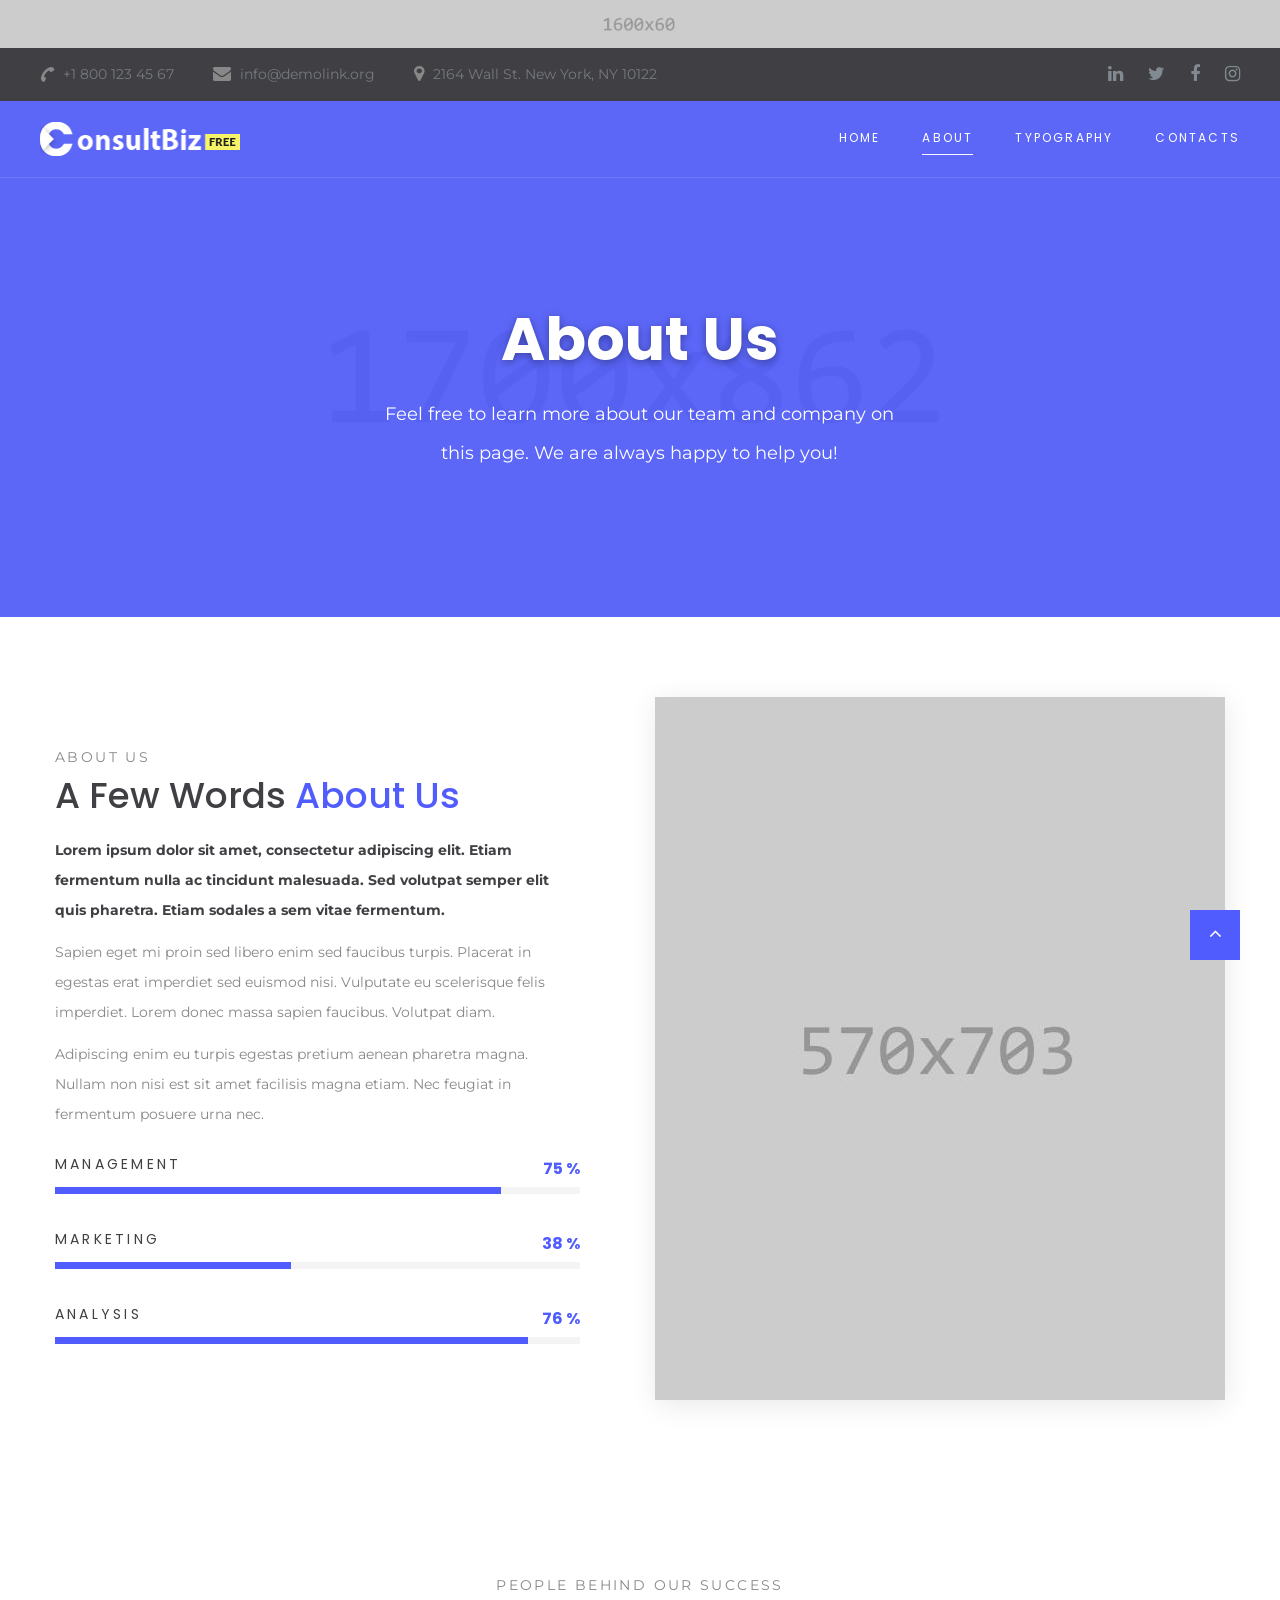
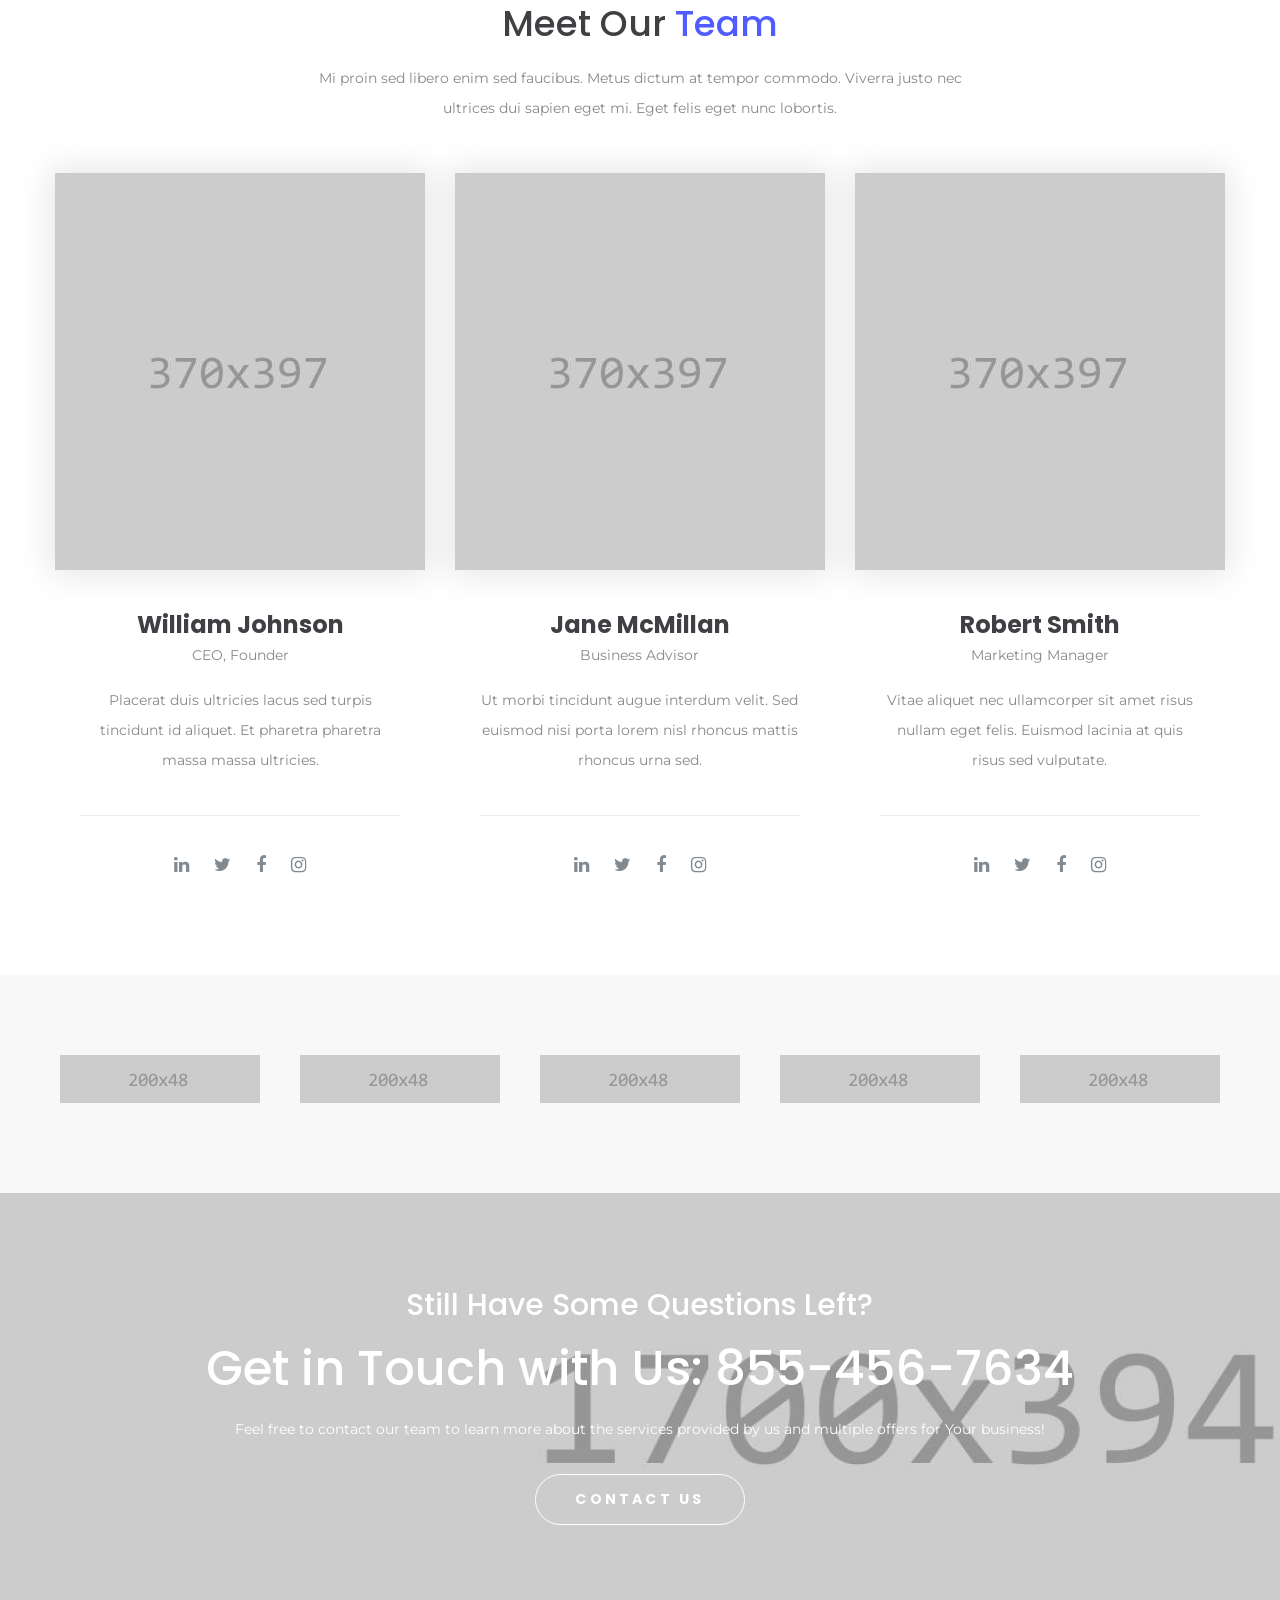
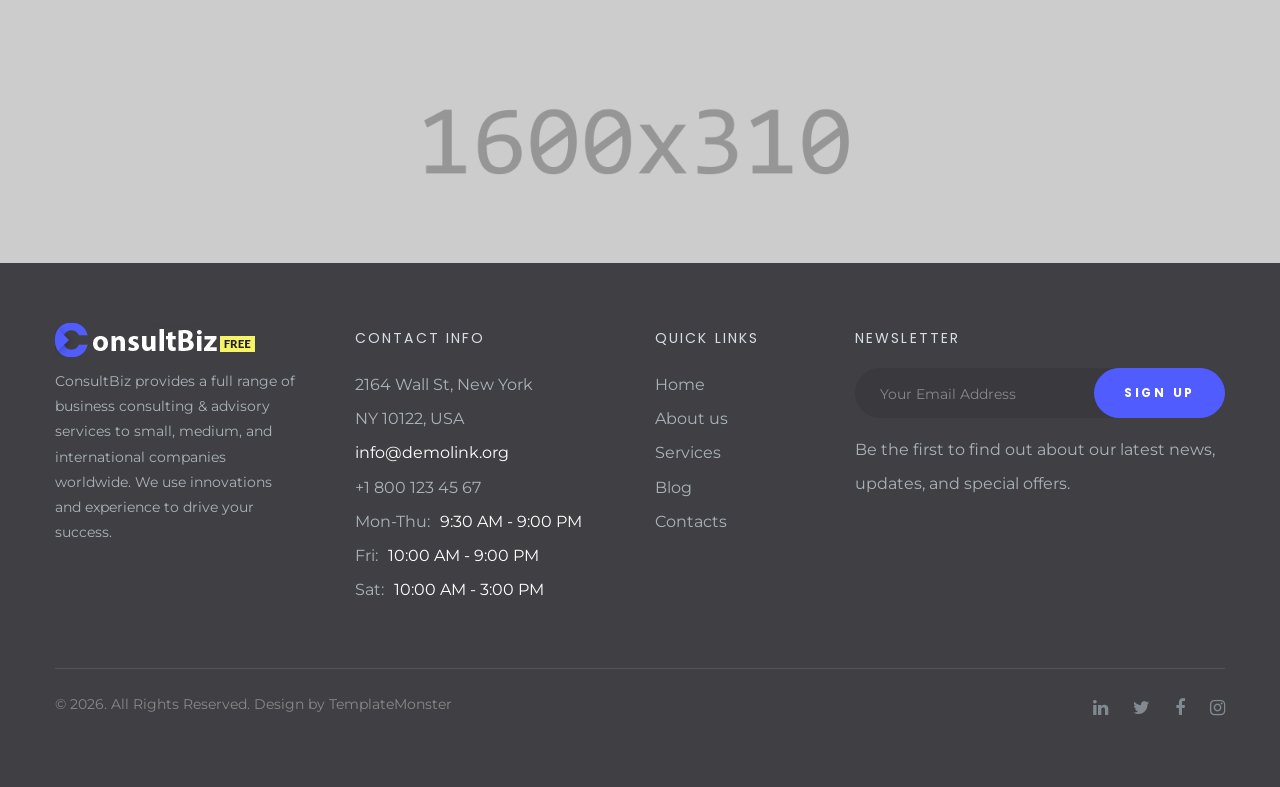
==== about.html @ 607df559 "Primeiro commit - site inicial" ====
<!DOCTYPE html>
<html class="wide wow-animation" lang="en">
  <head>
    <title>About</title>
    <meta charset="utf-8">
    <meta name="viewport" content="width=device-width, height=device-height, initial-scale=1.0">
    <meta http-equiv="X-UA-Compatible" content="IE=edge">
    <link rel="icon" href="images/favicon.ico" type="image/x-icon">
    <link rel="stylesheet" type="text/css" href="//fonts.googleapis.com/css?family=Montserrat:300,400,700%7CPoppins:300,400,500,700,900">
    <link rel="stylesheet" href="css/bootstrap.css">
    <link rel="stylesheet" href="css/fonts.css">
    <link rel="stylesheet" href="css/style.css">
    <style>.ie-panel{display: none;background: #212121;padding: 10px 0;box-shadow: 3px 3px 5px 0 rgba(0,0,0,.3);clear: both;text-align:center;position: relative;z-index: 1;} html.ie-10 .ie-panel, html.lt-ie-10 .ie-panel {display: block;}</style>
  </head>
  <body>
    <div class="ie-panel"><a href="http://windows.microsoft.com/en-US/internet-explorer/"><img src="images/ie8-panel/warning_bar_0000_us.jpg" height="42" width="820" alt="You are using an outdated browser. For a faster, safer browsing experience, upgrade for free today."></a></div>
    <div class="preloader">
      <div class="preloader-body">
        <div class="cssload-container">
          <div class="cssload-speeding-wheel"></div>
        </div>
        <p>Loading...</p>
      </div>
    </div><a class="section section-banner d-none d-xl-block" href="https://www.templatemonster.com/intense-multipurpose-html-template.html" target="_blank" style="background-image: url(images/background-02-1920x60.jpg); background-image: -webkit-image-set( url(images/background-02-1920x60.jpg) 1x, url(images/background-02-3840x120.jpg) 2x )"><img src="images/foreground-02-1600x60.png" srcset="images/foreground-02-1600x60.png 1x, images/foreground-02-3200x120.png 2x" alt="" width="1600" height="310"></a>
    <div class="page">
      <header class="section page-header">
        <!--RD Navbar-->
        <div class="rd-navbar-wrap">
          <nav class="rd-navbar rd-navbar-classic" data-layout="rd-navbar-fixed" data-sm-layout="rd-navbar-fixed" data-md-layout="rd-navbar-fixed" data-md-device-layout="rd-navbar-fixed" data-lg-layout="rd-navbar-static" data-lg-device-layout="rd-navbar-static" data-xl-layout="rd-navbar-static" data-xl-device-layout="rd-navbar-static" data-lg-stick-up-offset="46px" data-xl-stick-up-offset="46px" data-xxl-stick-up-offset="46px" data-lg-stick-up="true" data-xl-stick-up="true" data-xxl-stick-up="true">
            <div class="rd-navbar-collapse-toggle rd-navbar-fixed-element-1" data-rd-navbar-toggle=".rd-navbar-collapse"><span></span></div>
            <div class="rd-navbar-aside-outer rd-navbar-collapse bg-gray-dark">
              <div class="rd-navbar-aside">
                <ul class="list-inline navbar-contact-list">
                  <li>
                    <div class="unit unit-spacing-xs align-items-center">
                      <div class="unit-left"><span class="icon text-middle fa-phone"></span></div>
                      <div class="unit-body"><a href="tel:#">+1 800 123 45 67</a></div>
                    </div>
                  </li>
                  <li>
                    <div class="unit unit-spacing-xs align-items-center">
                      <div class="unit-left"><span class="icon text-middle fa-envelope"></span></div>
                      <div class="unit-body"><a href="mailto:#">info@demolink.org</a></div>
                    </div>
                  </li>
                  <li>
                    <div class="unit unit-spacing-xs align-items-center">
                      <div class="unit-left"><span class="icon text-middle fa-map-marker"></span></div>
                      <div class="unit-body"><a href="#">2164 Wall St. New York, NY 10122</a></div>
                    </div>
                  </li>
                </ul>
                <ul class="social-links">
                  <li><a class="icon icon-sm icon-circle icon-circle-md icon-bg-white fa-linkedin" href="#"></a></li>
                  <li><a class="icon icon-sm icon-circle icon-circle-md icon-bg-white fa-twitter" href="#"></a></li>
                  <li><a class="icon icon-sm icon-circle icon-circle-md icon-bg-white fa-facebook" href="#"></a></li>
                  <li><a class="icon icon-sm icon-circle icon-circle-md icon-bg-white fa-instagram" href="#"></a></li>
                </ul>
              </div>
            </div>
            <div class="rd-navbar-main-outer">
              <div class="rd-navbar-main">
                <!--RD Navbar Panel-->
                <div class="rd-navbar-panel">
                  <!--RD Navbar Toggle-->
                  <button class="rd-navbar-toggle" data-rd-navbar-toggle=".rd-navbar-nav-wrap"><span></span></button>
                  <!--RD Navbar Brand-->
                  <div class="rd-navbar-brand">
                    <!--Brand--><a class="brand" href="index.html"><img class="brand-logo-dark" src="images/logo-default-200x34.png" alt="" width="100" height="17"/><img class="brand-logo-light" src="images/logo-inverse-200x34.png" alt="" width="100" height="17"/></a>
                  </div>
                </div>
                <div class="rd-navbar-main-element">
                  <div class="rd-navbar-nav-wrap">
                    <ul class="rd-navbar-nav">
                      <li class="rd-nav-item"><a class="rd-nav-link" href="index.html">Home</a>
                      </li>
                      <li class="rd-nav-item active"><a class="rd-nav-link" href="about.html">About</a>
                      </li>
                      <li class="rd-nav-item"><a class="rd-nav-link" href="typography.html">Typography</a>
                      </li>
                      <li class="rd-nav-item"><a class="rd-nav-link" href="contacts.html">Contacts</a>
                      </li>
                    </ul>
                  </div>
                </div>
              </div>
            </div>
          </nav>
        </div>
      </header>
      <section class="section section-intro context-dark">
        <div class="intro-bg" style="background: url(images/intro-bg-1.jpg) no-repeat;background-size:cover;background-position: top center;"></div>
        <div class="container">
          <div class="row justify-content-center">
            <div class="col-xl-8 text-center">
              <h1 class="font-weight-bold wow fadeInLeft">About Us</h1>
              <p class="intro-description wow fadeInRight">Feel free to learn more about our team and company on this page. We are always happy to help you!</p>
            </div>
          </div>
        </div>
      </section>
      <!-- About page about section-->
      <section class="section section-md">
        <div class="container">
          <div class="row row-40 justify-content-center">
            <div class="col-lg-6 col-12">
              <div class="offset-top-45 offset-lg-right-45">
                <div class="section-name wow fadeInRight" data-wow-delay=".2s">About us</div>
                <h3 class="wow fadeInLeft text-capitalize" data-wow-delay=".3s">A Few Words<span class="text-primary"> about us</span></h3>
                <p class="font-weight-bold text-gray-dark wow fadeInUp" data-wow-delay=".4s">Lorem ipsum dolor sit amet, consectetur adipiscing elit. Etiam fermentum nulla ac tincidunt malesuada. Sed volutpat semper elit quis pharetra. Etiam sodales a sem vitae fermentum.</p>
                <p class="wow fadeInUp" data-wow-delay=".4s">Sapien eget mi proin sed libero enim sed faucibus turpis. Placerat in egestas erat imperdiet sed euismod nisi. Vulputate eu scelerisque felis imperdiet. Lorem donec massa sapien faucibus. Volutpat diam.</p>
                <p class="wow fadeInUp" data-wow-delay=".4s">Adipiscing enim eu turpis egestas pretium aenean pharetra magna. Nullam non nisi est sit amet facilisis magna etiam. Nec feugiat in fermentum posuere urna nec.</p>
                <div class="offset-top-20">
                  <!--Linear progress bar-->
                  <article class="progress-linear">
                    <div class="progress-header progress-header-simple">
                      <p>Management</p><span class="progress-value">85</span>
                    </div>
                    <div class="progress-bar-linear-wrap">
                      <div class="progress-bar-linear"></div>
                    </div>
                  </article>
                  <!--Linear progress bar-->
                  <article class="progress-linear">
                    <div class="progress-header progress-header-simple">
                      <p>Marketing</p><span class="progress-value">45</span>
                    </div>
                    <div class="progress-bar-linear-wrap">
                      <div class="progress-bar-linear"></div>
                    </div>
                  </article>
                  <!--Linear progress bar-->
                  <article class="progress-linear">
                    <div class="progress-header progress-header-simple">
                      <p>Analysis</p><span class="progress-value">90</span>
                    </div>
                    <div class="progress-bar-linear-wrap">
                      <div class="progress-bar-linear"></div>
                    </div>
                  </article>
                </div>
              </div>
            </div>
            <div class="col-lg-6 col-sm-10 col-12">
              <div class="block-decorate-img wow fadeInLeft" data-wow-delay=".2s"><img src="images/about-1-570x703.jpg" alt="" width="570" height="351"/>
              </div>
            </div>
          </div>
        </div>
      </section>
      <!-- Our team-->
      <section class="section section-md">
        <div class="container">
          <div class="row row-50 justify-content-center">
            <div class="col-md col-12 text-center">
              <div class="section-name wow fadeInRight" data-wow-delay=".2s">People Behind Our Success</div>
              <h3 class="wow fadeInLeft text-capitalize" data-wow-delay=".3s">Meet Our<span class="text-primary"> Team</span></h3>
              <p class="block-675">Mi proin sed libero enim sed faucibus. Metus dictum at tempor commodo. Viverra justo nec ultrices dui sapien eget mi. Eget felis eget nunc lobortis.</p>
            </div>
          </div>
          <div class="row row-50 justify-content-center">
            <div class="col-xl-4 col-sm-6 col-10 wow fadeInLeft" data-wow-delay=".3s">
              <div class="team-classic-wrap">
                <div class="team-classic-img"><img src="images/team-classic-1-370x397.jpg" alt="" width="370" height="198"/>
                </div>
                <div class="block-320 text-center">
                  <h4 class="font-weight-bold">William Johnson</h4><span class="d-block">CEO, Founder</span>
                  <p>Placerat duis ultricies lacus sed turpis tincidunt id aliquet. Et pharetra pharetra massa massa ultricies.</p>
                  <hr class="offset-top-40"/>
                  <ul class="justify-content-center social-links offset-top-30">
                    <li><a class="fa fa-linkedin" href="#"></a></li>
                    <li><a class="fa fa fa-twitter" href="#"></a></li>
                    <li><a class="fa fa-facebook" href="#"></a></li>
                    <li><a class="fa fa-instagram" href="#"></a></li>
                  </ul>
                </div>
              </div>
            </div>
            <div class="col-xl-4 col-sm-6 col-10 wow fadeInUp" data-wow-delay=".3s">
              <div class="team-classic-wrap">
                <div class="team-classic-img"><img src="images/team-classic-2-370x397.jpg" alt="" width="370" height="198"/>
                </div>
                <div class="block-320 text-center">
                  <h4 class="font-weight-bold">Jane McMillan</h4><span class="d-block">Business Advisor</span>
                  <p>Ut morbi tincidunt augue interdum velit. Sed euismod nisi porta lorem nisl rhoncus mattis rhoncus urna sed.</p>
                  <hr class="offset-top-40"/>
                  <ul class="justify-content-center social-links offset-top-30">
                    <li><a class="fa fa-linkedin" href="#"></a></li>
                    <li><a class="fa fa fa-twitter" href="#"></a></li>
                    <li><a class="fa fa-facebook" href="#"></a></li>
                    <li><a class="fa fa-instagram" href="#"></a></li>
                  </ul>
                </div>
              </div>
            </div>
            <div class="col-xl-4 col-sm-6 col-10 wow fadeInRight" data-wow-delay=".3s">
              <div class="team-classic-wrap">
                <div class="team-classic-img"><img src="images/team-classic-3-370x397.jpg" alt="" width="370" height="198"/>
                </div>
                <div class="block-320 text-center">
                  <h4 class="font-weight-bold">Robert Smith</h4><span class="d-block">Marketing Manager</span>
                  <p>Vitae aliquet nec ullamcorper sit amet risus nullam eget felis. Euismod lacinia at quis risus sed vulputate.</p>
                  <hr class="offset-top-40"/>
                  <ul class="justify-content-center social-links offset-top-30">
                    <li><a class="fa fa-linkedin" href="#"></a></li>
                    <li><a class="fa fa fa-twitter" href="#"></a></li>
                    <li><a class="fa fa-facebook" href="#"></a></li>
                    <li><a class="fa fa-instagram" href="#"></a></li>
                  </ul>
                </div>
              </div>
            </div>
          </div>
        </div>
      </section>
      <!--Brands-->
      <section class="section section-md bg-gray-lighten">
        <div class="container">
          <div class="row">
            <!-- Owl Carousel-->
            <div class="owl-carousel text-center owl-brand" data-items="1" data-sm-items="2" data-md-items="3" data-lg-items="3" data-xl-items="5" data-xxl-items="5" data-dots="true" data-nav="false" data-stage-padding="15" data-loop="false" data-margin="30" data-mouse-drag="false" data-autoplay="true">
              <div class="item"><img src="images/brand-1-200x48.png" alt="" width="200" height="24"/>
              </div>
              <div class="item"><img src="images/brand-2-200x48.png" alt="" width="200" height="24"/>
              </div>
              <div class="item"><img src="images/brand-3-200x48.png" alt="" width="200" height="24"/>
              </div>
              <div class="item"><img src="images/brand-4-200x48.png" alt="" width="200" height="24"/>
              </div>
              <div class="item"><img src="images/brand-5-200x48.png" alt="" width="200" height="24"/>
              </div>
            </div>
          </div>
        </div>
      </section>
      <!--Cta section-->
      <section class="section section-md" style="background:url(images/bg-image-4-1700x394.jpg) no-repeat; background-size: cover;">
        <div class="container">
          <div class="row justify-content-center">
            <div class="col-md-10 col-12 text-center"><span class="text-white d-block cta-big-text font-weight-medium">Still Have Some Questions Left?</span>
              <h2 class="text-white"><span class="d-block">Get in Touch with Us:<a class="underline-link" href="tel:#"> 855-456-7634</a></span></h2>
              <p class="text-white">Feel free to contact our team to learn more about the services provided by us and multiple offers for Your business!</p><a class="button-circle button-default-outline button button-lg button-width-210" href="contacts.html">contact us</a>
            </div>
          </div>
        </div>
      </section>
      <!--Footer--><a class="section section-banner" href="https://www.templatemonster.com/intense-multipurpose-html-template.html" target="_blank" style="background-image: url(images/background-01-1920x310.jpg); background-image: -webkit-image-set( url(images/background-01-1920x310.jpg) 1x, url(images/background-01-3840x620.jpg) 2x )"><img src="images/foreground-01-1600x310.png" srcset="images/foreground-01-1600x310.png 1x, images/foreground-01-3200x620.png 2x" alt="" width="1600" height="310"></a>
      <footer class="section footer-classic section-sm">
        <div class="container">
          <div class="row row-30">
            <div class="col-lg-3 wow fadeInLeft">
              <!--Brand--><a class="brand" href="index.html"><img class="brand-logo-dark" src="images/logo-default-200x34.png" alt="" width="100" height="17"/><img class="brand-logo-light" src="images/logo-inverse-200x34.png" alt="" width="100" height="17"/></a>
              <p class="footer-classic-description offset-top-0 offset-right-25">СonsultBiz provides a full range of business consulting & advisory services to small, medium, and international companies worldwide. We use innovations and experience to drive your success.</p>
            </div>
            <div class="col-lg-3 col-sm-8 wow fadeInUp">
              <P class="footer-classic-title">contact info</P>
              <div class="d-block offset-top-0">2164 Wall St, New York<span class="d-lg-block">NY 10122, USA</span></div><a class="d-inline-block accent-link" href="mailto:#">info@demolink.org</a><a class="d-inline-block" href="tel:#">+1 800 123 45 67</a>
              <ul>
                <li>Mon-Thu:<span class="d-inline-block offset-left-10 text-white">9:30 AM - 9:00 PM</span></li>
                <li>Fri:<span class="d-inline-block offset-left-10 text-white">10:00 AM - 9:00 PM</span></li>
                <li>Sat:<span class="d-inline-block offset-left-10 text-white">10:00 AM - 3:00 PM</span></li>
              </ul>
            </div>
            <div class="col-lg-2 col-sm-4 wow fadeInUp" data-wow-delay=".3s">
              <P class="footer-classic-title">Quick Links</P>
              <ul class="footer-classic-nav-list">
                <li><a href="index.html">Home</a></li>
                <li><a href="about.html">About us</a></li>
                <li><a href="#">Services</a></li>
                <li><a href="#">Blog</a></li>
                <li><a href="contacts.html">Contacts</a></li>
              </ul>
            </div>
            <div class="col-lg-4 wow fadeInLeft" data-wow-delay=".2s">
              <P class="footer-classic-title">newsletter</P>
              <form class="rd-mailform text-left footer-classic-subscribe-form" data-form-output="form-output-global" data-form-type="contact" method="post" action="bat/rd-mailform.php">
                <div class="form-wrap">
                  <label class="form-label" for="subscribe-email">Your Email Address</label>
                  <input class="form-input" id="subscribe-email" type="email" name="email" data-constraints="@Email @Required">
                </div>
                <div class="form-button group-sm text-center text-lg-left">
                  <button class="button button-primary button-circle" type="submit">sign up</button>
                </div>
              </form>
              <p>Be the first to find out about our latest news, updates, and special offers.</p>
            </div>
          </div>
        </div>
        <div class="container wow fadeInUp" data-wow-delay=".4s">
          <div class="footer-classic-aside">
            <p class="rights"><span>&copy;&nbsp;</span><span class="copyright-year"></span>. All Rights Reserved. Design by <a href="https://www.templatemonster.com">TemplateMonster</a></p>
            <ul class="social-links">
              <li><a class="fa fa-linkedin" href="#"></a></li>
              <li><a class="fa fa fa-twitter" href="#"></a></li>
              <li><a class="fa fa-facebook" href="#"></a></li>
              <li><a class="fa fa-instagram" href="#"></a></li>
            </ul>
          </div>
        </div>
      </footer>
    </div>
    <div class="snackbars" id="form-output-global"></div>
    <script src="js/core.min.js"></script>
    <script src="js/script.js"></script>
  </body>
</html>
---- css/fonts.css ----
/*
* Fonts
*//*
* Font Awesome Icons 4.7.0
*/@font-face {	font-family: 'FontAwesome';	src: url("../fonts/fontawesome-webfont.eot?v=4.7.0");	src: url("../fonts/fontawesome-webfont.eot?#iefix&v=4.7.0") format("embedded-opentype"), url("../fonts/fontawesome-webfont.woff2?v=4.7.0") format("woff2"), url("../fonts/fontawesome-webfont.woff?v=4.7.0") format("woff"), url("../fonts/fontawesome-webfont.ttf?v=4.7.0") format("truetype"), url("../fonts/fontawesome-webfont.svg?v=4.7.0#fontawesomeregular") format("svg");	font-weight: normal;	font-style: normal;}.fa {	display: inline-block;	font-family: 'FontAwesome';	font-size: inherit;	text-rendering: auto;	-webkit-font-smoothing: antialiased;	-moz-osx-font-smoothing: grayscale;}[class*='fa-']:before {	font-weight: 400;	font-family: 'FontAwesome';}/* makes the font 33% larger relative to the icon container */.fa-lg {	font-size: 1.33333333em;	line-height: 0.75em;	vertical-align: -15%;}.fa-2x {	font-size: 2em;}.fa-3x {	font-size: 3em;}.fa-4x {	font-size: 4em;}.fa-5x {	font-size: 5em;}.fa-fw {	width: 1.28571429em;	text-align: center;}.fa-ul {	padding-left: 0;	margin-left: 2.14285714em;	list-style-type: none;}.fa-ul > li {	position: relative;}.fa-li {	position: absolute;	left: -2.14285714em;	width: 2.14285714em;	top: 0.14285714em;	text-align: center;}.fa-li.fa-lg {	left: -1.85714286em;}.fa-border {	padding: .2em .25em .15em;	border: solid 0.08em #eeeeee;	border-radius: .1em;}.fa-pull-left {	float: left;}.fa-pull-right {	float: right;}.fa.fa-pull-left {	margin-right: .3em;}.fa.fa-pull-right {	margin-left: .3em;}/* Deprecated as of 4.4.0 */.pull-right {	float: right;}.pull-left {	float: left;}.fa.pull-left {	margin-right: .3em;}.fa.pull-right {	margin-left: .3em;}.fa-spin {	-webkit-animation: fa-spin 2s infinite linear;	animation: fa-spin 2s infinite linear;}.fa-pulse {	-webkit-animation: fa-spin 1s infinite steps(8);	animation: fa-spin 1s infinite steps(8);}@-webkit-keyframes fa-spin {	0% {		-webkit-transform: rotate(0deg);		transform: rotate(0deg);	}	100% {		-webkit-transform: rotate(359deg);		transform: rotate(359deg);	}}@keyframes fa-spin {	0% {		-webkit-transform: rotate(0deg);		transform: rotate(0deg);	}	100% {		-webkit-transform: rotate(359deg);		transform: rotate(359deg);	}}.fa-rotate-90 {	-ms-filter: "progid:DXImageTransform.Microsoft.BasicImage(rotation=1)";	-webkit-transform: rotate(90deg);	-ms-transform: rotate(90deg);	transform: rotate(90deg);}.fa-rotate-180 {	-ms-filter: "progid:DXImageTransform.Microsoft.BasicImage(rotation=2)";	-webkit-transform: rotate(180deg);	-ms-transform: rotate(180deg);	transform: rotate(180deg);}.fa-rotate-270 {	-ms-filter: "progid:DXImageTransform.Microsoft.BasicImage(rotation=3)";	-webkit-transform: rotate(270deg);	-ms-transform: rotate(270deg);	transform: rotate(270deg);}.fa-flip-horizontal {	-ms-filter: "progid:DXImageTransform.Microsoft.BasicImage(rotation=0, mirror=1)";	-webkit-transform: scale(-1, 1);	-ms-transform: scale(-1, 1);	transform: scale(-1, 1);}.fa-flip-vertical {	-ms-filter: "progid:DXImageTransform.Microsoft.BasicImage(rotation=2, mirror=1)";	-webkit-transform: scale(1, -1);	-ms-transform: scale(1, -1);	transform: scale(1, -1);}:root .fa-rotate-90,:root .fa-rotate-180,:root .fa-rotate-270,:root .fa-flip-horizontal,:root .fa-flip-vertical {	filter: none;}.fa-stack {	position: relative;	display: inline-block;	width: 2em;	height: 2em;	line-height: 2em;	vertical-align: middle;}.fa-stack-1x,.fa-stack-2x {	position: absolute;	left: 0;	width: 100%;	text-align: center;}.fa-stack-1x {	line-height: inherit;}.fa-stack-2x {	font-size: 2em;}.fa-inverse {	color: #ffffff;}/* Font Awesome uses the Unicode Private Use Area (PUA) to ensure screen
   readers do not read off random characters that represent icons */.fa-glass:before {	content: "\f000";}.fa-music:before {	content: "\f001";}.fa-search:before {	content: "\f002";}.fa-envelope-o:before {	content: "\f003";}.fa-heart:before {	content: "\f004";}.fa-star:before {	content: "\f005";}.fa-star-o:before {	content: "\f006";}.fa-user:before {	content: "\f007";}.fa-film:before {	content: "\f008";}.fa-th-large:before {	content: "\f009";}.fa-th:before {	content: "\f00a";}.fa-th-list:before {	content: "\f00b";}.fa-check:before {	content: "\f00c";}.fa-remove:before,.fa-close:before,.fa-times:before {	content: "\f00d";}.fa-search-plus:before {	content: "\f00e";}.fa-search-minus:before {	content: "\f010";}.fa-power-off:before {	content: "\f011";}.fa-signal:before {	content: "\f012";}.fa-gear:before,.fa-cog:before {	content: "\f013";}.fa-trash-o:before {	content: "\f014";}.fa-home:before {	content: "\f015";}.fa-file-o:before {	content: "\f016";}.fa-clock-o:before {	content: "\f017";}.fa-road:before {	content: "\f018";}.fa-download:before {	content: "\f019";}.fa-arrow-circle-o-down:before {	content: "\f01a";}.fa-arrow-circle-o-up:before {	content: "\f01b";}.fa-inbox:before {	content: "\f01c";}.fa-play-circle-o:before {	content: "\f01d";}.fa-rotate-right:before,.fa-repeat:before {	content: "\f01e";}.fa-refresh:before {	content: "\f021";}.fa-list-alt:before {	content: "\f022";}.fa-lock:before {	content: "\f023";}.fa-flag:before {	content: "\f024";}.fa-headphones:before {	content: "\f025";}.fa-volume-off:before {	content: "\f026";}.fa-volume-down:before {	content: "\f027";}.fa-volume-up:before {	content: "\f028";}.fa-qrcode:before {	content: "\f029";}.fa-barcode:before {	content: "\f02a";}.fa-tag:before {	content: "\f02b";}.fa-tags:before {	content: "\f02c";}.fa-book:before {	content: "\f02d";}.fa-bookmark:before {	content: "\f02e";}.fa-print:before {	content: "\f02f";}.fa-camera:before {	content: "\f030";}.fa-font:before {	content: "\f031";}.fa-bold:before {	content: "\f032";}.fa-italic:before {	content: "\f033";}.fa-text-height:before {	content: "\f034";}.fa-text-width:before {	content: "\f035";}.fa-align-left:before {	content: "\f036";}.fa-align-center:before {	content: "\f037";}.fa-align-right:before {	content: "\f038";}.fa-align-justify:before {	content: "\f039";}.fa-list:before {	content: "\f03a";}.fa-dedent:before,.fa-outdent:before {	content: "\f03b";}.fa-indent:before {	content: "\f03c";}.fa-video-camera:before {	content: "\f03d";}.fa-photo:before,.fa-image:before,.fa-picture-o:before {	content: "\f03e";}.fa-pencil:before {	content: "\f040";}.fa-map-marker:before {	content: "\f041";}.fa-adjust:before {	content: "\f042";}.fa-tint:before {	content: "\f043";}.fa-edit:before,.fa-pencil-square-o:before {	content: "\f044";}.fa-share-square-o:before {	content: "\f045";}.fa-check-square-o:before {	content: "\f046";}.fa-arrows:before {	content: "\f047";}.fa-step-backward:before {	content: "\f048";}.fa-fast-backward:before {	content: "\f049";}.fa-backward:before {	content: "\f04a";}.fa-play:before {	content: "\f04b";}.fa-pause:before {	content: "\f04c";}.fa-stop:before {	content: "\f04d";}.fa-forward:before {	content: "\f04e";}.fa-fast-forward:before {	content: "\f050";}.fa-step-forward:before {	content: "\f051";}.fa-eject:before {	content: "\f052";}.fa-chevron-left:before {	content: "\f053";}.fa-chevron-right:before {	content: "\f054";}.fa-plus-circle:before {	content: "\f055";}.fa-minus-circle:before {	content: "\f056";}.fa-times-circle:before {	content: "\f057";}.fa-check-circle:before {	content: "\f058";}.fa-question-circle:before {	content: "\f059";}.fa-info-circle:before {	content: "\f05a";}.fa-crosshairs:before {	content: "\f05b";}.fa-times-circle-o:before {	content: "\f05c";}.fa-check-circle-o:before {	content: "\f05d";}.fa-ban:before {	content: "\f05e";}.fa-arrow-left:before {	content: "\f060";}.fa-arrow-right:before {	content: "\f061";}.fa-arrow-up:before {	content: "\f062";}.fa-arrow-down:before {	content: "\f063";}.fa-mail-forward:before,.fa-share:before {	content: "\f064";}.fa-expand:before {	content: "\f065";}.fa-compress:before {	content: "\f066";}.fa-plus:before {	content: "\f067";}.fa-minus:before {	content: "\f068";}.fa-asterisk:before {	content: "\f069";}.fa-exclamation-circle:before {	content: "\f06a";}.fa-gift:before {	content: "\f06b";}.fa-leaf:before {	content: "\f06c";}.fa-fire:before {	content: "\f06d";}.fa-eye:before {	content: "\f06e";}.fa-eye-slash:before {	content: "\f070";}.fa-warning:before,.fa-exclamation-triangle:before {	content: "\f071";}.fa-plane:before {	content: "\f072";}.fa-calendar:before {	content: "\f073";}.fa-random:before {	content: "\f074";}.fa-comment:before {	content: "\f075";}.fa-magnet:before {	content: "\f076";}.fa-chevron-up:before {	content: "\f077";}.fa-chevron-down:before {	content: "\f078";}.fa-retweet:before {	content: "\f079";}.fa-shopping-cart:before {	content: "\f07a";}.fa-folder:before {	content: "\f07b";}.fa-folder-open:before {	content: "\f07c";}.fa-arrows-v:before {	content: "\f07d";}.fa-arrows-h:before {	content: "\f07e";}.fa-bar-chart-o:before,.fa-bar-chart:before {	content: "\f080";}.fa-twitter-square:before {	content: "\f081";}.fa-facebook-square:before {	content: "\f082";}.fa-camera-retro:before {	content: "\f083";}.fa-key:before {	content: "\f084";}.fa-gears:before,.fa-cogs:before {	content: "\f085";}.fa-comments:before {	content: "\f086";}.fa-thumbs-o-up:before {	content: "\f087";}.fa-thumbs-o-down:before {	content: "\f088";}.fa-star-half:before {	content: "\f089";}.fa-heart-o:before {	content: "\f08a";}.fa-sign-out:before {	content: "\f08b";}.fa-linkedin-square:before {	content: "\f08c";}.fa-thumb-tack:before {	content: "\f08d";}.fa-external-link:before {	content: "\f08e";}.fa-sign-in:before {	content: "\f090";}.fa-trophy:before {	content: "\f091";}.fa-github-square:before {	content: "\f092";}.fa-upload:before {	content: "\f093";}.fa-lemon-o:before {	content: "\f094";}.fa-phone:before {	content: "\f095";}.fa-square-o:before {	content: "\f096";}.fa-bookmark-o:before {	content: "\f097";}.fa-phone-square:before {	content: "\f098";}.fa-twitter:before {	content: "\f099";}.fa-facebook-f:before,.fa-facebook:before {	content: "\f09a";}.fa-github:before {	content: "\f09b";}.fa-unlock:before {	content: "\f09c";}.fa-credit-card:before {	content: "\f09d";}.fa-feed:before,.fa-rss:before {	content: "\f09e";}.fa-hdd-o:before {	content: "\f0a0";}.fa-bullhorn:before {	content: "\f0a1";}.fa-bell:before {	content: "\f0f3";}.fa-certificate:before {	content: "\f0a3";}.fa-hand-o-right:before {	content: "\f0a4";}.fa-hand-o-left:before {	content: "\f0a5";}.fa-hand-o-up:before {	content: "\f0a6";}.fa-hand-o-down:before {	content: "\f0a7";}.fa-arrow-circle-left:before {	content: "\f0a8";}.fa-arrow-circle-right:before {	content: "\f0a9";}.fa-arrow-circle-up:before {	content: "\f0aa";}.fa-arrow-circle-down:before {	content: "\f0ab";}.fa-globe:before {	content: "\f0ac";}.fa-wrench:before {	content: "\f0ad";}.fa-tasks:before {	content: "\f0ae";}.fa-filter:before {	content: "\f0b0";}.fa-briefcase:before {	content: "\f0b1";}.fa-arrows-alt:before {	content: "\f0b2";}.fa-group:before,.fa-users:before {	content: "\f0c0";}.fa-chain:before,.fa-link:before {	content: "\f0c1";}.fa-cloud:before {	content: "\f0c2";}.fa-flask:before {	content: "\f0c3";}.fa-cut:before,.fa-scissors:before {	content: "\f0c4";}.fa-copy:before,.fa-files-o:before {	content: "\f0c5";}.fa-paperclip:before {	content: "\f0c6";}.fa-save:before,.fa-floppy-o:before {	content: "\f0c7";}.fa-square:before {	content: "\f0c8";}.fa-navicon:before,.fa-reorder:before,.fa-bars:before {	content: "\f0c9";}.fa-list-ul:before {	content: "\f0ca";}.fa-list-ol:before {	content: "\f0cb";}.fa-strikethrough:before {	content: "\f0cc";}.fa-underline:before {	content: "\f0cd";}.fa-table:before {	content: "\f0ce";}.fa-magic:before {	content: "\f0d0";}.fa-truck:before {	content: "\f0d1";}.fa-pinterest:before {	content: "\f0d2";}.fa-pinterest-square:before {	content: "\f0d3";}.fa-google-plus-square:before {	content: "\f0d4";}.fa-google-plus:before {	content: "\f0d5";}.fa-money:before {	content: "\f0d6";}.fa-caret-down:before {	content: "\f0d7";}.fa-caret-up:before {	content: "\f0d8";}.fa-caret-left:before {	content: "\f0d9";}.fa-caret-right:before {	content: "\f0da";}.fa-columns:before {	content: "\f0db";}.fa-unsorted:before,.fa-sort:before {	content: "\f0dc";}.fa-sort-down:before,.fa-sort-desc:before {	content: "\f0dd";}.fa-sort-up:before,.fa-sort-asc:before {	content: "\f0de";}.fa-envelope:before {	content: "\f0e0";}.fa-linkedin:before {	content: "\f0e1";}.fa-rotate-left:before,.fa-undo:before {	content: "\f0e2";}.fa-legal:before,.fa-gavel:before {	content: "\f0e3";}.fa-dashboard:before,.fa-tachometer:before {	content: "\f0e4";}.fa-comment-o:before {	content: "\f0e5";}.fa-comments-o:before {	content: "\f0e6";}.fa-flash:before,.fa-bolt:before {	content: "\f0e7";}.fa-sitemap:before {	content: "\f0e8";}.fa-umbrella:before {	content: "\f0e9";}.fa-paste:before,.fa-clipboard:before {	content: "\f0ea";}.fa-lightbulb-o:before {	content: "\f0eb";}.fa-exchange:before {	content: "\f0ec";}.fa-cloud-download:before {	content: "\f0ed";}.fa-cloud-upload:before {	content: "\f0ee";}.fa-user-md:before {	content: "\f0f0";}.fa-stethoscope:before {	content: "\f0f1";}.fa-suitcase:before {	content: "\f0f2";}.fa-bell-o:before {	content: "\f0a2";}.fa-coffee:before {	content: "\f0f4";}.fa-cutlery:before {	content: "\f0f5";}.fa-file-text-o:before {	content: "\f0f6";}.fa-building-o:before {	content: "\f0f7";}.fa-hospital-o:before {	content: "\f0f8";}.fa-ambulance:before {	content: "\f0f9";}.fa-medkit:before {	content: "\f0fa";}.fa-fighter-jet:before {	content: "\f0fb";}.fa-beer:before {	content: "\f0fc";}.fa-h-square:before {	content: "\f0fd";}.fa-plus-square:before {	content: "\f0fe";}.fa-angle-double-left:before {	content: "\f100";}.fa-angle-double-right:before {	content: "\f101";}.fa-angle-double-up:before {	content: "\f102";}.fa-angle-double-down:before {	content: "\f103";}.fa-angle-left:before {	content: "\f104";}.fa-angle-right:before {	content: "\f105";}.fa-angle-up:before {	content: "\f106";}.fa-angle-down:before {	content: "\f107";}.fa-desktop:before {	content: "\f108";}.fa-laptop:before {	content: "\f109";}.fa-tablet:before {	content: "\f10a";}.fa-mobile-phone:before,.fa-mobile:before {	content: "\f10b";}.fa-circle-o:before {	content: "\f10c";}.fa-quote-left:before {	content: "\f10d";}.fa-quote-right:before {	content: "\f10e";}.fa-spinner:before {	content: "\f110";}.fa-circle:before {	content: "\f111";}.fa-mail-reply:before,.fa-reply:before {	content: "\f112";}.fa-github-alt:before {	content: "\f113";}.fa-folder-o:before {	content: "\f114";}.fa-folder-open-o:before {	content: "\f115";}.fa-smile-o:before {	content: "\f118";}.fa-frown-o:before {	content: "\f119";}.fa-meh-o:before {	content: "\f11a";}.fa-gamepad:before {	content: "\f11b";}.fa-keyboard-o:before {	content: "\f11c";}.fa-flag-o:before {	content: "\f11d";}.fa-flag-checkered:before {	content: "\f11e";}.fa-terminal:before {	content: "\f120";}.fa-code:before {	content: "\f121";}.fa-mail-reply-all:before,.fa-reply-all:before {	content: "\f122";}.fa-star-half-empty:before,.fa-star-half-full:before,.fa-star-half-o:before {	content: "\f123";}.fa-location-arrow:before {	content: "\f124";}.fa-crop:before {	content: "\f125";}.fa-code-fork:before {	content: "\f126";}.fa-unlink:before,.fa-chain-broken:before {	content: "\f127";}.fa-question:before {	content: "\f128";}.fa-info:before {	content: "\f129";}.fa-exclamation:before {	content: "\f12a";}.fa-superscript:before {	content: "\f12b";}.fa-subscript:before {	content: "\f12c";}.fa-eraser:before {	content: "\f12d";}.fa-puzzle-piece:before {	content: "\f12e";}.fa-microphone:before {	content: "\f130";}.fa-microphone-slash:before {	content: "\f131";}.fa-shield:before {	content: "\f132";}.fa-calendar-o:before {	content: "\f133";}.fa-fire-extinguisher:before {	content: "\f134";}.fa-rocket:before {	content: "\f135";}.fa-maxcdn:before {	content: "\f136";}.fa-chevron-circle-left:before {	content: "\f137";}.fa-chevron-circle-right:before {	content: "\f138";}.fa-chevron-circle-up:before {	content: "\f139";}.fa-chevron-circle-down:before {	content: "\f13a";}.fa-html5:before {	content: "\f13b";}.fa-css3:before {	content: "\f13c";}.fa-anchor:before {	content: "\f13d";}.fa-unlock-alt:before {	content: "\f13e";}.fa-bullseye:before {	content: "\f140";}.fa-ellipsis-h:before {	content: "\f141";}.fa-ellipsis-v:before {	content: "\f142";}.fa-rss-square:before {	content: "\f143";}.fa-play-circle:before {	content: "\f144";}.fa-ticket:before {	content: "\f145";}.fa-minus-square:before {	content: "\f146";}.fa-minus-square-o:before {	content: "\f147";}.fa-level-up:before {	content: "\f148";}.fa-level-down:before {	content: "\f149";}.fa-check-square:before {	content: "\f14a";}.fa-pencil-square:before {	content: "\f14b";}.fa-external-link-square:before {	content: "\f14c";}.fa-share-square:before {	content: "\f14d";}.fa-compass:before {	content: "\f14e";}.fa-toggle-down:before,.fa-caret-square-o-down:before {	content: "\f150";}.fa-toggle-up:before,.fa-caret-square-o-up:before {	content: "\f151";}.fa-toggle-right:before,.fa-caret-square-o-right:before {	content: "\f152";}.fa-euro:before,.fa-eur:before {	content: "\f153";}.fa-gbp:before {	content: "\f154";}.fa-dollar:before,.fa-usd:before {	content: "\f155";}.fa-rupee:before,.fa-inr:before {	content: "\f156";}.fa-cny:before,.fa-rmb:before,.fa-yen:before,.fa-jpy:before {	content: "\f157";}.fa-ruble:before,.fa-rouble:before,.fa-rub:before {	content: "\f158";}.fa-won:before,.fa-krw:before {	content: "\f159";}.fa-bitcoin:before,.fa-btc:before {	content: "\f15a";}.fa-file:before {	content: "\f15b";}.fa-file-text:before {	content: "\f15c";}.fa-sort-alpha-asc:before {	content: "\f15d";}.fa-sort-alpha-desc:before {	content: "\f15e";}.fa-sort-amount-asc:before {	content: "\f160";}.fa-sort-amount-desc:before {	content: "\f161";}.fa-sort-numeric-asc:before {	content: "\f162";}.fa-sort-numeric-desc:before {	content: "\f163";}.fa-thumbs-up:before {	content: "\f164";}.fa-thumbs-down:before {	content: "\f165";}.fa-youtube-square:before {	content: "\f166";}.fa-youtube:before {	content: "\f167";}.fa-xing:before {	content: "\f168";}.fa-xing-square:before {	content: "\f169";}.fa-youtube-play:before {	content: "\f16a";}.fa-dropbox:before {	content: "\f16b";}.fa-stack-overflow:before {	content: "\f16c";}.fa-instagram:before {	content: "\f16d";}.fa-flickr:before {	content: "\f16e";}.fa-adn:before {	content: "\f170";}.fa-bitbucket:before {	content: "\f171";}.fa-bitbucket-square:before {	content: "\f172";}.fa-tumblr:before {	content: "\f173";}.fa-tumblr-square:before {	content: "\f174";}.fa-long-arrow-down:before {	content: "\f175";}.fa-long-arrow-up:before {	content: "\f176";}.fa-long-arrow-left:before {	content: "\f177";}.fa-long-arrow-right:before {	content: "\f178";}.fa-apple:before {	content: "\f179";}.fa-windows:before {	content: "\f17a";}.fa-android:before {	content: "\f17b";}.fa-linux:before {	content: "\f17c";}.fa-dribbble:before {	content: "\f17d";}.fa-skype:before {	content: "\f17e";}.fa-foursquare:before {	content: "\f180";}.fa-trello:before {	content: "\f181";}.fa-female:before {	content: "\f182";}.fa-male:before {	content: "\f183";}.fa-gittip:before,.fa-gratipay:before {	content: "\f184";}.fa-sun-o:before {	content: "\f185";}.fa-moon-o:before {	content: "\f186";}.fa-archive:before {	content: "\f187";}.fa-bug:before {	content: "\f188";}.fa-vk:before {	content: "\f189";}.fa-weibo:before {	content: "\f18a";}.fa-renren:before {	content: "\f18b";}.fa-pagelines:before {	content: "\f18c";}.fa-stack-exchange:before {	content: "\f18d";}.fa-arrow-circle-o-right:before {	content: "\f18e";}.fa-arrow-circle-o-left:before {	content: "\f190";}.fa-toggle-left:before,.fa-caret-square-o-left:before {	content: "\f191";}.fa-dot-circle-o:before {	content: "\f192";}.fa-wheelchair:before {	content: "\f193";}.fa-vimeo-square:before {	content: "\f194";}.fa-turkish-lira:before,.fa-try:before {	content: "\f195";}.fa-plus-square-o:before {	content: "\f196";}.fa-space-shuttle:before {	content: "\f197";}.fa-slack:before {	content: "\f198";}.fa-envelope-square:before {	content: "\f199";}.fa-wordpress:before {	content: "\f19a";}.fa-openid:before {	content: "\f19b";}.fa-institution:before,.fa-bank:before,.fa-university:before {	content: "\f19c";}.fa-mortar-board:before,.fa-graduation-cap:before {	content: "\f19d";}.fa-yahoo:before {	content: "\f19e";}.fa-google:before {	content: "\f1a0";}.fa-reddit:before {	content: "\f1a1";}.fa-reddit-square:before {	content: "\f1a2";}.fa-stumbleupon-circle:before {	content: "\f1a3";}.fa-stumbleupon:before {	content: "\f1a4";}.fa-delicious:before {	content: "\f1a5";}.fa-digg:before {	content: "\f1a6";}.fa-pied-piper-pp:before {	content: "\f1a7";}.fa-pied-piper-alt:before {	content: "\f1a8";}.fa-drupal:before {	content: "\f1a9";}.fa-joomla:before {	content: "\f1aa";}.fa-language:before {	content: "\f1ab";}.fa-fax:before {	content: "\f1ac";}.fa-building:before {	content: "\f1ad";}.fa-child:before {	content: "\f1ae";}.fa-paw:before {	content: "\f1b0";}.fa-spoon:before {	content: "\f1b1";}.fa-cube:before {	content: "\f1b2";}.fa-cubes:before {	content: "\f1b3";}.fa-behance:before {	content: "\f1b4";}.fa-behance-square:before {	content: "\f1b5";}.fa-steam:before {	content: "\f1b6";}.fa-steam-square:before {	content: "\f1b7";}.fa-recycle:before {	content: "\f1b8";}.fa-automobile:before,.fa-car:before {	content: "\f1b9";}.fa-cab:before,.fa-taxi:before {	content: "\f1ba";}.fa-tree:before {	content: "\f1bb";}.fa-spotify:before {	content: "\f1bc";}.fa-deviantart:before {	content: "\f1bd";}.fa-soundcloud:before {	content: "\f1be";}.fa-database:before {	content: "\f1c0";}.fa-file-pdf-o:before {	content: "\f1c1";}.fa-file-word-o:before {	content: "\f1c2";}.fa-file-excel-o:before {	content: "\f1c3";}.fa-file-powerpoint-o:before {	content: "\f1c4";}.fa-file-photo-o:before,.fa-file-picture-o:before,.fa-file-image-o:before {	content: "\f1c5";}.fa-file-zip-o:before,.fa-file-archive-o:before {	content: "\f1c6";}.fa-file-sound-o:before,.fa-file-audio-o:before {	content: "\f1c7";}.fa-file-movie-o:before,.fa-file-video-o:before {	content: "\f1c8";}.fa-file-code-o:before {	content: "\f1c9";}.fa-vine:before {	content: "\f1ca";}.fa-codepen:before {	content: "\f1cb";}.fa-jsfiddle:before {	content: "\f1cc";}.fa-life-bouy:before,.fa-life-buoy:before,.fa-life-saver:before,.fa-support:before,.fa-life-ring:before {	content: "\f1cd";}.fa-circle-o-notch:before {	content: "\f1ce";}.fa-ra:before,.fa-resistance:before,.fa-rebel:before {	content: "\f1d0";}.fa-ge:before,.fa-empire:before {	content: "\f1d1";}.fa-git-square:before {	content: "\f1d2";}.fa-git:before {	content: "\f1d3";}.fa-y-combinator-square:before,.fa-yc-square:before,.fa-hacker-news:before {	content: "\f1d4";}.fa-tencent-weibo:before {	content: "\f1d5";}.fa-qq:before {	content: "\f1d6";}.fa-wechat:before,.fa-weixin:before {	content: "\f1d7";}.fa-send:before,.fa-paper-plane:before {	content: "\f1d8";}.fa-send-o:before,.fa-paper-plane-o:before {	content: "\f1d9";}.fa-history:before {	content: "\f1da";}.fa-circle-thin:before {	content: "\f1db";}.fa-header:before {	content: "\f1dc";}.fa-paragraph:before {	content: "\f1dd";}.fa-sliders:before {	content: "\f1de";}.fa-share-alt:before {	content: "\f1e0";}.fa-share-alt-square:before {	content: "\f1e1";}.fa-bomb:before {	content: "\f1e2";}.fa-soccer-ball-o:before,.fa-futbol-o:before {	content: "\f1e3";}.fa-tty:before {	content: "\f1e4";}.fa-binoculars:before {	content: "\f1e5";}.fa-plug:before {	content: "\f1e6";}.fa-slideshare:before {	content: "\f1e7";}.fa-twitch:before {	content: "\f1e8";}.fa-yelp:before {	content: "\f1e9";}.fa-newspaper-o:before {	content: "\f1ea";}.fa-wifi:before {	content: "\f1eb";}.fa-calculator:before {	content: "\f1ec";}.fa-paypal:before {	content: "\f1ed";}.fa-google-wallet:before {	content: "\f1ee";}.fa-cc-visa:before {	content: "\f1f0";}.fa-cc-mastercard:before {	content: "\f1f1";}.fa-cc-discover:before {	content: "\f1f2";}.fa-cc-amex:before {	content: "\f1f3";}.fa-cc-paypal:before {	content: "\f1f4";}.fa-cc-stripe:before {	content: "\f1f5";}.fa-bell-slash:before {	content: "\f1f6";}.fa-bell-slash-o:before {	content: "\f1f7";}.fa-trash:before {	content: "\f1f8";}.fa-copyright:before {	content: "\f1f9";}.fa-at:before {	content: "\f1fa";}.fa-eyedropper:before {	content: "\f1fb";}.fa-paint-brush:before {	content: "\f1fc";}.fa-birthday-cake:before {	content: "\f1fd";}.fa-area-chart:before {	content: "\f1fe";}.fa-pie-chart:before {	content: "\f200";}.fa-line-chart:before {	content: "\f201";}.fa-lastfm:before {	content: "\f202";}.fa-lastfm-square:before {	content: "\f203";}.fa-toggle-off:before {	content: "\f204";}.fa-toggle-on:before {	content: "\f205";}.fa-bicycle:before {	content: "\f206";}.fa-bus:before {	content: "\f207";}.fa-ioxhost:before {	content: "\f208";}.fa-angellist:before {	content: "\f209";}.fa-cc:before {	content: "\f20a";}.fa-shekel:before,.fa-sheqel:before,.fa-ils:before {	content: "\f20b";}.fa-meanpath:before {	content: "\f20c";}.fa-buysellads:before {	content: "\f20d";}.fa-connectdevelop:before {	content: "\f20e";}.fa-dashcube:before {	content: "\f210";}.fa-forumbee:before {	content: "\f211";}.fa-leanpub:before {	content: "\f212";}.fa-sellsy:before {	content: "\f213";}.fa-shirtsinbulk:before {	content: "\f214";}.fa-simplybuilt:before {	content: "\f215";}.fa-skyatlas:before {	content: "\f216";}.fa-cart-plus:before {	content: "\f217";}.fa-cart-arrow-down:before {	content: "\f218";}.fa-diamond:before {	content: "\f219";}.fa-ship:before {	content: "\f21a";}.fa-user-secret:before {	content: "\f21b";}.fa-motorcycle:before {	content: "\f21c";}.fa-street-view:before {	content: "\f21d";}.fa-heartbeat:before {	content: "\f21e";}.fa-venus:before {	content: "\f221";}.fa-mars:before {	content: "\f222";}.fa-mercury:before {	content: "\f223";}.fa-intersex:before,.fa-transgender:before {	content: "\f224";}.fa-transgender-alt:before {	content: "\f225";}.fa-venus-double:before {	content: "\f226";}.fa-mars-double:before {	content: "\f227";}.fa-venus-mars:before {	content: "\f228";}.fa-mars-stroke:before {	content: "\f229";}.fa-mars-stroke-v:before {	content: "\f22a";}.fa-mars-stroke-h:before {	content: "\f22b";}.fa-neuter:before {	content: "\f22c";}.fa-genderless:before {	content: "\f22d";}.fa-facebook-official:before {	content: "\f230";}.fa-pinterest-p:before {	content: "\f231";}.fa-whatsapp:before {	content: "\f232";}.fa-server:before {	content: "\f233";}.fa-user-plus:before {	content: "\f234";}.fa-user-times:before {	content: "\f235";}.fa-hotel:before,.fa-bed:before {	content: "\f236";}.fa-viacoin:before {	content: "\f237";}.fa-train:before {	content: "\f238";}.fa-subway:before {	content: "\f239";}.fa-medium:before {	content: "\f23a";}.fa-yc:before,.fa-y-combinator:before {	content: "\f23b";}.fa-optin-monster:before {	content: "\f23c";}.fa-opencart:before {	content: "\f23d";}.fa-expeditedssl:before {	content: "\f23e";}.fa-battery-4:before,.fa-battery:before,.fa-battery-full:before {	content: "\f240";}.fa-battery-3:before,.fa-battery-three-quarters:before {	content: "\f241";}.fa-battery-2:before,.fa-battery-half:before {	content: "\f242";}.fa-battery-1:before,.fa-battery-quarter:before {	content: "\f243";}.fa-battery-0:before,.fa-battery-empty:before {	content: "\f244";}.fa-mouse-pointer:before {	content: "\f245";}.fa-i-cursor:before {	content: "\f246";}.fa-object-group:before {	content: "\f247";}.fa-object-ungroup:before {	content: "\f248";}.fa-sticky-note:before {	content: "\f249";}.fa-sticky-note-o:before {	content: "\f24a";}.fa-cc-jcb:before {	content: "\f24b";}.fa-cc-diners-club:before {	content: "\f24c";}.fa-clone:before {	content: "\f24d";}.fa-balance-scale:before {	content: "\f24e";}.fa-hourglass-o:before {	content: "\f250";}.fa-hourglass-1:before,.fa-hourglass-start:before {	content: "\f251";}.fa-hourglass-2:before,.fa-hourglass-half:before {	content: "\f252";}.fa-hourglass-3:before,.fa-hourglass-end:before {	content: "\f253";}.fa-hourglass:before {	content: "\f254";}.fa-hand-grab-o:before,.fa-hand-rock-o:before {	content: "\f255";}.fa-hand-stop-o:before,.fa-hand-paper-o:before {	content: "\f256";}.fa-hand-scissors-o:before {	content: "\f257";}.fa-hand-lizard-o:before {	content: "\f258";}.fa-hand-spock-o:before {	content: "\f259";}.fa-hand-pointer-o:before {	content: "\f25a";}.fa-hand-peace-o:before {	content: "\f25b";}.fa-trademark:before {	content: "\f25c";}.fa-registered:before {	content: "\f25d";}.fa-creative-commons:before {	content: "\f25e";}.fa-gg:before {	content: "\f260";}.fa-gg-circle:before {	content: "\f261";}.fa-tripadvisor:before {	content: "\f262";}.fa-odnoklassniki:before {	content: "\f263";}.fa-odnoklassniki-square:before {	content: "\f264";}.fa-get-pocket:before {	content: "\f265";}.fa-wikipedia-w:before {	content: "\f266";}.fa-safari:before {	content: "\f267";}.fa-chrome:before {	content: "\f268";}.fa-firefox:before {	content: "\f269";}.fa-opera:before {	content: "\f26a";}.fa-internet-explorer:before {	content: "\f26b";}.fa-tv:before,.fa-television:before {	content: "\f26c";}.fa-contao:before {	content: "\f26d";}.fa-500px:before {	content: "\f26e";}.fa-amazon:before {	content: "\f270";}.fa-calendar-plus-o:before {	content: "\f271";}.fa-calendar-minus-o:before {	content: "\f272";}.fa-calendar-times-o:before {	content: "\f273";}.fa-calendar-check-o:before {	content: "\f274";}.fa-industry:before {	content: "\f275";}.fa-map-pin:before {	content: "\f276";}.fa-map-signs:before {	content: "\f277";}.fa-map-o:before {	content: "\f278";}.fa-map:before {	content: "\f279";}.fa-commenting:before {	content: "\f27a";}.fa-commenting-o:before {	content: "\f27b";}.fa-houzz:before {	content: "\f27c";}.fa-vimeo:before {	content: "\f27d";}.fa-black-tie:before {	content: "\f27e";}.fa-fonticons:before {	content: "\f280";}.fa-reddit-alien:before {	content: "\f281";}.fa-edge:before {	content: "\f282";}.fa-credit-card-alt:before {	content: "\f283";}.fa-codiepie:before {	content: "\f284";}.fa-modx:before {	content: "\f285";}.fa-fort-awesome:before {	content: "\f286";}.fa-usb:before {	content: "\f287";}.fa-product-hunt:before {	content: "\f288";}.fa-mixcloud:before {	content: "\f289";}.fa-scribd:before {	content: "\f28a";}.fa-pause-circle:before {	content: "\f28b";}.fa-pause-circle-o:before {	content: "\f28c";}.fa-stop-circle:before {	content: "\f28d";}.fa-stop-circle-o:before {	content: "\f28e";}.fa-shopping-bag:before {	content: "\f290";}.fa-shopping-basket:before {	content: "\f291";}.fa-hashtag:before {	content: "\f292";}.fa-bluetooth:before {	content: "\f293";}.fa-bluetooth-b:before {	content: "\f294";}.fa-percent:before {	content: "\f295";}.fa-gitlab:before {	content: "\f296";}.fa-wpbeginner:before {	content: "\f297";}.fa-wpforms:before {	content: "\f298";}.fa-envira:before {	content: "\f299";}.fa-universal-access:before {	content: "\f29a";}.fa-wheelchair-alt:before {	content: "\f29b";}.fa-question-circle-o:before {	content: "\f29c";}.fa-blind:before {	content: "\f29d";}.fa-audio-description:before {	content: "\f29e";}.fa-volume-control-phone:before {	content: "\f2a0";}.fa-braille:before {	content: "\f2a1";}.fa-assistive-listening-systems:before {	content: "\f2a2";}.fa-asl-interpreting:before,.fa-american-sign-language-interpreting:before {	content: "\f2a3";}.fa-deafness:before,.fa-hard-of-hearing:before,.fa-deaf:before {	content: "\f2a4";}.fa-glide:before {	content: "\f2a5";}.fa-glide-g:before {	content: "\f2a6";}.fa-signing:before,.fa-sign-language:before {	content: "\f2a7";}.fa-low-vision:before {	content: "\f2a8";}.fa-viadeo:before {	content: "\f2a9";}.fa-viadeo-square:before {	content: "\f2aa";}.fa-snapchat:before {	content: "\f2ab";}.fa-snapchat-ghost:before {	content: "\f2ac";}.fa-snapchat-square:before {	content: "\f2ad";}.fa-pied-piper:before {	content: "\f2ae";}.fa-first-order:before {	content: "\f2b0";}.fa-yoast:before {	content: "\f2b1";}.fa-themeisle:before {	content: "\f2b2";}.fa-google-plus-circle:before,.fa-google-plus-official:before {	content: "\f2b3";}.fa-fa:before,.fa-font-awesome:before {	content: "\f2b4";}.fa-handshake-o:before {	content: "\f2b5";}.fa-envelope-open:before {	content: "\f2b6";}.fa-envelope-open-o:before {	content: "\f2b7";}.fa-linode:before {	content: "\f2b8";}.fa-address-book:before {	content: "\f2b9";}.fa-address-book-o:before {	content: "\f2ba";}.fa-vcard:before,.fa-address-card:before {	content: "\f2bb";}.fa-vcard-o:before,.fa-address-card-o:before {	content: "\f2bc";}.fa-user-circle:before {	content: "\f2bd";}.fa-user-circle-o:before {	content: "\f2be";}.fa-user-o:before {	content: "\f2c0";}.fa-id-badge:before {	content: "\f2c1";}.fa-drivers-license:before,.fa-id-card:before {	content: "\f2c2";}.fa-drivers-license-o:before,.fa-id-card-o:before {	content: "\f2c3";}.fa-quora:before {	content: "\f2c4";}.fa-free-code-camp:before {	content: "\f2c5";}.fa-telegram:before {	content: "\f2c6";}.fa-thermometer-4:before,.fa-thermometer:before,.fa-thermometer-full:before {	content: "\f2c7";}.fa-thermometer-3:before,.fa-thermometer-three-quarters:before {	content: "\f2c8";}.fa-thermometer-2:before,.fa-thermometer-half:before {	content: "\f2c9";}.fa-thermometer-1:before,.fa-thermometer-quarter:before {	content: "\f2ca";}.fa-thermometer-0:before,.fa-thermometer-empty:before {	content: "\f2cb";}.fa-shower:before {	content: "\f2cc";}.fa-bathtub:before,.fa-s15:before,.fa-bath:before {	content: "\f2cd";}.fa-podcast:before {	content: "\f2ce";}.fa-window-maximize:before {	content: "\f2d0";}.fa-window-minimize:before {	content: "\f2d1";}.fa-window-restore:before {	content: "\f2d2";}.fa-times-rectangle:before,.fa-window-close:before {	content: "\f2d3";}.fa-times-rectangle-o:before,.fa-window-close-o:before {	content: "\f2d4";}.fa-bandcamp:before {	content: "\f2d5";}.fa-grav:before {	content: "\f2d6";}.fa-etsy:before {	content: "\f2d7";}.fa-imdb:before {	content: "\f2d8";}.fa-ravelry:before {	content: "\f2d9";}.fa-eercast:before {	content: "\f2da";}.fa-microchip:before {	content: "\f2db";}.fa-snowflake-o:before {	content: "\f2dc";}.fa-superpowers:before {	content: "\f2dd";}.fa-wpexplorer:before {	content: "\f2de";}.fa-meetup:before {	content: "\f2e0";}.sr-only {	position: absolute;	width: 1px;	height: 1px;	padding: 0;	margin: -1px;	overflow: hidden;	clip: rect(0, 0, 0, 0);	border: 0;}.sr-only-focusable:active,.sr-only-focusable:focus {	position: static;	width: auto;	height: auto;	margin: 0;	overflow: visible;	clip: auto;}/*
* Material Design Icons
*/@font-face {	font-family: "Material Design Icons";	src: url("../fonts/materialdesignicons-webfont.eot?v=1.4.57");	src: url("../fonts/materialdesignicons-webfont.eot?#iefix&v=1.4.57") format("embedded-opentype"), url("../fonts/materialdesignicons-webfont.woff2?v=1.4.57") format("woff2"), url("../fonts/materialdesignicons-webfont.woff?v=1.4.57") format("woff"), url("../fonts/materialdesignicons-webfont.ttf?v=1.4.57") format("truetype"), url("../fonts/materialdesignicons-webfont.svg?v=1.4.57#materialdesigniconsregular") format("svg");	font-weight: normal;	font-style: normal;}.mdi {	display: inline-block;	font: normal normal normal 24px/1 "Material Design Icons";	font-size: inherit;	text-rendering: auto;	-webkit-font-smoothing: antialiased;	-moz-osx-font-smoothing: grayscale;	transform: translate(0, 0);}.mdi-access-point:before {	content: "\f101";}.mdi-access-point-network:before {	content: "\f102";}.mdi-account:before {	content: "\f103";}.mdi-account-alert:before {	content: "\f104";}.mdi-account-box:before {	content: "\f105";}.mdi-account-box-outline:before {	content: "\f106";}.mdi-account-check:before {	content: "\f107";}.mdi-account-circle:before {	content: "\f108";}.mdi-account-convert:before {	content: "\f109";}.mdi-account-key:before {	content: "\f10a";}.mdi-account-location:before {	content: "\f10b";}.mdi-account-minus:before {	content: "\f10c";}.mdi-account-multiple:before {	content: "\f10d";}.mdi-account-multiple-outline:before {	content: "\f10e";}.mdi-account-multiple-plus:before {	content: "\f10f";}.mdi-account-network:before {	content: "\f110";}.mdi-account-off:before {	content: "\f111";}.mdi-account-outline:before {	content: "\f112";}.mdi-account-plus:before {	content: "\f113";}.mdi-account-remove:before {	content: "\f114";}.mdi-account-search:before {	content: "\f115";}.mdi-account-star:before {	content: "\f116";}.mdi-account-star-variant:before {	content: "\f117";}.mdi-account-switch:before {	content: "\f118";}.mdi-adjust:before {	content: "\f119";}.mdi-air-conditioner:before {	content: "\f11a";}.mdi-airballoon:before {	content: "\f11b";}.mdi-airplane:before {	content: "\f11c";}.mdi-airplane-off:before {	content: "\f11d";}.mdi-airplay:before {	content: "\f11e";}.mdi-alarm:before {	content: "\f11f";}.mdi-alarm-check:before {	content: "\f120";}.mdi-alarm-multiple:before {	content: "\f121";}.mdi-alarm-off:before {	content: "\f122";}.mdi-alarm-plus:before {	content: "\f123";}.mdi-album:before {	content: "\f124";}.mdi-alert:before {	content: "\f125";}.mdi-alert-box:before {	content: "\f126";}.mdi-alert-circle:before {	content: "\f127";}.mdi-alert-octagon:before {	content: "\f128";}.mdi-alert-outline:before {	content: "\f129";}.mdi-alpha:before {	content: "\f12a";}.mdi-alphabetical:before {	content: "\f12b";}.mdi-amazon:before {	content: "\f12c";}.mdi-amazon-clouddrive:before {	content: "\f12d";}.mdi-ambulance:before {	content: "\f12e";}.mdi-anchor:before {	content: "\f12f";}.mdi-android:before {	content: "\f130";}.mdi-android-debug-bridge:before {	content: "\f131";}.mdi-android-studio:before {	content: "\f132";}.mdi-apple:before {	content: "\f133";}.mdi-apple-finder:before {	content: "\f134";}.mdi-apple-ios:before {	content: "\f135";}.mdi-apple-mobileme:before {	content: "\f136";}.mdi-apple-safari:before {	content: "\f137";}.mdi-appnet:before {	content: "\f138";}.mdi-apps:before {	content: "\f139";}.mdi-archive:before {	content: "\f13a";}.mdi-arrange-bring-forward:before {	content: "\f13b";}.mdi-arrange-bring-to-front:before {	content: "\f13c";}.mdi-arrange-send-backward:before {	content: "\f13d";}.mdi-arrange-send-to-back:before {	content: "\f13e";}.mdi-arrow-all:before {	content: "\f13f";}.mdi-arrow-bottom-drop-circle:before {	content: "\f140";}.mdi-arrow-bottom-left:before {	content: "\f141";}.mdi-arrow-bottom-right:before {	content: "\f142";}.mdi-arrow-collapse:before {	content: "\f143";}.mdi-arrow-down:before {	content: "\f144";}.mdi-arrow-down-bold:before {	content: "\f145";}.mdi-arrow-down-bold-circle:before {	content: "\f146";}.mdi-arrow-down-bold-circle-outline:before {	content: "\f147";}.mdi-arrow-down-bold-hexagon-outline:before {	content: "\f148";}.mdi-arrow-expand:before {	content: "\f149";}.mdi-arrow-left:before {	content: "\f14a";}.mdi-arrow-left-bold:before {	content: "\f14b";}.mdi-arrow-left-bold-circle:before {	content: "\f14c";}.mdi-arrow-left-bold-circle-outline:before {	content: "\f14d";}.mdi-arrow-left-bold-hexagon-outline:before {	content: "\f14e";}.mdi-arrow-right:before {	content: "\f14f";}.mdi-arrow-right-bold:before {	content: "\f150";}.mdi-arrow-right-bold-circle:before {	content: "\f151";}.mdi-arrow-right-bold-circle-outline:before {	content: "\f152";}.mdi-arrow-right-bold-hexagon-outline:before {	content: "\f153";}.mdi-arrow-top-left:before {	content: "\f154";}.mdi-arrow-top-right:before {	content: "\f155";}.mdi-arrow-up:before {	content: "\f156";}.mdi-arrow-up-bold:before {	content: "\f157";}.mdi-arrow-up-bold-circle:before {	content: "\f158";}.mdi-arrow-up-bold-circle-outline:before {	content: "\f159";}.mdi-arrow-up-bold-hexagon-outline:before {	content: "\f15a";}.mdi-assistant:before {	content: "\f15b";}.mdi-at:before {	content: "\f15c";}.mdi-attachment:before {	content: "\f15d";}.mdi-audiobook:before {	content: "\f15e";}.mdi-auto-fix:before {	content: "\f15f";}.mdi-auto-upload:before {	content: "\f160";}.mdi-autorenew:before {	content: "\f161";}.mdi-av-timer:before {	content: "\f162";}.mdi-baby:before {	content: "\f163";}.mdi-backburger:before {	content: "\f164";}.mdi-backspace:before {	content: "\f165";}.mdi-backup-restore:before {	content: "\f166";}.mdi-bank:before {	content: "\f167";}.mdi-barcode:before {	content: "\f168";}.mdi-barcode-scan:before {	content: "\f169";}.mdi-barley:before {	content: "\f16a";}.mdi-barrel:before {	content: "\f16b";}.mdi-basecamp:before {	content: "\f16c";}.mdi-basket:before {	content: "\f16d";}.mdi-basket-fill:before {	content: "\f16e";}.mdi-basket-unfill:before {	content: "\f16f";}.mdi-battery:before {	content: "\f170";}.mdi-battery-10:before {	content: "\f171";}.mdi-battery-20:before {	content: "\f172";}.mdi-battery-30:before {	content: "\f173";}.mdi-battery-40:before {	content: "\f174";}.mdi-battery-50:before {	content: "\f175";}.mdi-battery-60:before {	content: "\f176";}.mdi-battery-70:before {	content: "\f177";}.mdi-battery-80:before {	content: "\f178";}.mdi-battery-90:before {	content: "\f179";}.mdi-battery-alert:before {	content: "\f17a";}.mdi-battery-charging:before {	content: "\f17b";}.mdi-battery-charging-100:before {	content: "\f17c";}.mdi-battery-charging-20:before {	content: "\f17d";}.mdi-battery-charging-30:before {	content: "\f17e";}.mdi-battery-charging-40:before {	content: "\f17f";}.mdi-battery-charging-60:before {	content: "\f180";}.mdi-battery-charging-80:before {	content: "\f181";}.mdi-battery-charging-90:before {	content: "\f182";}.mdi-battery-minus:before {	content: "\f183";}.mdi-battery-negative:before {	content: "\f184";}.mdi-battery-outline:before {	content: "\f185";}.mdi-battery-plus:before {	content: "\f186";}.mdi-battery-positive:before {	content: "\f187";}.mdi-battery-unknown:before {	content: "\f188";}.mdi-beach:before {	content: "\f189";}.mdi-beaker:before {	content: "\f18a";}.mdi-beaker-empty:before {	content: "\f18b";}.mdi-beaker-empty-outline:before {	content: "\f18c";}.mdi-beaker-outline:before {	content: "\f18d";}.mdi-beats:before {	content: "\f18e";}.mdi-beer:before {	content: "\f18f";}.mdi-behance:before {	content: "\f190";}.mdi-bell:before {	content: "\f191";}.mdi-bell-off:before {	content: "\f192";}.mdi-bell-outline:before {	content: "\f193";}.mdi-bell-plus:before {	content: "\f194";}.mdi-bell-ring:before {	content: "\f195";}.mdi-bell-ring-outline:before {	content: "\f196";}.mdi-bell-sleep:before {	content: "\f197";}.mdi-beta:before {	content: "\f198";}.mdi-bike:before {	content: "\f199";}.mdi-bing:before {	content: "\f19a";}.mdi-binoculars:before {	content: "\f19b";}.mdi-bio:before {	content: "\f19c";}.mdi-biohazard:before {	content: "\f19d";}.mdi-bitbucket:before {	content: "\f19e";}.mdi-black-mesa:before {	content: "\f19f";}.mdi-blackberry:before {	content: "\f1a0";}.mdi-blender:before {	content: "\f1a1";}.mdi-blinds:before {	content: "\f1a2";}.mdi-block-helper:before {	content: "\f1a3";}.mdi-blogger:before {	content: "\f1a4";}.mdi-bluetooth:before {	content: "\f1a5";}.mdi-bluetooth-audio:before {	content: "\f1a6";}.mdi-bluetooth-connect:before {	content: "\f1a7";}.mdi-bluetooth-off:before {	content: "\f1a8";}.mdi-bluetooth-settings:before {	content: "\f1a9";}.mdi-bluetooth-transfer:before {	content: "\f1aa";}.mdi-blur:before {	content: "\f1ab";}.mdi-blur-linear:before {	content: "\f1ac";}.mdi-blur-off:before {	content: "\f1ad";}.mdi-blur-radial:before {	content: "\f1ae";}.mdi-bone:before {	content: "\f1af";}.mdi-book:before {	content: "\f1b0";}.mdi-book-multiple:before {	content: "\f1b1";}.mdi-book-multiple-variant:before {	content: "\f1b2";}.mdi-book-open:before {	content: "\f1b3";}.mdi-book-open-variant:before {	content: "\f1b4";}.mdi-book-variant:before {	content: "\f1b5";}.mdi-bookmark:before {	content: "\f1b6";}.mdi-bookmark-check:before {	content: "\f1b7";}.mdi-bookmark-music:before {	content: "\f1b8";}.mdi-bookmark-outline:before {	content: "\f1b9";}.mdi-bookmark-outline-plus:before {	content: "\f1ba";}.mdi-bookmark-plus:before {	content: "\f1bb";}.mdi-bookmark-remove:before {	content: "\f1bc";}.mdi-border-all:before {	content: "\f1bd";}.mdi-border-bottom:before {	content: "\f1be";}.mdi-border-color:before {	content: "\f1bf";}.mdi-border-horizontal:before {	content: "\f1c0";}.mdi-border-inside:before {	content: "\f1c1";}.mdi-border-left:before {	content: "\f1c2";}.mdi-border-none:before {	content: "\f1c3";}.mdi-border-outside:before {	content: "\f1c4";}.mdi-border-right:before {	content: "\f1c5";}.mdi-border-style:before {	content: "\f1c6";}.mdi-border-top:before {	content: "\f1c7";}.mdi-border-vertical:before {	content: "\f1c8";}.mdi-bowling:before {	content: "\f1c9";}.mdi-box:before {	content: "\f1ca";}.mdi-box-cutter:before {	content: "\f1cb";}.mdi-briefcase:before {	content: "\f1cc";}.mdi-briefcase-check:before {	content: "\f1cd";}.mdi-briefcase-download:before {	content: "\f1ce";}.mdi-briefcase-upload:before {	content: "\f1cf";}.mdi-brightness-1:before {	content: "\f1d0";}.mdi-brightness-2:before {	content: "\f1d1";}.mdi-brightness-3:before {	content: "\f1d2";}.mdi-brightness-4:before {	content: "\f1d3";}.mdi-brightness-5:before {	content: "\f1d4";}.mdi-brightness-6:before {	content: "\f1d5";}.mdi-brightness-7:before {	content: "\f1d6";}.mdi-brightness-auto:before {	content: "\f1d7";}.mdi-broom:before {	content: "\f1d8";}.mdi-brush:before {	content: "\f1d9";}.mdi-bug:before {	content: "\f1da";}.mdi-bulletin-board:before {	content: "\f1db";}.mdi-bullhorn:before {	content: "\f1dc";}.mdi-bus:before {	content: "\f1dd";}.mdi-cached:before {	content: "\f1de";}.mdi-cake:before {	content: "\f1df";}.mdi-cake-layered:before {	content: "\f1e0";}.mdi-cake-variant:before {	content: "\f1e1";}.mdi-calculator:before {	content: "\f1e2";}.mdi-calendar:before {	content: "\f1e3";}.mdi-calendar-blank:before {	content: "\f1e4";}.mdi-calendar-check:before {	content: "\f1e5";}.mdi-calendar-clock:before {	content: "\f1e6";}.mdi-calendar-multiple:before {	content: "\f1e7";}.mdi-calendar-multiple-check:before {	content: "\f1e8";}.mdi-calendar-plus:before {	content: "\f1e9";}.mdi-calendar-remove:before {	content: "\f1ea";}.mdi-calendar-text:before {	content: "\f1eb";}.mdi-calendar-today:before {	content: "\f1ec";}.mdi-call-made:before {	content: "\f1ed";}.mdi-call-merge:before {	content: "\f1ee";}.mdi-call-missed:before {	content: "\f1ef";}.mdi-call-received:before {	content: "\f1f0";}.mdi-call-split:before {	content: "\f1f1";}.mdi-camcorder:before {	content: "\f1f2";}.mdi-camcorder-box:before {	content: "\f1f3";}.mdi-camcorder-box-off:before {	content: "\f1f4";}.mdi-camcorder-off:before {	content: "\f1f5";}.mdi-camera:before {	content: "\f1f6";}.mdi-camera-enhance:before {	content: "\f1f7";}.mdi-camera-front:before {	content: "\f1f8";}.mdi-camera-front-variant:before {	content: "\f1f9";}.mdi-camera-iris:before {	content: "\f1fa";}.mdi-camera-party-mode:before {	content: "\f1fb";}.mdi-camera-rear:before {	content: "\f1fc";}.mdi-camera-rear-variant:before {	content: "\f1fd";}.mdi-camera-switch:before {	content: "\f1fe";}.mdi-camera-timer:before {	content: "\f1ff";}.mdi-candycane:before {	content: "\f200";}.mdi-car:before {	content: "\f201";}.mdi-car-battery:before {	content: "\f202";}.mdi-car-connected:before {	content: "\f203";}.mdi-car-wash:before {	content: "\f204";}.mdi-carrot:before {	content: "\f205";}.mdi-cart:before {	content: "\f206";}.mdi-cart-outline:before {	content: "\f207";}.mdi-cart-plus:before {	content: "\f208";}.mdi-case-sensitive-alt:before {	content: "\f209";}.mdi-cash:before {	content: "\f20a";}.mdi-cash-100:before {	content: "\f20b";}.mdi-cash-multiple:before {	content: "\f20c";}.mdi-cash-usd:before {	content: "\f20d";}.mdi-cast:before {	content: "\f20e";}.mdi-cast-connected:before {	content: "\f20f";}.mdi-castle:before {	content: "\f210";}.mdi-cat:before {	content: "\f211";}.mdi-cellphone:before {	content: "\f212";}.mdi-cellphone-android:before {	content: "\f213";}.mdi-cellphone-basic:before {	content: "\f214";}.mdi-cellphone-dock:before {	content: "\f215";}.mdi-cellphone-iphone:before {	content: "\f216";}.mdi-cellphone-link:before {	content: "\f217";}.mdi-cellphone-link-off:before {	content: "\f218";}.mdi-cellphone-settings:before {	content: "\f219";}.mdi-certificate:before {	content: "\f21a";}.mdi-chair-school:before {	content: "\f21b";}.mdi-chart-arc:before {	content: "\f21c";}.mdi-chart-areaspline:before {	content: "\f21d";}.mdi-chart-bar:before {	content: "\f21e";}.mdi-chart-histogram:before {	content: "\f21f";}.mdi-chart-line:before {	content: "\f220";}.mdi-chart-pie:before {	content: "\f221";}.mdi-check:before {	content: "\f222";}.mdi-check-all:before {	content: "\f223";}.mdi-checkbox-blank:before {	content: "\f224";}.mdi-checkbox-blank-circle:before {	content: "\f225";}.mdi-checkbox-blank-circle-outline:before {	content: "\f226";}.mdi-checkbox-blank-outline:before {	content: "\f227";}.mdi-checkbox-marked:before {	content: "\f228";}.mdi-checkbox-marked-circle:before {	content: "\f229";}.mdi-checkbox-marked-circle-outline:before {	content: "\f22a";}.mdi-checkbox-marked-outline:before {	content: "\f22b";}.mdi-checkbox-multiple-blank:before {	content: "\f22c";}.mdi-checkbox-multiple-blank-outline:before {	content: "\f22d";}.mdi-checkbox-multiple-marked:before {	content: "\f22e";}.mdi-checkbox-multiple-marked-outline:before {	content: "\f22f";}.mdi-checkerboard:before {	content: "\f230";}.mdi-chemical-weapon:before {	content: "\f231";}.mdi-chevron-double-down:before {	content: "\f232";}.mdi-chevron-double-left:before {	content: "\f233";}.mdi-chevron-double-right:before {	content: "\f234";}.mdi-chevron-double-up:before {	content: "\f235";}.mdi-chevron-down:before {	content: "\f236";}.mdi-chevron-left:before {	content: "\f237";}.mdi-chevron-right:before {	content: "\f238";}.mdi-chevron-up:before {	content: "\f239";}.mdi-church:before {	content: "\f23a";}.mdi-cisco-webex:before {	content: "\f23b";}.mdi-city:before {	content: "\f23c";}.mdi-clipboard:before {	content: "\f23d";}.mdi-clipboard-account:before {	content: "\f23e";}.mdi-clipboard-alert:before {	content: "\f23f";}.mdi-clipboard-arrow-down:before {	content: "\f240";}.mdi-clipboard-arrow-left:before {	content: "\f241";}.mdi-clipboard-check:before {	content: "\f242";}.mdi-clipboard-outline:before {	content: "\f243";}.mdi-clipboard-text:before {	content: "\f244";}.mdi-clippy:before {	content: "\f245";}.mdi-clock:before {	content: "\f246";}.mdi-clock-end:before {	content: "\f247";}.mdi-clock-fast:before {	content: "\f248";}.mdi-clock-in:before {	content: "\f249";}.mdi-clock-out:before {	content: "\f24a";}.mdi-clock-start:before {	content: "\f24b";}.mdi-close:before {	content: "\f24c";}.mdi-close-box:before {	content: "\f24d";}.mdi-close-box-outline:before {	content: "\f24e";}.mdi-close-circle:before {	content: "\f24f";}.mdi-close-circle-outline:before {	content: "\f250";}.mdi-close-network:before {	content: "\f251";}.mdi-close-octagon:before {	content: "\f252";}.mdi-close-octagon-outline:before {	content: "\f253";}.mdi-closed-caption:before {	content: "\f254";}.mdi-cloud:before {	content: "\f255";}.mdi-cloud-check:before {	content: "\f256";}.mdi-cloud-circle:before {	content: "\f257";}.mdi-cloud-download:before {	content: "\f258";}.mdi-cloud-outline:before {	content: "\f259";}.mdi-cloud-outline-off:before {	content: "\f25a";}.mdi-cloud-print:before {	content: "\f25b";}.mdi-cloud-print-outline:before {	content: "\f25c";}.mdi-cloud-upload:before {	content: "\f25d";}.mdi-code-array:before {	content: "\f25e";}.mdi-code-braces:before {	content: "\f25f";}.mdi-code-brackets:before {	content: "\f260";}.mdi-code-equal:before {	content: "\f261";}.mdi-code-greater-than:before {	content: "\f262";}.mdi-code-greater-than-or-equal:before {	content: "\f263";}.mdi-code-less-than:before {	content: "\f264";}.mdi-code-less-than-or-equal:before {	content: "\f265";}.mdi-code-not-equal:before {	content: "\f266";}.mdi-code-not-equal-variant:before {	content: "\f267";}.mdi-code-parentheses:before {	content: "\f268";}.mdi-code-string:before {	content: "\f269";}.mdi-code-tags:before {	content: "\f26a";}.mdi-codepen:before {	content: "\f26b";}.mdi-coffee:before {	content: "\f26c";}.mdi-coffee-to-go:before {	content: "\f26d";}.mdi-coin:before {	content: "\f26e";}.mdi-color-helper:before {	content: "\f26f";}.mdi-comment:before {	content: "\f270";}.mdi-comment-account:before {	content: "\f271";}.mdi-comment-account-outline:before {	content: "\f272";}.mdi-comment-alert:before {	content: "\f273";}.mdi-comment-alert-outline:before {	content: "\f274";}.mdi-comment-check:before {	content: "\f275";}.mdi-comment-check-outline:before {	content: "\f276";}.mdi-comment-multiple-outline:before {	content: "\f277";}.mdi-comment-outline:before {	content: "\f278";}.mdi-comment-plus-outline:before {	content: "\f279";}.mdi-comment-processing:before {	content: "\f27a";}.mdi-comment-processing-outline:before {	content: "\f27b";}.mdi-comment-question-outline:before {	content: "\f27c";}.mdi-comment-remove-outline:before {	content: "\f27d";}.mdi-comment-text:before {	content: "\f27e";}.mdi-comment-text-outline:before {	content: "\f27f";}.mdi-compare:before {	content: "\f280";}.mdi-compass:before {	content: "\f281";}.mdi-compass-outline:before {	content: "\f282";}.mdi-console:before {	content: "\f283";}.mdi-contact-mail:before {	content: "\f284";}.mdi-content-copy:before {	content: "\f285";}.mdi-content-cut:before {	content: "\f286";}.mdi-content-duplicate:before {	content: "\f287";}.mdi-content-paste:before {	content: "\f288";}.mdi-content-save:before {	content: "\f289";}.mdi-content-save-all:before {	content: "\f28a";}.mdi-contrast:before {	content: "\f28b";}.mdi-contrast-box:before {	content: "\f28c";}.mdi-contrast-circle:before {	content: "\f28d";}.mdi-cookie:before {	content: "\f28e";}.mdi-cow:before {	content: "\f28f";}.mdi-credit-card:before {	content: "\f290";}.mdi-credit-card-multiple:before {	content: "\f291";}.mdi-credit-card-scan:before {	content: "\f292";}.mdi-crop:before {	content: "\f293";}.mdi-crop-free:before {	content: "\f294";}.mdi-crop-landscape:before {	content: "\f295";}.mdi-crop-portrait:before {	content: "\f296";}.mdi-crop-square:before {	content: "\f297";}.mdi-crosshairs:before {	content: "\f298";}.mdi-crosshairs-gps:before {	content: "\f299";}.mdi-crown:before {	content: "\f29a";}.mdi-cube:before {	content: "\f29b";}.mdi-cube-outline:before {	content: "\f29c";}.mdi-cube-send:before {	content: "\f29d";}.mdi-cube-unfolded:before {	content: "\f29e";}.mdi-cup:before {	content: "\f29f";}.mdi-cup-water:before {	content: "\f2a0";}.mdi-currency-btc:before {	content: "\f2a1";}.mdi-currency-eur:before {	content: "\f2a2";}.mdi-currency-gbp:before {	content: "\f2a3";}.mdi-currency-inr:before {	content: "\f2a4";}.mdi-currency-ngn:before {	content: "\f2a5";}.mdi-currency-rub:before {	content: "\f2a6";}.mdi-currency-try:before {	content: "\f2a7";}.mdi-currency-usd:before {	content: "\f2a8";}.mdi-cursor-default:before {	content: "\f2a9";}.mdi-cursor-default-outline:before {	content: "\f2aa";}.mdi-cursor-move:before {	content: "\f2ab";}.mdi-cursor-pointer:before {	content: "\f2ac";}.mdi-database:before {	content: "\f2ad";}.mdi-database-minus:before {	content: "\f2ae";}.mdi-database-plus:before {	content: "\f2af";}.mdi-debug-step-into:before {	content: "\f2b0";}.mdi-debug-step-out:before {	content: "\f2b1";}.mdi-debug-step-over:before {	content: "\f2b2";}.mdi-decimal-decrease:before {	content: "\f2b3";}.mdi-decimal-increase:before {	content: "\f2b4";}.mdi-delete:before {	content: "\f2b5";}.mdi-delete-variant:before {	content: "\f2b6";}.mdi-delta:before {	content: "\f2b7";}.mdi-deskphone:before {	content: "\f2b8";}.mdi-desktop-mac:before {	content: "\f2b9";}.mdi-desktop-tower:before {	content: "\f2ba";}.mdi-details:before {	content: "\f2bb";}.mdi-deviantart:before {	content: "\f2bc";}.mdi-diamond:before {	content: "\f2bd";}.mdi-dice:before {	content: "\f2be";}.mdi-dice-1:before {	content: "\f2bf";}.mdi-dice-2:before {	content: "\f2c0";}.mdi-dice-3:before {	content: "\f2c1";}.mdi-dice-4:before {	content: "\f2c2";}.mdi-dice-5:before {	content: "\f2c3";}.mdi-dice-6:before {	content: "\f2c4";}.mdi-directions:before {	content: "\f2c5";}.mdi-disk-alert:before {	content: "\f2c6";}.mdi-disqus:before {	content: "\f2c7";}.mdi-disqus-outline:before {	content: "\f2c8";}.mdi-division:before {	content: "\f2c9";}.mdi-division-box:before {	content: "\f2ca";}.mdi-dns:before {	content: "\f2cb";}.mdi-domain:before {	content: "\f2cc";}.mdi-dots-horizontal:before {	content: "\f2cd";}.mdi-dots-vertical:before {	content: "\f2ce";}.mdi-download:before {	content: "\f2cf";}.mdi-drag:before {	content: "\f2d0";}.mdi-drag-horizontal:before {	content: "\f2d1";}.mdi-drag-vertical:before {	content: "\f2d2";}.mdi-drawing:before {	content: "\f2d3";}.mdi-drawing-box:before {	content: "\f2d4";}.mdi-dribbble:before {	content: "\f2d5";}.mdi-dribbble-box:before {	content: "\f2d6";}.mdi-drone:before {	content: "\f2d7";}.mdi-dropbox:before {	content: "\f2d8";}.mdi-drupal:before {	content: "\f2d9";}.mdi-duck:before {	content: "\f2da";}.mdi-dumbbell:before {	content: "\f2db";}.mdi-earth:before {	content: "\f2dc";}.mdi-earth-off:before {	content: "\f2dd";}.mdi-edge:before {	content: "\f2de";}.mdi-eject:before {	content: "\f2df";}.mdi-elevation-decline:before {	content: "\f2e0";}.mdi-elevation-rise:before {	content: "\f2e1";}.mdi-elevator:before {	content: "\f2e2";}.mdi-email:before {	content: "\f2e3";}.mdi-email-open:before {	content: "\f2e4";}.mdi-email-outline:before {	content: "\f2e5";}.mdi-email-secure:before {	content: "\f2e6";}.mdi-emoticon:before {	content: "\f2e7";}.mdi-emoticon-cool:before {	content: "\f2e8";}.mdi-emoticon-devil:before {	content: "\f2e9";}.mdi-emoticon-happy:before {	content: "\f2ea";}.mdi-emoticon-neutral:before {	content: "\f2eb";}.mdi-emoticon-poop:before {	content: "\f2ec";}.mdi-emoticon-sad:before {	content: "\f2ed";}.mdi-emoticon-tongue:before {	content: "\f2ee";}.mdi-engine:before {	content: "\f2ef";}.mdi-engine-outline:before {	content: "\f2f0";}.mdi-equal:before {	content: "\f2f1";}.mdi-equal-box:before {	content: "\f2f2";}.mdi-eraser:before {	content: "\f2f3";}.mdi-escalator:before {	content: "\f2f4";}.mdi-ethernet:before {	content: "\f2f5";}.mdi-ethernet-cable:before {	content: "\f2f6";}.mdi-ethernet-cable-off:before {	content: "\f2f7";}.mdi-etsy:before {	content: "\f2f8";}.mdi-evernote:before {	content: "\f2f9";}.mdi-exclamation:before {	content: "\f2fa";}.mdi-exit-to-app:before {	content: "\f2fb";}.mdi-export:before {	content: "\f2fc";}.mdi-eye:before {	content: "\f2fd";}.mdi-eye-off:before {	content: "\f2fe";}.mdi-eyedropper:before {	content: "\f2ff";}.mdi-eyedropper-variant:before {	content: "\f300";}.mdi-facebook:before {	content: "\f301";}.mdi-facebook-box:before {	content: "\f302";}.mdi-facebook-messenger:before {	content: "\f303";}.mdi-factory:before {	content: "\f304";}.mdi-fan:before {	content: "\f305";}.mdi-fast-forward:before {	content: "\f306";}.mdi-fax:before {	content: "\f307";}.mdi-ferry:before {	content: "\f308";}.mdi-file:before {	content: "\f309";}.mdi-file-chart:before {	content: "\f30a";}.mdi-file-check:before {	content: "\f30b";}.mdi-file-cloud:before {	content: "\f30c";}.mdi-file-delimited:before {	content: "\f30d";}.mdi-file-document:before {	content: "\f30e";}.mdi-file-document-box:before {	content: "\f30f";}.mdi-file-excel:before {	content: "\f310";}.mdi-file-excel-box:before {	content: "\f311";}.mdi-file-export:before {	content: "\f312";}.mdi-file-find:before {	content: "\f313";}.mdi-file-image:before {	content: "\f314";}.mdi-file-import:before {	content: "\f315";}.mdi-file-lock:before {	content: "\f316";}.mdi-file-multiple:before {	content: "\f317";}.mdi-file-music:before {	content: "\f318";}.mdi-file-outline:before {	content: "\f319";}.mdi-file-pdf:before {	content: "\f31a";}.mdi-file-pdf-box:before {	content: "\f31b";}.mdi-file-powerpoint:before {	content: "\f31c";}.mdi-file-powerpoint-box:before {	content: "\f31d";}.mdi-file-presentation-box:before {	content: "\f31e";}.mdi-file-send:before {	content: "\f31f";}.mdi-file-video:before {	content: "\f320";}.mdi-file-word:before {	content: "\f321";}.mdi-file-word-box:before {	content: "\f322";}.mdi-file-xml:before {	content: "\f323";}.mdi-film:before {	content: "\f324";}.mdi-filmstrip:before {	content: "\f325";}.mdi-filmstrip-off:before {	content: "\f326";}.mdi-filter:before {	content: "\f327";}.mdi-filter-outline:before {	content: "\f328";}.mdi-filter-remove:before {	content: "\f329";}.mdi-filter-remove-outline:before {	content: "\f32a";}.mdi-filter-variant:before {	content: "\f32b";}.mdi-fingerprint:before {	content: "\f32c";}.mdi-fire:before {	content: "\f32d";}.mdi-firefox:before {	content: "\f32e";}.mdi-fish:before {	content: "\f32f";}.mdi-flag:before {	content: "\f330";}.mdi-flag-checkered:before {	content: "\f331";}.mdi-flag-outline:before {	content: "\f332";}.mdi-flag-outline-variant:before {	content: "\f333";}.mdi-flag-triangle:before {	content: "\f334";}.mdi-flag-variant:before {	content: "\f335";}.mdi-flash:before {	content: "\f336";}.mdi-flash-auto:before {	content: "\f337";}.mdi-flash-off:before {	content: "\f338";}.mdi-flashlight:before {	content: "\f339";}.mdi-flashlight-off:before {	content: "\f33a";}.mdi-flattr:before {	content: "\f33b";}.mdi-flip-to-back:before {	content: "\f33c";}.mdi-flip-to-front:before {	content: "\f33d";}.mdi-floppy:before {	content: "\f33e";}.mdi-flower:before {	content: "\f33f";}.mdi-folder:before {	content: "\f340";}.mdi-folder-account:before {	content: "\f341";}.mdi-folder-download:before {	content: "\f342";}.mdi-folder-google-drive:before {	content: "\f343";}.mdi-folder-image:before {	content: "\f344";}.mdi-folder-lock:before {	content: "\f345";}.mdi-folder-lock-open:before {	content: "\f346";}.mdi-folder-move:before {	content: "\f347";}.mdi-folder-multiple:before {	content: "\f348";}.mdi-folder-multiple-image:before {	content: "\f349";}.mdi-folder-multiple-outline:before {	content: "\f34a";}.mdi-folder-outline:before {	content: "\f34b";}.mdi-folder-plus:before {	content: "\f34c";}.mdi-folder-remove:before {	content: "\f34d";}.mdi-folder-upload:before {	content: "\f34e";}.mdi-food:before {	content: "\f34f";}.mdi-food-apple:before {	content: "\f350";}.mdi-food-variant:before {	content: "\f351";}.mdi-football:before {	content: "\f352";}.mdi-football-australian:before {	content: "\f353";}.mdi-football-helmet:before {	content: "\f354";}.mdi-format-align-center:before {	content: "\f355";}.mdi-format-align-justify:before {	content: "\f356";}.mdi-format-align-left:before {	content: "\f357";}.mdi-format-align-right:before {	content: "\f358";}.mdi-format-bold:before {	content: "\f359";}.mdi-format-clear:before {	content: "\f35a";}.mdi-format-color-fill:before {	content: "\f35b";}.mdi-format-float-center:before {	content: "\f35c";}.mdi-format-float-left:before {	content: "\f35d";}.mdi-format-float-none:before {	content: "\f35e";}.mdi-format-float-right:before {	content: "\f35f";}.mdi-format-header-1:before {	content: "\f360";}.mdi-format-header-2:before {	content: "\f361";}.mdi-format-header-3:before {	content: "\f362";}.mdi-format-header-4:before {	content: "\f363";}.mdi-format-header-5:before {	content: "\f364";}.mdi-format-header-6:before {	content: "\f365";}.mdi-format-header-decrease:before {	content: "\f366";}.mdi-format-header-equal:before {	content: "\f367";}.mdi-format-header-increase:before {	content: "\f368";}.mdi-format-header-pound:before {	content: "\f369";}.mdi-format-indent-decrease:before {	content: "\f36a";}.mdi-format-indent-increase:before {	content: "\f36b";}.mdi-format-italic:before {	content: "\f36c";}.mdi-format-line-spacing:before {	content: "\f36d";}.mdi-format-list-bulleted:before {	content: "\f36e";}.mdi-format-list-bulleted-type:before {	content: "\f36f";}.mdi-format-list-numbers:before {	content: "\f370";}.mdi-format-paint:before {	content: "\f371";}.mdi-format-paragraph:before {	content: "\f372";}.mdi-format-quote:before {	content: "\f373";}.mdi-format-size:before {	content: "\f374";}.mdi-format-strikethrough:before {	content: "\f375";}.mdi-format-strikethrough-variant:before {	content: "\f376";}.mdi-format-subscript:before {	content: "\f377";}.mdi-format-superscript:before {	content: "\f378";}.mdi-format-text:before {	content: "\f379";}.mdi-format-textdirection-l-to-r:before {	content: "\f37a";}.mdi-format-textdirection-r-to-l:before {	content: "\f37b";}.mdi-format-underline:before {	content: "\f37c";}.mdi-format-wrap-inline:before {	content: "\f37d";}.mdi-format-wrap-square:before {	content: "\f37e";}.mdi-format-wrap-tight:before {	content: "\f37f";}.mdi-format-wrap-top-bottom:before {	content: "\f380";}.mdi-forum:before {	content: "\f381";}.mdi-forward:before {	content: "\f382";}.mdi-foursquare:before {	content: "\f383";}.mdi-fridge:before {	content: "\f384";}.mdi-fridge-filled:before {	content: "\f385";}.mdi-fridge-filled-bottom:before {	content: "\f386";}.mdi-fridge-filled-top:before {	content: "\f387";}.mdi-fullscreen:before {	content: "\f388";}.mdi-fullscreen-exit:before {	content: "\f389";}.mdi-function:before {	content: "\f38a";}.mdi-gamepad:before {	content: "\f38b";}.mdi-gamepad-variant:before {	content: "\f38c";}.mdi-gas-station:before {	content: "\f38d";}.mdi-gate:before {	content: "\f38e";}.mdi-gauge:before {	content: "\f38f";}.mdi-gavel:before {	content: "\f390";}.mdi-gender-female:before {	content: "\f391";}.mdi-gender-male:before {	content: "\f392";}.mdi-gender-male-female:before {	content: "\f393";}.mdi-gender-transgender:before {	content: "\f394";}.mdi-ghost:before {	content: "\f395";}.mdi-gift:before {	content: "\f396";}.mdi-git:before {	content: "\f397";}.mdi-github-box:before {	content: "\f398";}.mdi-github-circle:before {	content: "\f399";}.mdi-glass-flute:before {	content: "\f39a";}.mdi-glass-mug:before {	content: "\f39b";}.mdi-glass-stange:before {	content: "\f39c";}.mdi-glass-tulip:before {	content: "\f39d";}.mdi-glasses:before {	content: "\f39e";}.mdi-gmail:before {	content: "\f39f";}.mdi-google:before {	content: "\f3a0";}.mdi-google-cardboard:before {	content: "\f3a1";}.mdi-google-chrome:before {	content: "\f3a2";}.mdi-google-circles:before {	content: "\f3a3";}.mdi-google-circles-communities:before {	content: "\f3a4";}.mdi-google-circles-extended:before {	content: "\f3a5";}.mdi-google-circles-group:before {	content: "\f3a6";}.mdi-google-controller:before {	content: "\f3a7";}.mdi-google-controller-off:before {	content: "\f3a8";}.mdi-google-drive:before {	content: "\f3a9";}.mdi-google-earth:before {	content: "\f3aa";}.mdi-google-glass:before {	content: "\f3ab";}.mdi-google-nearby:before {	content: "\f3ac";}.mdi-google-pages:before {	content: "\f3ad";}.mdi-google-physical-web:before {	content: "\f3ae";}.mdi-google-play:before {	content: "\f3af";}.mdi-google-plus:before {	content: "\f3b0";}.mdi-google-plus-box:before {	content: "\f3b1";}.mdi-google-translate:before {	content: "\f3b2";}.mdi-google-wallet:before {	content: "\f3b3";}.mdi-grid:before {	content: "\f3b4";}.mdi-grid-off:before {	content: "\f3b5";}.mdi-group:before {	content: "\f3b6";}.mdi-guitar:before {	content: "\f3b7";}.mdi-guitar-pick:before {	content: "\f3b8";}.mdi-guitar-pick-outline:before {	content: "\f3b9";}.mdi-hand-pointing-right:before {	content: "\f3ba";}.mdi-hanger:before {	content: "\f3bb";}.mdi-hangouts:before {	content: "\f3bc";}.mdi-harddisk:before {	content: "\f3bd";}.mdi-headphones:before {	content: "\f3be";}.mdi-headphones-box:before {	content: "\f3bf";}.mdi-headphones-settings:before {	content: "\f3c0";}.mdi-headset:before {	content: "\f3c1";}.mdi-headset-dock:before {	content: "\f3c2";}.mdi-headset-off:before {	content: "\f3c3";}.mdi-heart:before {	content: "\f3c4";}.mdi-heart-box:before {	content: "\f3c5";}.mdi-heart-box-outline:before {	content: "\f3c6";}.mdi-heart-broken:before {	content: "\f3c7";}.mdi-heart-outline:before {	content: "\f3c8";}.mdi-help:before {	content: "\f3c9";}.mdi-help-circle:before {	content: "\f3ca";}.mdi-hexagon:before {	content: "\f3cb";}.mdi-hexagon-outline:before {	content: "\f3cc";}.mdi-history:before {	content: "\f3cd";}.mdi-hololens:before {	content: "\f3ce";}.mdi-home:before {	content: "\f3cf";}.mdi-home-modern:before {	content: "\f3d0";}.mdi-home-variant:before {	content: "\f3d1";}.mdi-hops:before {	content: "\f3d2";}.mdi-hospital:before {	content: "\f3d3";}.mdi-hospital-building:before {	content: "\f3d4";}.mdi-hospital-marker:before {	content: "\f3d5";}.mdi-hotel:before {	content: "\f3d6";}.mdi-houzz:before {	content: "\f3d7";}.mdi-houzz-box:before {	content: "\f3d8";}.mdi-human:before {	content: "\f3d9";}.mdi-human-child:before {	content: "\f3da";}.mdi-human-male-female:before {	content: "\f3db";}.mdi-image:before {	content: "\f3dc";}.mdi-image-album:before {	content: "\f3dd";}.mdi-image-area:before {	content: "\f3de";}.mdi-image-area-close:before {	content: "\f3df";}.mdi-image-broken:before {	content: "\f3e0";}.mdi-image-broken-variant:before {	content: "\f3e1";}.mdi-image-filter:before {	content: "\f3e2";}.mdi-image-filter-black-white:before {	content: "\f3e3";}.mdi-image-filter-center-focus:before {	content: "\f3e4";}.mdi-image-filter-center-focus-weak:before {	content: "\f3e5";}.mdi-image-filter-drama:before {	content: "\f3e6";}.mdi-image-filter-frames:before {	content: "\f3e7";}.mdi-image-filter-hdr:before {	content: "\f3e8";}.mdi-image-filter-none:before {	content: "\f3e9";}.mdi-image-filter-tilt-shift:before {	content: "\f3ea";}.mdi-image-filter-vintage:before {	content: "\f3eb";}.mdi-image-multiple:before {	content: "\f3ec";}.mdi-import:before {	content: "\f3ed";}.mdi-inbox:before {	content: "\f3ee";}.mdi-information:before {	content: "\f3ef";}.mdi-information-outline:before {	content: "\f3f0";}.mdi-instagram:before {	content: "\f3f1";}.mdi-instapaper:before {	content: "\f3f2";}.mdi-internet-explorer:before {	content: "\f3f3";}.mdi-invert-colors:before {	content: "\f3f4";}.mdi-jeepney:before {	content: "\f3f5";}.mdi-jira:before {	content: "\f3f6";}.mdi-jsfiddle:before {	content: "\f3f7";}.mdi-keg:before {	content: "\f3f8";}.mdi-key:before {	content: "\f3f9";}.mdi-key-change:before {	content: "\f3fa";}.mdi-key-minus:before {	content: "\f3fb";}.mdi-key-plus:before {	content: "\f3fc";}.mdi-key-remove:before {	content: "\f3fd";}.mdi-key-variant:before {	content: "\f3fe";}.mdi-keyboard:before {	content: "\f3ff";}.mdi-keyboard-backspace:before {	content: "\f400";}.mdi-keyboard-caps:before {	content: "\f401";}.mdi-keyboard-close:before {	content: "\f402";}.mdi-keyboard-off:before {	content: "\f403";}.mdi-keyboard-return:before {	content: "\f404";}.mdi-keyboard-tab:before {	content: "\f405";}.mdi-keyboard-variant:before {	content: "\f406";}.mdi-label:before {	content: "\f407";}.mdi-label-outline:before {	content: "\f408";}.mdi-lan:before {	content: "\f409";}.mdi-lan-connect:before {	content: "\f40a";}.mdi-lan-disconnect:before {	content: "\f40b";}.mdi-lan-pending:before {	content: "\f40c";}.mdi-language-csharp:before {	content: "\f40d";}.mdi-language-css3:before {	content: "\f40e";}.mdi-language-html5:before {	content: "\f40f";}.mdi-language-javascript:before {	content: "\f410";}.mdi-language-php:before {	content: "\f411";}.mdi-language-python:before {	content: "\f412";}.mdi-language-python-text:before {	content: "\f413";}.mdi-laptop:before {	content: "\f414";}.mdi-laptop-chromebook:before {	content: "\f415";}.mdi-laptop-mac:before {	content: "\f416";}.mdi-laptop-windows:before {	content: "\f417";}.mdi-lastfm:before {	content: "\f418";}.mdi-launch:before {	content: "\f419";}.mdi-layers:before {	content: "\f41a";}.mdi-layers-off:before {	content: "\f41b";}.mdi-leaf:before {	content: "\f41c";}.mdi-led-off:before {	content: "\f41d";}.mdi-led-on:before {	content: "\f41e";}.mdi-led-outline:before {	content: "\f41f";}.mdi-led-variant-off:before {	content: "\f420";}.mdi-led-variant-on:before {	content: "\f421";}.mdi-led-variant-outline:before {	content: "\f422";}.mdi-library:before {	content: "\f423";}.mdi-library-books:before {	content: "\f424";}.mdi-library-music:before {	content: "\f425";}.mdi-library-plus:before {	content: "\f426";}.mdi-lightbulb:before {	content: "\f427";}.mdi-lightbulb-outline:before {	content: "\f428";}.mdi-link:before {	content: "\f429";}.mdi-link-off:before {	content: "\f42a";}.mdi-link-variant:before {	content: "\f42b";}.mdi-link-variant-off:before {	content: "\f42c";}.mdi-linkedin:before {	content: "\f42d";}.mdi-linkedin-box:before {	content: "\f42e";}.mdi-linux:before {	content: "\f42f";}.mdi-lock:before {	content: "\f430";}.mdi-lock-open:before {	content: "\f431";}.mdi-lock-open-outline:before {	content: "\f432";}.mdi-lock-outline:before {	content: "\f433";}.mdi-login:before {	content: "\f434";}.mdi-logout:before {	content: "\f435";}.mdi-looks:before {	content: "\f436";}.mdi-loupe:before {	content: "\f437";}.mdi-lumx:before {	content: "\f438";}.mdi-magnet:before {	content: "\f439";}.mdi-magnet-on:before {	content: "\f43a";}.mdi-magnify:before {	content: "\f43b";}.mdi-magnify-minus:before {	content: "\f43c";}.mdi-magnify-plus:before {	content: "\f43d";}.mdi-mail-ru:before {	content: "\f43e";}.mdi-map:before {	content: "\f43f";}.mdi-map-marker:before {	content: "\f440";}.mdi-map-marker-circle:before {	content: "\f441";}.mdi-map-marker-multiple:before {	content: "\f442";}.mdi-map-marker-off:before {	content: "\f443";}.mdi-map-marker-radius:before {	content: "\f444";}.mdi-margin:before {	content: "\f445";}.mdi-markdown:before {	content: "\f446";}.mdi-marker-check:before {	content: "\f447";}.mdi-martini:before {	content: "\f448";}.mdi-material-ui:before {	content: "\f449";}.mdi-math-compass:before {	content: "\f44a";}.mdi-maxcdn:before {	content: "\f44b";}.mdi-medium:before {	content: "\f44c";}.mdi-memory:before {	content: "\f44d";}.mdi-menu:before {	content: "\f44e";}.mdi-menu-down:before {	content: "\f44f";}.mdi-menu-left:before {	content: "\f450";}.mdi-menu-right:before {	content: "\f451";}.mdi-menu-up:before {	content: "\f452";}.mdi-message:before {	content: "\f453";}.mdi-message-alert:before {	content: "\f454";}.mdi-message-draw:before {	content: "\f455";}.mdi-message-image:before {	content: "\f456";}.mdi-message-outline:before {	content: "\f457";}.mdi-message-processing:before {	content: "\f458";}.mdi-message-reply:before {	content: "\f459";}.mdi-message-reply-text:before {	content: "\f45a";}.mdi-message-text:before {	content: "\f45b";}.mdi-message-text-outline:before {	content: "\f45c";}.mdi-message-video:before {	content: "\f45d";}.mdi-microphone:before {	content: "\f45e";}.mdi-microphone-off:before {	content: "\f45f";}.mdi-microphone-outline:before {	content: "\f460";}.mdi-microphone-settings:before {	content: "\f461";}.mdi-microphone-variant:before {	content: "\f462";}.mdi-microphone-variant-off:before {	content: "\f463";}.mdi-microsoft:before {	content: "\f464";}.mdi-minus:before {	content: "\f465";}.mdi-minus-box:before {	content: "\f466";}.mdi-minus-circle:before {	content: "\f467";}.mdi-minus-circle-outline:before {	content: "\f468";}.mdi-minus-network:before {	content: "\f469";}.mdi-monitor:before {	content: "\f46a";}.mdi-monitor-multiple:before {	content: "\f46b";}.mdi-more:before {	content: "\f46c";}.mdi-motorbike:before {	content: "\f46d";}.mdi-mouse:before {	content: "\f46e";}.mdi-mouse-off:before {	content: "\f46f";}.mdi-mouse-variant:before {	content: "\f470";}.mdi-mouse-variant-off:before {	content: "\f471";}.mdi-movie:before {	content: "\f472";}.mdi-multiplication:before {	content: "\f473";}.mdi-multiplication-box:before {	content: "\f474";}.mdi-music-box:before {	content: "\f475";}.mdi-music-box-outline:before {	content: "\f476";}.mdi-music-circle:before {	content: "\f477";}.mdi-music-note:before {	content: "\f478";}.mdi-music-note-eighth:before {	content: "\f479";}.mdi-music-note-half:before {	content: "\f47a";}.mdi-music-note-off:before {	content: "\f47b";}.mdi-music-note-quarter:before {	content: "\f47c";}.mdi-music-note-sixteenth:before {	content: "\f47d";}.mdi-music-note-whole:before {	content: "\f47e";}.mdi-nature:before {	content: "\f47f";}.mdi-nature-people:before {	content: "\f480";}.mdi-navigation:before {	content: "\f481";}.mdi-needle:before {	content: "\f482";}.mdi-nest-protect:before {	content: "\f483";}.mdi-nest-thermostat:before {	content: "\f484";}.mdi-newspaper:before {	content: "\f485";}.mdi-nfc:before {	content: "\f486";}.mdi-nfc-tap:before {	content: "\f487";}.mdi-nfc-variant:before {	content: "\f488";}.mdi-nodejs:before {	content: "\f489";}.mdi-note:before {	content: "\f48a";}.mdi-note-outline:before {	content: "\f48b";}.mdi-note-plus:before {	content: "\f48c";}.mdi-note-plus-outline:before {	content: "\f48d";}.mdi-note-text:before {	content: "\f48e";}.mdi-notification-clear-all:before {	content: "\f48f";}.mdi-numeric:before {	content: "\f490";}.mdi-numeric-0-box:before {	content: "\f491";}.mdi-numeric-0-box-multiple-outline:before {	content: "\f492";}.mdi-numeric-0-box-outline:before {	content: "\f493";}.mdi-numeric-1-box:before {	content: "\f494";}.mdi-numeric-1-box-multiple-outline:before {	content: "\f495";}.mdi-numeric-1-box-outline:before {	content: "\f496";}.mdi-numeric-2-box:before {	content: "\f497";}.mdi-numeric-2-box-multiple-outline:before {	content: "\f498";}.mdi-numeric-2-box-outline:before {	content: "\f499";}.mdi-numeric-3-box:before {	content: "\f49a";}.mdi-numeric-3-box-multiple-outline:before {	content: "\f49b";}.mdi-numeric-3-box-outline:before {	content: "\f49c";}.mdi-numeric-4-box:before {	content: "\f49d";}.mdi-numeric-4-box-multiple-outline:before {	content: "\f49e";}.mdi-numeric-4-box-outline:before {	content: "\f49f";}.mdi-numeric-5-box:before {	content: "\f4a0";}.mdi-numeric-5-box-multiple-outline:before {	content: "\f4a1";}.mdi-numeric-5-box-outline:before {	content: "\f4a2";}.mdi-numeric-6-box:before {	content: "\f4a3";}.mdi-numeric-6-box-multiple-outline:before {	content: "\f4a4";}.mdi-numeric-6-box-outline:before {	content: "\f4a5";}.mdi-numeric-7-box:before {	content: "\f4a6";}.mdi-numeric-7-box-multiple-outline:before {	content: "\f4a7";}.mdi-numeric-7-box-outline:before {	content: "\f4a8";}.mdi-numeric-8-box:before {	content: "\f4a9";}.mdi-numeric-8-box-multiple-outline:before {	content: "\f4aa";}.mdi-numeric-8-box-outline:before {	content: "\f4ab";}.mdi-numeric-9-box:before {	content: "\f4ac";}.mdi-numeric-9-box-multiple-outline:before {	content: "\f4ad";}.mdi-numeric-9-box-outline:before {	content: "\f4ae";}.mdi-numeric-9-plus-box:before {	content: "\f4af";}.mdi-numeric-9-plus-box-multiple-outline:before {	content: "\f4b0";}.mdi-numeric-9-plus-box-outline:before {	content: "\f4b1";}.mdi-nutrition:before {	content: "\f4b2";}.mdi-octagon:before {	content: "\f4b3";}.mdi-octagon-outline:before {	content: "\f4b4";}.mdi-odnoklassniki:before {	content: "\f4b5";}.mdi-office:before {	content: "\f4b6";}.mdi-oil:before {	content: "\f4b7";}.mdi-oil-temperature:before {	content: "\f4b8";}.mdi-omega:before {	content: "\f4b9";}.mdi-onedrive:before {	content: "\f4ba";}.mdi-open-in-app:before {	content: "\f4bb";}.mdi-open-in-new:before {	content: "\f4bc";}.mdi-opera:before {	content: "\f4bd";}.mdi-ornament:before {	content: "\f4be";}.mdi-ornament-variant:before {	content: "\f4bf";}.mdi-outbox:before {	content: "\f4c0";}.mdi-owl:before {	content: "\f4c1";}.mdi-package:before {	content: "\f4c2";}.mdi-package-down:before {	content: "\f4c3";}.mdi-package-up:before {	content: "\f4c4";}.mdi-package-variant:before {	content: "\f4c5";}.mdi-package-variant-closed:before {	content: "\f4c6";}.mdi-palette:before {	content: "\f4c7";}.mdi-palette-advanced:before {	content: "\f4c8";}.mdi-panda:before {	content: "\f4c9";}.mdi-pandora:before {	content: "\f4ca";}.mdi-panorama:before {	content: "\f4cb";}.mdi-panorama-fisheye:before {	content: "\f4cc";}.mdi-panorama-horizontal:before {	content: "\f4cd";}.mdi-panorama-vertical:before {	content: "\f4ce";}.mdi-panorama-wide-angle:before {	content: "\f4cf";}.mdi-paper-cut-vertical:before {	content: "\f4d0";}.mdi-paperclip:before {	content: "\f4d1";}.mdi-parking:before {	content: "\f4d2";}.mdi-pause:before {	content: "\f4d3";}.mdi-pause-circle:before {	content: "\f4d4";}.mdi-pause-circle-outline:before {	content: "\f4d5";}.mdi-pause-octagon:before {	content: "\f4d6";}.mdi-pause-octagon-outline:before {	content: "\f4d7";}.mdi-paw:before {	content: "\f4d8";}.mdi-pen:before {	content: "\f4d9";}.mdi-pencil:before {	content: "\f4da";}.mdi-pencil-box:before {	content: "\f4db";}.mdi-pencil-box-outline:before {	content: "\f4dc";}.mdi-pencil-lock:before {	content: "\f4dd";}.mdi-pencil-off:before {	content: "\f4de";}.mdi-percent:before {	content: "\f4df";}.mdi-pharmacy:before {	content: "\f4e0";}.mdi-phone:before {	content: "\f4e1";}.mdi-phone-bluetooth:before {	content: "\f4e2";}.mdi-phone-forward:before {	content: "\f4e3";}.mdi-phone-hangup:before {	content: "\f4e4";}.mdi-phone-in-talk:before {	content: "\f4e5";}.mdi-phone-incoming:before {	content: "\f4e6";}.mdi-phone-locked:before {	content: "\f4e7";}.mdi-phone-log:before {	content: "\f4e8";}.mdi-phone-missed:before {	content: "\f4e9";}.mdi-phone-outgoing:before {	content: "\f4ea";}.mdi-phone-paused:before {	content: "\f4eb";}.mdi-phone-settings:before {	content: "\f4ec";}.mdi-phone-voip:before {	content: "\f4ed";}.mdi-pi:before {	content: "\f4ee";}.mdi-pi-box:before {	content: "\f4ef";}.mdi-pig:before {	content: "\f4f0";}.mdi-pill:before {	content: "\f4f1";}.mdi-pin:before {	content: "\f4f2";}.mdi-pin-off:before {	content: "\f4f3";}.mdi-pine-tree:before {	content: "\f4f4";}.mdi-pine-tree-box:before {	content: "\f4f5";}.mdi-pinterest:before {	content: "\f4f6";}.mdi-pinterest-box:before {	content: "\f4f7";}.mdi-pizza:before {	content: "\f4f8";}.mdi-play:before {	content: "\f4f9";}.mdi-play-box-outline:before {	content: "\f4fa";}.mdi-play-circle:before {	content: "\f4fb";}.mdi-play-circle-outline:before {	content: "\f4fc";}.mdi-play-pause:before {	content: "\f4fd";}.mdi-play-protected-content:before {	content: "\f4fe";}.mdi-playlist-minus:before {	content: "\f4ff";}.mdi-playlist-play:before {	content: "\f500";}.mdi-playlist-plus:before {	content: "\f501";}.mdi-playlist-remove:before {	content: "\f502";}.mdi-playstation:before {	content: "\f503";}.mdi-plus:before {	content: "\f504";}.mdi-plus-box:before {	content: "\f505";}.mdi-plus-circle:before {	content: "\f506";}.mdi-plus-circle-multiple-outline:before {	content: "\f507";}.mdi-plus-circle-outline:before {	content: "\f508";}.mdi-plus-network:before {	content: "\f509";}.mdi-plus-one:before {	content: "\f50a";}.mdi-pocket:before {	content: "\f50b";}.mdi-pokeball:before {	content: "\f50c";}.mdi-polaroid:before {	content: "\f50d";}.mdi-poll:before {	content: "\f50e";}.mdi-poll-box:before {	content: "\f50f";}.mdi-polymer:before {	content: "\f510";}.mdi-popcorn:before {	content: "\f511";}.mdi-pound:before {	content: "\f512";}.mdi-pound-box:before {	content: "\f513";}.mdi-power:before {	content: "\f514";}.mdi-power-settings:before {	content: "\f515";}.mdi-power-socket:before {	content: "\f516";}.mdi-presentation:before {	content: "\f517";}.mdi-presentation-play:before {	content: "\f518";}.mdi-printer:before {	content: "\f519";}.mdi-printer-3d:before {	content: "\f51a";}.mdi-printer-alert:before {	content: "\f51b";}.mdi-professional-hexagon:before {	content: "\f51c";}.mdi-projector:before {	content: "\f51d";}.mdi-projector-screen:before {	content: "\f51e";}.mdi-pulse:before {	content: "\f51f";}.mdi-puzzle:before {	content: "\f520";}.mdi-qrcode:before {	content: "\f521";}.mdi-qrcode-scan:before {	content: "\f522";}.mdi-quadcopter:before {	content: "\f523";}.mdi-quality-high:before {	content: "\f524";}.mdi-quicktime:before {	content: "\f525";}.mdi-radar:before {	content: "\f526";}.mdi-radiator:before {	content: "\f527";}.mdi-radio:before {	content: "\f528";}.mdi-radio-handheld:before {	content: "\f529";}.mdi-radio-tower:before {	content: "\f52a";}.mdi-radioactive:before {	content: "\f52b";}.mdi-radiobox-blank:before {	content: "\f52c";}.mdi-radiobox-marked:before {	content: "\f52d";}.mdi-raspberrypi:before {	content: "\f52e";}.mdi-ray-end:before {	content: "\f52f";}.mdi-ray-end-arrow:before {	content: "\f530";}.mdi-ray-start:before {	content: "\f531";}.mdi-ray-start-arrow:before {	content: "\f532";}.mdi-ray-start-end:before {	content: "\f533";}.mdi-ray-vertex:before {	content: "\f534";}.mdi-rdio:before {	content: "\f535";}.mdi-read:before {	content: "\f536";}.mdi-readability:before {	content: "\f537";}.mdi-receipt:before {	content: "\f538";}.mdi-record:before {	content: "\f539";}.mdi-record-rec:before {	content: "\f53a";}.mdi-recycle:before {	content: "\f53b";}.mdi-reddit:before {	content: "\f53c";}.mdi-redo:before {	content: "\f53d";}.mdi-redo-variant:before {	content: "\f53e";}.mdi-refresh:before {	content: "\f53f";}.mdi-regex:before {	content: "\f540";}.mdi-relative-scale:before {	content: "\f541";}.mdi-reload:before {	content: "\f542";}.mdi-remote:before {	content: "\f543";}.mdi-rename-box:before {	content: "\f544";}.mdi-repeat:before {	content: "\f545";}.mdi-repeat-off:before {	content: "\f546";}.mdi-repeat-once:before {	content: "\f547";}.mdi-replay:before {	content: "\f548";}.mdi-reply:before {	content: "\f549";}.mdi-reply-all:before {	content: "\f54a";}.mdi-reproduction:before {	content: "\f54b";}.mdi-resize-bottom-right:before {	content: "\f54c";}.mdi-responsive:before {	content: "\f54d";}.mdi-rewind:before {	content: "\f54e";}.mdi-ribbon:before {	content: "\f54f";}.mdi-road:before {	content: "\f550";}.mdi-road-variant:before {	content: "\f551";}.mdi-rocket:before {	content: "\f552";}.mdi-rotate-3d:before {	content: "\f553";}.mdi-rotate-left:before {	content: "\f554";}.mdi-rotate-left-variant:before {	content: "\f555";}.mdi-rotate-right:before {	content: "\f556";}.mdi-rotate-right-variant:before {	content: "\f557";}.mdi-router-wireless:before {	content: "\f558";}.mdi-routes:before {	content: "\f559";}.mdi-rss:before {	content: "\f55a";}.mdi-rss-box:before {	content: "\f55b";}.mdi-ruler:before {	content: "\f55c";}.mdi-run:before {	content: "\f55d";}.mdi-sale:before {	content: "\f55e";}.mdi-satellite:before {	content: "\f55f";}.mdi-satellite-variant:before {	content: "\f560";}.mdi-scale:before {	content: "\f561";}.mdi-scale-bathroom:before {	content: "\f562";}.mdi-school:before {	content: "\f563";}.mdi-screen-rotation:before {	content: "\f564";}.mdi-screen-rotation-lock:before {	content: "\f565";}.mdi-screwdriver:before {	content: "\f566";}.mdi-script:before {	content: "\f567";}.mdi-sd:before {	content: "\f568";}.mdi-seal:before {	content: "\f569";}.mdi-seat-flat:before {	content: "\f56a";}.mdi-seat-flat-angled:before {	content: "\f56b";}.mdi-seat-individual-suite:before {	content: "\f56c";}.mdi-seat-legroom-extra:before {	content: "\f56d";}.mdi-seat-legroom-normal:before {	content: "\f56e";}.mdi-seat-legroom-reduced:before {	content: "\f56f";}.mdi-seat-recline-extra:before {	content: "\f570";}.mdi-seat-recline-normal:before {	content: "\f571";}.mdi-security:before {	content: "\f572";}.mdi-security-network:before {	content: "\f573";}.mdi-select:before {	content: "\f574";}.mdi-select-all:before {	content: "\f575";}.mdi-select-inverse:before {	content: "\f576";}.mdi-select-off:before {	content: "\f577";}.mdi-selection:before {	content: "\f578";}.mdi-send:before {	content: "\f579";}.mdi-server:before {	content: "\f57a";}.mdi-server-minus:before {	content: "\f57b";}.mdi-server-network:before {	content: "\f57c";}.mdi-server-network-off:before {	content: "\f57d";}.mdi-server-off:before {	content: "\f57e";}.mdi-server-plus:before {	content: "\f57f";}.mdi-server-remove:before {	content: "\f580";}.mdi-server-security:before {	content: "\f581";}.mdi-settings:before {	content: "\f582";}.mdi-settings-box:before {	content: "\f583";}.mdi-shape-plus:before {	content: "\f584";}.mdi-share:before {	content: "\f585";}.mdi-share-variant:before {	content: "\f586";}.mdi-shield:before {	content: "\f587";}.mdi-shield-outline:before {	content: "\f588";}.mdi-shopping:before {	content: "\f589";}.mdi-shopping-music:before {	content: "\f58a";}.mdi-shredder:before {	content: "\f58b";}.mdi-shuffle:before {	content: "\f58c";}.mdi-shuffle-disabled:before {	content: "\f58d";}.mdi-shuffle-variant:before {	content: "\f58e";}.mdi-sigma:before {	content: "\f58f";}.mdi-sign-caution:before {	content: "\f590";}.mdi-signal:before {	content: "\f591";}.mdi-silverware:before {	content: "\f592";}.mdi-silverware-fork:before {	content: "\f593";}.mdi-silverware-spoon:before {	content: "\f594";}.mdi-silverware-variant:before {	content: "\f595";}.mdi-sim:before {	content: "\f596";}.mdi-sim-alert:before {	content: "\f597";}.mdi-sim-off:before {	content: "\f598";}.mdi-sitemap:before {	content: "\f599";}.mdi-skip-backward:before {	content: "\f59a";}.mdi-skip-forward:before {	content: "\f59b";}.mdi-skip-next:before {	content: "\f59c";}.mdi-skip-previous:before {	content: "\f59d";}.mdi-skype:before {	content: "\f59e";}.mdi-skype-business:before {	content: "\f59f";}.mdi-slack:before {	content: "\f5a0";}.mdi-sleep:before {	content: "\f5a1";}.mdi-sleep-off:before {	content: "\f5a2";}.mdi-smoking:before {	content: "\f5a3";}.mdi-smoking-off:before {	content: "\f5a4";}.mdi-snapchat:before {	content: "\f5a5";}.mdi-snowman:before {	content: "\f5a6";}.mdi-sofa:before {	content: "\f5a7";}.mdi-sort:before {	content: "\f5a8";}.mdi-sort-alphabetical:before {	content: "\f5a9";}.mdi-sort-ascending:before {	content: "\f5aa";}.mdi-sort-descending:before {	content: "\f5ab";}.mdi-sort-numeric:before {	content: "\f5ac";}.mdi-sort-variant:before {	content: "\f5ad";}.mdi-soundcloud:before {	content: "\f5ae";}.mdi-source-fork:before {	content: "\f5af";}.mdi-source-pull:before {	content: "\f5b0";}.mdi-speaker:before {	content: "\f5b1";}.mdi-speaker-off:before {	content: "\f5b2";}.mdi-speedometer:before {	content: "\f5b3";}.mdi-spellcheck:before {	content: "\f5b4";}.mdi-spotify:before {	content: "\f5b5";}.mdi-spotlight:before {	content: "\f5b6";}.mdi-spotlight-beam:before {	content: "\f5b7";}.mdi-square-inc:before {	content: "\f5b8";}.mdi-square-inc-cash:before {	content: "\f5b9";}.mdi-stackoverflow:before {	content: "\f5ba";}.mdi-stairs:before {	content: "\f5bb";}.mdi-star:before {	content: "\f5bc";}.mdi-star-circle:before {	content: "\f5bd";}.mdi-star-half:before {	content: "\f5be";}.mdi-star-off:before {	content: "\f5bf";}.mdi-star-outline:before {	content: "\f5c0";}.mdi-steam:before {	content: "\f5c1";}.mdi-steering:before {	content: "\f5c2";}.mdi-step-backward:before {	content: "\f5c3";}.mdi-step-backward-2:before {	content: "\f5c4";}.mdi-step-forward:before {	content: "\f5c5";}.mdi-step-forward-2:before {	content: "\f5c6";}.mdi-stethoscope:before {	content: "\f5c7";}.mdi-stocking:before {	content: "\f5c8";}.mdi-stop:before {	content: "\f5c9";}.mdi-store:before {	content: "\f5ca";}.mdi-store-24-hour:before {	content: "\f5cb";}.mdi-stove:before {	content: "\f5cc";}.mdi-subway:before {	content: "\f5cd";}.mdi-sunglasses:before {	content: "\f5ce";}.mdi-swap-horizontal:before {	content: "\f5cf";}.mdi-swap-vertical:before {	content: "\f5d0";}.mdi-swim:before {	content: "\f5d1";}.mdi-switch:before {	content: "\f5d2";}.mdi-sword:before {	content: "\f5d3";}.mdi-sync:before {	content: "\f5d4";}.mdi-sync-alert:before {	content: "\f5d5";}.mdi-sync-off:before {	content: "\f5d6";}.mdi-tab:before {	content: "\f5d7";}.mdi-tab-unselected:before {	content: "\f5d8";}.mdi-table:before {	content: "\f5d9";}.mdi-table-column-plus-after:before {	content: "\f5da";}.mdi-table-column-plus-before:before {	content: "\f5db";}.mdi-table-column-remove:before {	content: "\f5dc";}.mdi-table-column-width:before {	content: "\f5dd";}.mdi-table-edit:before {	content: "\f5de";}.mdi-table-large:before {	content: "\f5df";}.mdi-table-row-height:before {	content: "\f5e0";}.mdi-table-row-plus-after:before {	content: "\f5e1";}.mdi-table-row-plus-before:before {	content: "\f5e2";}.mdi-table-row-remove:before {	content: "\f5e3";}.mdi-tablet:before {	content: "\f5e4";}.mdi-tablet-android:before {	content: "\f5e5";}.mdi-tablet-ipad:before {	content: "\f5e6";}.mdi-tag:before {	content: "\f5e7";}.mdi-tag-faces:before {	content: "\f5e8";}.mdi-tag-multiple:before {	content: "\f5e9";}.mdi-tag-outline:before {	content: "\f5ea";}.mdi-tag-text-outline:before {	content: "\f5eb";}.mdi-target:before {	content: "\f5ec";}.mdi-taxi:before {	content: "\f5ed";}.mdi-teamviewer:before {	content: "\f5ee";}.mdi-telegram:before {	content: "\f5ef";}.mdi-television:before {	content: "\f5f0";}.mdi-television-guide:before {	content: "\f5f1";}.mdi-temperature-celsius:before {	content: "\f5f2";}.mdi-temperature-fahrenheit:before {	content: "\f5f3";}.mdi-temperature-kelvin:before {	content: "\f5f4";}.mdi-tennis:before {	content: "\f5f5";}.mdi-tent:before {	content: "\f5f6";}.mdi-terrain:before {	content: "\f5f7";}.mdi-text-to-speech:before {	content: "\f5f8";}.mdi-text-to-speech-off:before {	content: "\f5f9";}.mdi-texture:before {	content: "\f5fa";}.mdi-theater:before {	content: "\f5fb";}.mdi-theme-light-dark:before {	content: "\f5fc";}.mdi-thermometer:before {	content: "\f5fd";}.mdi-thermometer-lines:before {	content: "\f5fe";}.mdi-thumb-down:before {	content: "\f5ff";}.mdi-thumb-down-outline:before {	content: "\f600";}.mdi-thumb-up:before {	content: "\f601";}.mdi-thumb-up-outline:before {	content: "\f602";}.mdi-thumbs-up-down:before {	content: "\f603";}.mdi-ticket:before {	content: "\f604";}.mdi-ticket-account:before {	content: "\f605";}.mdi-ticket-confirmation:before {	content: "\f606";}.mdi-tie:before {	content: "\f607";}.mdi-timelapse:before {	content: "\f608";}.mdi-timer:before {	content: "\f609";}.mdi-timer-10:before {	content: "\f60a";}.mdi-timer-3:before {	content: "\f60b";}.mdi-timer-off:before {	content: "\f60c";}.mdi-timer-sand:before {	content: "\f60d";}.mdi-timetable:before {	content: "\f60e";}.mdi-toggle-switch:before {	content: "\f60f";}.mdi-toggle-switch-off:before {	content: "\f610";}.mdi-tooltip:before {	content: "\f611";}.mdi-tooltip-edit:before {	content: "\f612";}.mdi-tooltip-image:before {	content: "\f613";}.mdi-tooltip-outline:before {	content: "\f614";}.mdi-tooltip-outline-plus:before {	content: "\f615";}.mdi-tooltip-text:before {	content: "\f616";}.mdi-tor:before {	content: "\f617";}.mdi-traffic-light:before {	content: "\f618";}.mdi-train:before {	content: "\f619";}.mdi-tram:before {	content: "\f61a";}.mdi-transcribe:before {	content: "\f61b";}.mdi-transcribe-close:before {	content: "\f61c";}.mdi-transfer:before {	content: "\f61d";}.mdi-tree:before {	content: "\f61e";}.mdi-trello:before {	content: "\f61f";}.mdi-trending-down:before {	content: "\f620";}.mdi-trending-neutral:before {	content: "\f621";}.mdi-trending-up:before {	content: "\f622";}.mdi-triangle:before {	content: "\f623";}.mdi-triangle-outline:before {	content: "\f624";}.mdi-trophy:before {	content: "\f625";}.mdi-trophy-award:before {	content: "\f626";}.mdi-trophy-outline:before {	content: "\f627";}.mdi-trophy-variant:before {	content: "\f628";}.mdi-trophy-variant-outline:before {	content: "\f629";}.mdi-truck:before {	content: "\f62a";}.mdi-truck-delivery:before {	content: "\f62b";}.mdi-tshirt-crew:before {	content: "\f62c";}.mdi-tshirt-v:before {	content: "\f62d";}.mdi-tumblr:before {	content: "\f62e";}.mdi-tumblr-reblog:before {	content: "\f62f";}.mdi-twitch:before {	content: "\f630";}.mdi-twitter:before {	content: "\f631";}.mdi-twitter-box:before {	content: "\f632";}.mdi-twitter-circle:before {	content: "\f633";}.mdi-twitter-retweet:before {	content: "\f634";}.mdi-ubuntu:before {	content: "\f635";}.mdi-umbraco:before {	content: "\f636";}.mdi-umbrella:before {	content: "\f637";}.mdi-umbrella-outline:before {	content: "\f638";}.mdi-undo:before {	content: "\f639";}.mdi-undo-variant:before {	content: "\f63a";}.mdi-unfold-less:before {	content: "\f63b";}.mdi-unfold-more:before {	content: "\f63c";}.mdi-ungroup:before {	content: "\f63d";}.mdi-untappd:before {	content: "\f63e";}.mdi-upload:before {	content: "\f63f";}.mdi-usb:before {	content: "\f640";}.mdi-vector-arrange-above:before {	content: "\f641";}.mdi-vector-arrange-below:before {	content: "\f642";}.mdi-vector-circle:before {	content: "\f643";}.mdi-vector-circle-variant:before {	content: "\f644";}.mdi-vector-combine:before {	content: "\f645";}.mdi-vector-curve:before {	content: "\f646";}.mdi-vector-difference:before {	content: "\f647";}.mdi-vector-difference-ab:before {	content: "\f648";}.mdi-vector-difference-ba:before {	content: "\f649";}.mdi-vector-intersection:before {	content: "\f64a";}.mdi-vector-line:before {	content: "\f64b";}.mdi-vector-point:before {	content: "\f64c";}.mdi-vector-polygon:before {	content: "\f64d";}.mdi-vector-polyline:before {	content: "\f64e";}.mdi-vector-selection:before {	content: "\f64f";}.mdi-vector-square:before {	content: "\f650";}.mdi-vector-triangle:before {	content: "\f651";}.mdi-vector-union:before {	content: "\f652";}.mdi-verified:before {	content: "\f653";}.mdi-vibrate:before {	content: "\f654";}.mdi-video:before {	content: "\f655";}.mdi-video-off:before {	content: "\f656";}.mdi-video-switch:before {	content: "\f657";}.mdi-view-agenda:before {	content: "\f658";}.mdi-view-array:before {	content: "\f659";}.mdi-view-carousel:before {	content: "\f65a";}.mdi-view-column:before {	content: "\f65b";}.mdi-view-dashboard:before {	content: "\f65c";}.mdi-view-day:before {	content: "\f65d";}.mdi-view-grid:before {	content: "\f65e";}.mdi-view-headline:before {	content: "\f65f";}.mdi-view-list:before {	content: "\f660";}.mdi-view-module:before {	content: "\f661";}.mdi-view-quilt:before {	content: "\f662";}.mdi-view-stream:before {	content: "\f663";}.mdi-view-week:before {	content: "\f664";}.mdi-vimeo:before {	content: "\f665";}.mdi-vine:before {	content: "\f666";}.mdi-vk:before {	content: "\f667";}.mdi-vk-box:before {	content: "\f668";}.mdi-vk-circle:before {	content: "\f669";}.mdi-voicemail:before {	content: "\f66a";}.mdi-volume-high:before {	content: "\f66b";}.mdi-volume-low:before {	content: "\f66c";}.mdi-volume-medium:before {	content: "\f66d";}.mdi-volume-off:before {	content: "\f66e";}.mdi-vpn:before {	content: "\f66f";}.mdi-walk:before {	content: "\f670";}.mdi-wallet:before {	content: "\f671";}.mdi-wallet-giftcard:before {	content: "\f672";}.mdi-wallet-membership:before {	content: "\f673";}.mdi-wallet-travel:before {	content: "\f674";}.mdi-wan:before {	content: "\f675";}.mdi-watch:before {	content: "\f676";}.mdi-watch-export:before {	content: "\f677";}.mdi-watch-import:before {	content: "\f678";}.mdi-water:before {	content: "\f679";}.mdi-water-off:before {	content: "\f67a";}.mdi-water-percent:before {	content: "\f67b";}.mdi-water-pump:before {	content: "\f67c";}.mdi-weather-cloudy:before {	content: "\f67d";}.mdi-weather-fog:before {	content: "\f67e";}.mdi-weather-hail:before {	content: "\f67f";}.mdi-weather-lightning:before {	content: "\f680";}.mdi-weather-night:before {	content: "\f681";}.mdi-weather-partlycloudy:before {	content: "\f682";}.mdi-weather-pouring:before {	content: "\f683";}.mdi-weather-rainy:before {	content: "\f684";}.mdi-weather-snowy:before {	content: "\f685";}.mdi-weather-sunny:before {	content: "\f686";}.mdi-weather-sunset:before {	content: "\f687";}.mdi-weather-sunset-down:before {	content: "\f688";}.mdi-weather-sunset-up:before {	content: "\f689";}.mdi-weather-windy:before {	content: "\f68a";}.mdi-weather-windy-variant:before {	content: "\f68b";}.mdi-web:before {	content: "\f68c";}.mdi-webcam:before {	content: "\f68d";}.mdi-weight:before {	content: "\f68e";}.mdi-weight-kilogram:before {	content: "\f68f";}.mdi-whatsapp:before {	content: "\f690";}.mdi-wheelchair-accessibility:before {	content: "\f691";}.mdi-white-balance-auto:before {	content: "\f692";}.mdi-white-balance-incandescent:before {	content: "\f693";}.mdi-white-balance-irradescent:before {	content: "\f694";}.mdi-white-balance-sunny:before {	content: "\f695";}.mdi-wifi:before {	content: "\f696";}.mdi-wifi-off:before {	content: "\f697";}.mdi-wii:before {	content: "\f698";}.mdi-wikipedia:before {	content: "\f699";}.mdi-window-close:before {	content: "\f69a";}.mdi-window-closed:before {	content: "\f69b";}.mdi-window-maximize:before {	content: "\f69c";}.mdi-window-minimize:before {	content: "\f69d";}.mdi-window-open:before {	content: "\f69e";}.mdi-window-restore:before {	content: "\f69f";}.mdi-windows:before {	content: "\f6a0";}.mdi-wordpress:before {	content: "\f6a1";}.mdi-worker:before {	content: "\f6a2";}.mdi-wrap:before {	content: "\f6a3";}.mdi-wrench:before {	content: "\f6a4";}.mdi-wunderlist:before {	content: "\f6a5";}.mdi-xbox:before {	content: "\f6a6";}.mdi-xbox-controller:before {	content: "\f6a7";}.mdi-xbox-controller-off:before {	content: "\f6a8";}.mdi-xda:before {	content: "\f6a9";}.mdi-xing:before {	content: "\f6aa";}.mdi-xing-box:before {	content: "\f6ab";}.mdi-xing-circle:before {	content: "\f6ac";}.mdi-xml:before {	content: "\f6ad";}.mdi-yeast:before {	content: "\f6ae";}.mdi-yelp:before {	content: "\f6af";}.mdi-youtube-play:before {	content: "\f6b0";}.mdi-zip-box:before {	content: "\f6b1";}.mdi-18px {	font-size: 18px;}.mdi-24px {	font-size: 24px;}.mdi-36px {	font-size: 36px;}.mdi-48px {	font-size: 48px;}.mdi-dark {	color: rgba(0, 0, 0, 0.54);}.mdi-dark.mdi-inactive {	color: rgba(0, 0, 0, 0.26);}.mdi-light {	color: white;}.mdi-light.mdi-inactive {	color: rgba(255, 255, 255, 0.3);}@font-face {	font-family: 'Mercury';	src: url("../fonts/Mercury-Regular.eot?62418065");	src: url("../fonts/Mercury-Regular.eot?62418065#iefix") format("embedded-opentype"), url("../fonts/Mercury-Regular.woff?62418065") format("woff"), url("../fonts/Mercury-Regular.ttf?62418065") format("truetype"), url("../fonts/Mercury-Regular.svg?62418065#mercury") format("svg");	font-weight: 400;	font-style: normal;}[class^="mercury-icon-"]:before, [class*="mercury-icon-"]:before,.mercury-ico {	font-family: 'Mercury';	font-weight: 400;	font-style: normal;	font-size: inherit;	text-transform: none;	-webkit-font-smoothing: antialiased;	-moz-osx-font-smoothing: grayscale;}.mercury-icon-time:before {	content: '\e800';}.mercury-icon-angle-up:before {	content: '\e801';}.mercury-icon-angle-left:before {	content: '\e802';}.mercury-icon-angle-bottom:before {	content: '\e803';}.mercury-icon-angle-right:before {	content: '\e804';}.mercury-icon-bars:before {	content: '\e805';}.mercury-icon-satellite:before {	content: '\e806';}.mercury-icon-group:before {	content: '\e807';}.mercury-icon-social:before {	content: '\e808';}.mercury-icon-pin:before {	content: '\e809';}.mercury-icon-target:before {	content: '\e80a';}.mercury-icon-chart-up:before {	content: '\e80b';}.mercury-icon-key:before {	content: '\e80c';}.mercury-icon-search:before {	content: '\e80d';}.mercury-icon-card:before {	content: '\e80e';}.mercury-icon-gears:before {	content: '\e80f';}.mercury-icon-touch:before {	content: '\e810';}.mercury-icon-partners:before {	content: '\e811';}.mercury-icon-money:before {	content: '\e812';}.mercury-icon-chart:before {	content: '\e813';}.mercury-icon-note:before {	content: '\e814';}.mercury-icon-books:before {	content: '\e815';}.mercury-icon-pie-chart:before {	content: '\e816';}.mercury-icon-phone:before {	content: '\e817';}.mercury-icon-phone-24:before {	content: '\e818';}.mercury-icon-pencil:before {	content: '\e819';}.mercury-icon-mobile:before {	content: '\e81a';}.mercury-icon-presentation:before {	content: '\e81b';}.mercury-icon-note-2:before {	content: '\e81c';}.mercury-icon-time-back:before {	content: '\e81d';}.mercury-icon-presentation-2:before {	content: '\e81e';}.mercury-icon-tools:before {	content: '\e81f';}.mercury-icon-news:before {	content: '\e820';}.mercury-icon-cup:before {	content: '\e821';}.mercury-icon-search-font:before {	content: '\e822';}.mercury-icon-clock:before {	content: '\e823';}.mercury-icon-users:before {	content: '\e824';}.mercury-icon-user:before {	content: '\e825';}.mercury-icon-chart-seacrh:before {	content: '\e826';}.mercury-icon-screen:before {	content: '\e827';}.mercury-icon-lightbulb:before {	content: '\e828';}.mercury-icon-tag:before {	content: '\e829';}.mercury-icon-chat:before {	content: '\e82a';}.mercury-icon-window:before {	content: '\e82b';}.mercury-icon-tablet:before {	content: '\e82c';}.mercury-icon-lib:before {	content: '\e82d';}.mercury-icon-wallet:before {	content: '\e82e';}.mercury-icon-pointer:before {	content: '\e82f';}.mercury-icon-speak:before {	content: '\e830';}.mercury-icon-globe:before {	content: '\e831';}.mercury-icon-calc:before {	content: '\e832';}.mercury-icon-desktop:before {	content: '\e833';}.mercury-icon-pointer-left:before {	content: '\e834';}.mercury-icon-chart-up-2:before {	content: '\e835';}.mercury-icon-scales:before {	content: '\e836';}.mercury-icon-cloud:before {	content: '\e837';}.mercury-icon-desktop-chart:before {	content: '\e838';}.mercury-icon-calendar:before {	content: '\e839';}.mercury-icon-e-mail-o:before {	content: '\e83a';}.mercury-icon-gear:before {	content: '\e83b';}.mercury-icon-lightbulb-gears:before {	content: '\e83c';}.mercury-icon-presentation-3:before {	content: '\e83d';}.mercury-icon-money-2:before {	content: '\e83e';}.mercury-icon-print:before {	content: '\e83f';}.mercury-icon-time-sand:before {	content: '\e840';}.mercury-icon-e-mail:before {	content: '\e841';}.mercury-icon-paper:before {	content: '\e842';}.mercury-icon-lock:before {	content: '\e843';}.mercury-icon-case:before {	content: '\e844';}.mercury-icon-money-3:before {	content: '\e845';}.mercury-icon-jobs:before {	content: '\e846';}.mercury-icon-document-search:before {	content: '\e847';}.mercury-icon-globe-marker:before {	content: '\e848';}.mercury-icon-folder:before {	content: '\e849';}.mercury-icon-briefcase:before {	content: '\e84a';}.mercury-icon-target-2:before {	content: '\e84b';}.mercury-icon-cloud-2:before {	content: '\e84c';}.mercury-icon-house:before {	content: '\e84d';}@font-face {	font-family: 'Linearicons';	font-weight: normal;	font-style: normal;	src: url(../fonts/Linearicons.eot);	/* For IE6-8 */	src: local("Linearicons"), local("Linearicons"), url(../fonts/Linearicons.woff) format("woff"), url(../fonts/Linearicons.ttf) format("truetype");}.linearicons,[class^="linearicons-"], [class*=" linearicons-"] {	/* use !important to prevent issues with browser extensions that change fonts */	font-family: 'Linearicons' !important;	speak: none;	font-style: normal;	font-weight: normal;	font-variant: normal;	text-transform: none;	line-height: 1;	/* Better Font Rendering =========== */	-webkit-font-smoothing: antialiased;	-moz-osx-font-smoothing: grayscale;}.linearicons-home:before {	content: "\e900";}.linearicons-home2:before {	content: "\e901";}.linearicons-home3:before {	content: "\e902";}.linearicons-home4:before {	content: "\e903";}.linearicons-home5:before {	content: "\e904";}.linearicons-home6:before {	content: "\e905";}.linearicons-bathtub:before {	content: "\e906";}.linearicons-toothbrush:before {	content: "\e907";}.linearicons-bed:before {	content: "\e908";}.linearicons-couch:before {	content: "\e909";}.linearicons-chair:before {	content: "\e90a";}.linearicons-city:before {	content: "\e90b";}.linearicons-apartment:before {	content: "\e90c";}.linearicons-pencil:before {	content: "\e90d";}.linearicons-pencil2:before {	content: "\e90e";}.linearicons-pen:before {	content: "\e90f";}.linearicons-pencil3:before {	content: "\e910";}.linearicons-eraser:before {	content: "\e911";}.linearicons-pencil4:before {	content: "\e912";}.linearicons-pencil5:before {	content: "\e913";}.linearicons-feather:before {	content: "\e914";}.linearicons-feather2:before {	content: "\e915";}.linearicons-feather3:before {	content: "\e916";}.linearicons-pen2:before {	content: "\e917";}.linearicons-pen-add:before {	content: "\e918";}.linearicons-pen-remove:before {	content: "\e919";}.linearicons-vector:before {	content: "\e91a";}.linearicons-pen3:before {	content: "\e91b";}.linearicons-blog:before {	content: "\e91c";}.linearicons-brush:before {	content: "\e91d";}.linearicons-brush2:before {	content: "\e91e";}.linearicons-spray:before {	content: "\e91f";}.linearicons-paint-roller:before {	content: "\e920";}.linearicons-stamp:before {	content: "\e921";}.linearicons-tape:before {	content: "\e922";}.linearicons-desk-tape:before {	content: "\e923";}.linearicons-texture:before {	content: "\e924";}.linearicons-eye-dropper:before {	content: "\e925";}.linearicons-palette:before {	content: "\e926";}.linearicons-color-sampler:before {	content: "\e927";}.linearicons-bucket:before {	content: "\e928";}.linearicons-gradient:before {	content: "\e929";}.linearicons-gradient2:before {	content: "\e92a";}.linearicons-magic-wand:before {	content: "\e92b";}.linearicons-magnet:before {	content: "\e92c";}.linearicons-pencil-ruler:before {	content: "\e92d";}.linearicons-pencil-ruler2:before {	content: "\e92e";}.linearicons-compass:before {	content: "\e92f";}.linearicons-aim:before {	content: "\e930";}.linearicons-gun:before {	content: "\e931";}.linearicons-bottle:before {	content: "\e932";}.linearicons-drop:before {	content: "\e933";}.linearicons-drop-crossed:before {	content: "\e934";}.linearicons-drop2:before {	content: "\e935";}.linearicons-snow:before {	content: "\e936";}.linearicons-snow2:before {	content: "\e937";}.linearicons-fire:before {	content: "\e938";}.linearicons-lighter:before {	content: "\e939";}.linearicons-knife:before {	content: "\e93a";}.linearicons-dagger:before {	content: "\e93b";}.linearicons-tissue:before {	content: "\e93c";}.linearicons-toilet-paper:before {	content: "\e93d";}.linearicons-poop:before {	content: "\e93e";}.linearicons-umbrella:before {	content: "\e93f";}.linearicons-umbrella2:before {	content: "\e940";}.linearicons-rain:before {	content: "\e941";}.linearicons-tornado:before {	content: "\e942";}.linearicons-wind:before {	content: "\e943";}.linearicons-fan:before {	content: "\e944";}.linearicons-contrast:before {	content: "\e945";}.linearicons-sun-small:before {	content: "\e946";}.linearicons-sun:before {	content: "\e947";}.linearicons-sun2:before {	content: "\e948";}.linearicons-moon:before {	content: "\e949";}.linearicons-cloud:before {	content: "\e94a";}.linearicons-cloud-upload:before {	content: "\e94b";}.linearicons-cloud-download:before {	content: "\e94c";}.linearicons-cloud-rain:before {	content: "\e94d";}.linearicons-cloud-hailstones:before {	content: "\e94e";}.linearicons-cloud-snow:before {	content: "\e94f";}.linearicons-cloud-windy:before {	content: "\e950";}.linearicons-sun-wind:before {	content: "\e951";}.linearicons-cloud-fog:before {	content: "\e952";}.linearicons-cloud-sun:before {	content: "\e953";}.linearicons-cloud-lightning:before {	content: "\e954";}.linearicons-cloud-sync:before {	content: "\e955";}.linearicons-cloud-lock:before {	content: "\e956";}.linearicons-cloud-gear:before {	content: "\e957";}.linearicons-cloud-alert:before {	content: "\e958";}.linearicons-cloud-check:before {	content: "\e959";}.linearicons-cloud-cross:before {	content: "\e95a";}.linearicons-cloud-crossed:before {	content: "\e95b";}.linearicons-cloud-database:before {	content: "\e95c";}.linearicons-database:before {	content: "\e95d";}.linearicons-database-add:before {	content: "\e95e";}.linearicons-database-remove:before {	content: "\e95f";}.linearicons-database-lock:before {	content: "\e960";}.linearicons-database-refresh:before {	content: "\e961";}.linearicons-database-check:before {	content: "\e962";}.linearicons-database-history:before {	content: "\e963";}.linearicons-database-upload:before {	content: "\e964";}.linearicons-database-download:before {	content: "\e965";}.linearicons-server:before {	content: "\e966";}.linearicons-shield:before {	content: "\e967";}.linearicons-shield-check:before {	content: "\e968";}.linearicons-shield-alert:before {	content: "\e969";}.linearicons-shield-cross:before {	content: "\e96a";}.linearicons-lock:before {	content: "\e96b";}.linearicons-rotation-lock:before {	content: "\e96c";}.linearicons-unlock:before {	content: "\e96d";}.linearicons-key:before {	content: "\e96e";}.linearicons-key-hole:before {	content: "\e96f";}.linearicons-toggle-off:before {	content: "\e970";}.linearicons-toggle-on:before {	content: "\e971";}.linearicons-cog:before {	content: "\e972";}.linearicons-cog2:before {	content: "\e973";}.linearicons-wrench:before {	content: "\e974";}.linearicons-screwdriver:before {	content: "\e975";}.linearicons-hammer-wrench:before {	content: "\e976";}.linearicons-hammer:before {	content: "\e977";}.linearicons-saw:before {	content: "\e978";}.linearicons-axe:before {	content: "\e979";}.linearicons-axe2:before {	content: "\e97a";}.linearicons-shovel:before {	content: "\e97b";}.linearicons-pickaxe:before {	content: "\e97c";}.linearicons-factory:before {	content: "\e97d";}.linearicons-factory2:before {	content: "\e97e";}.linearicons-recycle:before {	content: "\e97f";}.linearicons-trash:before {	content: "\e980";}.linearicons-trash2:before {	content: "\e981";}.linearicons-trash3:before {	content: "\e982";}.linearicons-broom:before {	content: "\e983";}.linearicons-game:before {	content: "\e984";}.linearicons-gamepad:before {	content: "\e985";}.linearicons-joystick:before {	content: "\e986";}.linearicons-dice:before {	content: "\e987";}.linearicons-spades:before {	content: "\e988";}.linearicons-diamonds:before {	content: "\e989";}.linearicons-clubs:before {	content: "\e98a";}.linearicons-hearts:before {	content: "\e98b";}.linearicons-heart:before {	content: "\e98c";}.linearicons-star:before {	content: "\e98d";}.linearicons-star-half:before {	content: "\e98e";}.linearicons-star-empty:before {	content: "\e98f";}.linearicons-flag:before {	content: "\e990";}.linearicons-flag2:before {	content: "\e991";}.linearicons-flag3:before {	content: "\e992";}.linearicons-mailbox-full:before {	content: "\e993";}.linearicons-mailbox-empty:before {	content: "\e994";}.linearicons-at-sign:before {	content: "\e995";}.linearicons-envelope:before {	content: "\e996";}.linearicons-envelope-open:before {	content: "\e997";}.linearicons-paperclip:before {	content: "\e998";}.linearicons-paper-plane:before {	content: "\e999";}.linearicons-reply:before {	content: "\e99a";}.linearicons-reply-all:before {	content: "\e99b";}.linearicons-inbox:before {	content: "\e99c";}.linearicons-inbox2:before {	content: "\e99d";}.linearicons-outbox:before {	content: "\e99e";}.linearicons-box:before {	content: "\e99f";}.linearicons-archive:before {	content: "\e9a0";}.linearicons-archive2:before {	content: "\e9a1";}.linearicons-drawers:before {	content: "\e9a2";}.linearicons-drawers2:before {	content: "\e9a3";}.linearicons-drawers3:before {	content: "\e9a4";}.linearicons-eye:before {	content: "\e9a5";}.linearicons-eye-crossed:before {	content: "\e9a6";}.linearicons-eye-plus:before {	content: "\e9a7";}.linearicons-eye-minus:before {	content: "\e9a8";}.linearicons-binoculars:before {	content: "\e9a9";}.linearicons-binoculars2:before {	content: "\e9aa";}.linearicons-hdd:before {	content: "\e9ab";}.linearicons-hdd-down:before {	content: "\e9ac";}.linearicons-hdd-up:before {	content: "\e9ad";}.linearicons-floppy-disk:before {	content: "\e9ae";}.linearicons-disc:before {	content: "\e9af";}.linearicons-tape2:before {	content: "\e9b0";}.linearicons-printer:before {	content: "\e9b1";}.linearicons-shredder:before {	content: "\e9b2";}.linearicons-file-empty:before {	content: "\e9b3";}.linearicons-file-add:before {	content: "\e9b4";}.linearicons-file-check:before {	content: "\e9b5";}.linearicons-file-lock:before {	content: "\e9b6";}.linearicons-files:before {	content: "\e9b7";}.linearicons-copy:before {	content: "\e9b8";}.linearicons-compare:before {	content: "\e9b9";}.linearicons-folder:before {	content: "\e9ba";}.linearicons-folder-search:before {	content: "\e9bb";}.linearicons-folder-plus:before {	content: "\e9bc";}.linearicons-folder-minus:before {	content: "\e9bd";}.linearicons-folder-download:before {	content: "\e9be";}.linearicons-folder-upload:before {	content: "\e9bf";}.linearicons-folder-star:before {	content: "\e9c0";}.linearicons-folder-heart:before {	content: "\e9c1";}.linearicons-folder-user:before {	content: "\e9c2";}.linearicons-folder-shared:before {	content: "\e9c3";}.linearicons-folder-music:before {	content: "\e9c4";}.linearicons-folder-picture:before {	content: "\e9c5";}.linearicons-folder-film:before {	content: "\e9c6";}.linearicons-scissors:before {	content: "\e9c7";}.linearicons-paste:before {	content: "\e9c8";}.linearicons-clipboard-empty:before {	content: "\e9c9";}.linearicons-clipboard-pencil:before {	content: "\e9ca";}.linearicons-clipboard-text:before {	content: "\e9cb";}.linearicons-clipboard-check:before {	content: "\e9cc";}.linearicons-clipboard-down:before {	content: "\e9cd";}.linearicons-clipboard-left:before {	content: "\e9ce";}.linearicons-clipboard-alert:before {	content: "\e9cf";}.linearicons-clipboard-user:before {	content: "\e9d0";}.linearicons-register:before {	content: "\e9d1";}.linearicons-enter:before {	content: "\e9d2";}.linearicons-exit:before {	content: "\e9d3";}.linearicons-papers:before {	content: "\e9d4";}.linearicons-news:before {	content: "\e9d5";}.linearicons-reading:before {	content: "\e9d6";}.linearicons-typewriter:before {	content: "\e9d7";}.linearicons-document:before {	content: "\e9d8";}.linearicons-document2:before {	content: "\e9d9";}.linearicons-graduation-hat:before {	content: "\e9da";}.linearicons-license:before {	content: "\e9db";}.linearicons-license2:before {	content: "\e9dc";}.linearicons-medal-empty:before {	content: "\e9dd";}.linearicons-medal-first:before {	content: "\e9de";}.linearicons-medal-second:before {	content: "\e9df";}.linearicons-medal-third:before {	content: "\e9e0";}.linearicons-podium:before {	content: "\e9e1";}.linearicons-trophy:before {	content: "\e9e2";}.linearicons-trophy2:before {	content: "\e9e3";}.linearicons-music-note:before {	content: "\e9e4";}.linearicons-music-note2:before {	content: "\e9e5";}.linearicons-music-note3:before {	content: "\e9e6";}.linearicons-playlist:before {	content: "\e9e7";}.linearicons-playlist-add:before {	content: "\e9e8";}.linearicons-guitar:before {	content: "\e9e9";}.linearicons-trumpet:before {	content: "\e9ea";}.linearicons-album:before {	content: "\e9eb";}.linearicons-shuffle:before {	content: "\e9ec";}.linearicons-repeat-one:before {	content: "\e9ed";}.linearicons-repeat:before {	content: "\e9ee";}.linearicons-headphones:before {	content: "\e9ef";}.linearicons-headset:before {	content: "\e9f0";}.linearicons-loudspeaker:before {	content: "\e9f1";}.linearicons-equalizer:before {	content: "\e9f2";}.linearicons-theater:before {	content: "\e9f3";}.linearicons-3d-glasses:before {	content: "\e9f4";}.linearicons-ticket:before {	content: "\e9f5";}.linearicons-presentation:before {	content: "\e9f6";}.linearicons-play:before {	content: "\e9f7";}.linearicons-film-play:before {	content: "\e9f8";}.linearicons-clapboard-play:before {	content: "\e9f9";}.linearicons-media:before {	content: "\e9fa";}.linearicons-film:before {	content: "\e9fb";}.linearicons-film2:before {	content: "\e9fc";}.linearicons-surveillance:before {	content: "\e9fd";}.linearicons-surveillance2:before {	content: "\e9fe";}.linearicons-camera:before {	content: "\e9ff";}.linearicons-camera-crossed:before {	content: "\ea00";}.linearicons-camera-play:before {	content: "\ea01";}.linearicons-time-lapse:before {	content: "\ea02";}.linearicons-record:before {	content: "\ea03";}.linearicons-camera2:before {	content: "\ea04";}.linearicons-camera-flip:before {	content: "\ea05";}.linearicons-panorama:before {	content: "\ea06";}.linearicons-time-lapse2:before {	content: "\ea07";}.linearicons-shutter:before {	content: "\ea08";}.linearicons-shutter2:before {	content: "\ea09";}.linearicons-face-detection:before {	content: "\ea0a";}.linearicons-flare:before {	content: "\ea0b";}.linearicons-convex:before {	content: "\ea0c";}.linearicons-concave:before {	content: "\ea0d";}.linearicons-picture:before {	content: "\ea0e";}.linearicons-picture2:before {	content: "\ea0f";}.linearicons-picture3:before {	content: "\ea10";}.linearicons-pictures:before {	content: "\ea11";}.linearicons-book:before {	content: "\ea12";}.linearicons-audio-book:before {	content: "\ea13";}.linearicons-book2:before {	content: "\ea14";}.linearicons-bookmark:before {	content: "\ea15";}.linearicons-bookmark2:before {	content: "\ea16";}.linearicons-label:before {	content: "\ea17";}.linearicons-library:before {	content: "\ea18";}.linearicons-library2:before {	content: "\ea19";}.linearicons-contacts:before {	content: "\ea1a";}.linearicons-profile:before {	content: "\ea1b";}.linearicons-portrait:before {	content: "\ea1c";}.linearicons-portrait2:before {	content: "\ea1d";}.linearicons-user:before {	content: "\ea1e";}.linearicons-user-plus:before {	content: "\ea1f";}.linearicons-user-minus:before {	content: "\ea20";}.linearicons-user-lock:before {	content: "\ea21";}.linearicons-users:before {	content: "\ea22";}.linearicons-users2:before {	content: "\ea23";}.linearicons-users-plus:before {	content: "\ea24";}.linearicons-users-minus:before {	content: "\ea25";}.linearicons-group-work:before {	content: "\ea26";}.linearicons-woman:before {	content: "\ea27";}.linearicons-man:before {	content: "\ea28";}.linearicons-baby:before {	content: "\ea29";}.linearicons-baby2:before {	content: "\ea2a";}.linearicons-baby3:before {	content: "\ea2b";}.linearicons-baby-bottle:before {	content: "\ea2c";}.linearicons-walk:before {	content: "\ea2d";}.linearicons-hand-waving:before {	content: "\ea2e";}.linearicons-jump:before {	content: "\ea2f";}.linearicons-run:before {	content: "\ea30";}.linearicons-woman2:before {	content: "\ea31";}.linearicons-man2:before {	content: "\ea32";}.linearicons-man-woman:before {	content: "\ea33";}.linearicons-height:before {	content: "\ea34";}.linearicons-weight:before {	content: "\ea35";}.linearicons-scale:before {	content: "\ea36";}.linearicons-button:before {	content: "\ea37";}.linearicons-bow-tie:before {	content: "\ea38";}.linearicons-tie:before {	content: "\ea39";}.linearicons-socks:before {	content: "\ea3a";}.linearicons-shoe:before {	content: "\ea3b";}.linearicons-shoes:before {	content: "\ea3c";}.linearicons-hat:before {	content: "\ea3d";}.linearicons-pants:before {	content: "\ea3e";}.linearicons-shorts:before {	content: "\ea3f";}.linearicons-flip-flops:before {	content: "\ea40";}.linearicons-shirt:before {	content: "\ea41";}.linearicons-hanger:before {	content: "\ea42";}.linearicons-laundry:before {	content: "\ea43";}.linearicons-store:before {	content: "\ea44";}.linearicons-haircut:before {	content: "\ea45";}.linearicons-store-24:before {	content: "\ea46";}.linearicons-barcode:before {	content: "\ea47";}.linearicons-barcode2:before {	content: "\ea48";}.linearicons-barcode3:before {	content: "\ea49";}.linearicons-cashier:before {	content: "\ea4a";}.linearicons-bag:before {	content: "\ea4b";}.linearicons-bag2:before {	content: "\ea4c";}.linearicons-cart:before {	content: "\ea4d";}.linearicons-cart-empty:before {	content: "\ea4e";}.linearicons-cart-full:before {	content: "\ea4f";}.linearicons-cart-plus:before {	content: "\ea50";}.linearicons-cart-plus2:before {	content: "\ea51";}.linearicons-cart-add:before {	content: "\ea52";}.linearicons-cart-remove:before {	content: "\ea53";}.linearicons-cart-exchange:before {	content: "\ea54";}.linearicons-tag:before {	content: "\ea55";}.linearicons-tags:before {	content: "\ea56";}.linearicons-receipt:before {	content: "\ea57";}.linearicons-wallet:before {	content: "\ea58";}.linearicons-credit-card:before {	content: "\ea59";}.linearicons-cash-dollar:before {	content: "\ea5a";}.linearicons-cash-euro:before {	content: "\ea5b";}.linearicons-cash-pound:before {	content: "\ea5c";}.linearicons-cash-yen:before {	content: "\ea5d";}.linearicons-bag-dollar:before {	content: "\ea5e";}.linearicons-bag-euro:before {	content: "\ea5f";}.linearicons-bag-pound:before {	content: "\ea60";}.linearicons-bag-yen:before {	content: "\ea61";}.linearicons-coin-dollar:before {	content: "\ea62";}.linearicons-coin-euro:before {	content: "\ea63";}.linearicons-coin-pound:before {	content: "\ea64";}.linearicons-coin-yen:before {	content: "\ea65";}.linearicons-calculator:before {	content: "\ea66";}.linearicons-calculator2:before {	content: "\ea67";}.linearicons-abacus:before {	content: "\ea68";}.linearicons-vault:before {	content: "\ea69";}.linearicons-telephone:before {	content: "\ea6a";}.linearicons-phone-lock:before {	content: "\ea6b";}.linearicons-phone-wave:before {	content: "\ea6c";}.linearicons-phone-pause:before {	content: "\ea6d";}.linearicons-phone-outgoing:before {	content: "\ea6e";}.linearicons-phone-incoming:before {	content: "\ea6f";}.linearicons-phone-in-out:before {	content: "\ea70";}.linearicons-phone-error:before {	content: "\ea71";}.linearicons-phone-sip:before {	content: "\ea72";}.linearicons-phone-plus:before {	content: "\ea73";}.linearicons-phone-minus:before {	content: "\ea74";}.linearicons-voicemail:before {	content: "\ea75";}.linearicons-dial:before {	content: "\ea76";}.linearicons-telephone2:before {	content: "\ea77";}.linearicons-pushpin:before {	content: "\ea78";}.linearicons-pushpin2:before {	content: "\ea79";}.linearicons-map-marker:before {	content: "\ea7a";}.linearicons-map-marker-user:before {	content: "\ea7b";}.linearicons-map-marker-down:before {	content: "\ea7c";}.linearicons-map-marker-check:before {	content: "\ea7d";}.linearicons-map-marker-crossed:before {	content: "\ea7e";}.linearicons-radar:before {	content: "\ea7f";}.linearicons-compass2:before {	content: "\ea80";}.linearicons-map:before {	content: "\ea81";}.linearicons-map2:before {	content: "\ea82";}.linearicons-location:before {	content: "\ea83";}.linearicons-road-sign:before {	content: "\ea84";}.linearicons-calendar-empty:before {	content: "\ea85";}.linearicons-calendar-check:before {	content: "\ea86";}.linearicons-calendar-cross:before {	content: "\ea87";}.linearicons-calendar-31:before {	content: "\ea88";}.linearicons-calendar-full:before {	content: "\ea89";}.linearicons-calendar-insert:before {	content: "\ea8a";}.linearicons-calendar-text:before {	content: "\ea8b";}.linearicons-calendar-user:before {	content: "\ea8c";}.linearicons-mouse:before {	content: "\ea8d";}.linearicons-mouse-left:before {	content: "\ea8e";}.linearicons-mouse-right:before {	content: "\ea8f";}.linearicons-mouse-both:before {	content: "\ea90";}.linearicons-keyboard:before {	content: "\ea91";}.linearicons-keyboard-up:before {	content: "\ea92";}.linearicons-keyboard-down:before {	content: "\ea93";}.linearicons-delete:before {	content: "\ea94";}.linearicons-spell-check:before {	content: "\ea95";}.linearicons-escape:before {	content: "\ea96";}.linearicons-enter2:before {	content: "\ea97";}.linearicons-screen:before {	content: "\ea98";}.linearicons-aspect-ratio:before {	content: "\ea99";}.linearicons-signal:before {	content: "\ea9a";}.linearicons-signal-lock:before {	content: "\ea9b";}.linearicons-signal-80:before {	content: "\ea9c";}.linearicons-signal-60:before {	content: "\ea9d";}.linearicons-signal-40:before {	content: "\ea9e";}.linearicons-signal-20:before {	content: "\ea9f";}.linearicons-signal-0:before {	content: "\eaa0";}.linearicons-signal-blocked:before {	content: "\eaa1";}.linearicons-sim:before {	content: "\eaa2";}.linearicons-flash-memory:before {	content: "\eaa3";}.linearicons-usb-drive:before {	content: "\eaa4";}.linearicons-phone:before {	content: "\eaa5";}.linearicons-smartphone:before {	content: "\eaa6";}.linearicons-smartphone-notification:before {	content: "\eaa7";}.linearicons-smartphone-vibration:before {	content: "\eaa8";}.linearicons-smartphone-embed:before {	content: "\eaa9";}.linearicons-smartphone-waves:before {	content: "\eaaa";}.linearicons-tablet:before {	content: "\eaab";}.linearicons-tablet2:before {	content: "\eaac";}.linearicons-laptop:before {	content: "\eaad";}.linearicons-laptop-phone:before {	content: "\eaae";}.linearicons-desktop:before {	content: "\eaaf";}.linearicons-launch:before {	content: "\eab0";}.linearicons-new-tab:before {	content: "\eab1";}.linearicons-window:before {	content: "\eab2";}.linearicons-cable:before {	content: "\eab3";}.linearicons-cable2:before {	content: "\eab4";}.linearicons-tv:before {	content: "\eab5";}.linearicons-radio:before {	content: "\eab6";}.linearicons-remote-control:before {	content: "\eab7";}.linearicons-power-switch:before {	content: "\eab8";}.linearicons-power:before {	content: "\eab9";}.linearicons-power-crossed:before {	content: "\eaba";}.linearicons-flash-auto:before {	content: "\eabb";}.linearicons-lamp:before {	content: "\eabc";}.linearicons-flashlight:before {	content: "\eabd";}.linearicons-lampshade:before {	content: "\eabe";}.linearicons-cord:before {	content: "\eabf";}.linearicons-outlet:before {	content: "\eac0";}.linearicons-battery-power:before {	content: "\eac1";}.linearicons-battery-empty:before {	content: "\eac2";}.linearicons-battery-alert:before {	content: "\eac3";}.linearicons-battery-error:before {	content: "\eac4";}.linearicons-battery-low1:before {	content: "\eac5";}.linearicons-battery-low2:before {	content: "\eac6";}.linearicons-battery-low3:before {	content: "\eac7";}.linearicons-battery-mid1:before {	content: "\eac8";}.linearicons-battery-mid2:before {	content: "\eac9";}.linearicons-battery-mid3:before {	content: "\eaca";}.linearicons-battery-full:before {	content: "\eacb";}.linearicons-battery-charging:before {	content: "\eacc";}.linearicons-battery-charging2:before {	content: "\eacd";}.linearicons-battery-charging3:before {	content: "\eace";}.linearicons-battery-charging4:before {	content: "\eacf";}.linearicons-battery-charging5:before {	content: "\ead0";}.linearicons-battery-charging6:before {	content: "\ead1";}.linearicons-battery-charging7:before {	content: "\ead2";}.linearicons-chip:before {	content: "\ead3";}.linearicons-chip-x64:before {	content: "\ead4";}.linearicons-chip-x86:before {	content: "\ead5";}.linearicons-bubble:before {	content: "\ead6";}.linearicons-bubbles:before {	content: "\ead7";}.linearicons-bubble-dots:before {	content: "\ead8";}.linearicons-bubble-alert:before {	content: "\ead9";}.linearicons-bubble-question:before {	content: "\eada";}.linearicons-bubble-text:before {	content: "\eadb";}.linearicons-bubble-pencil:before {	content: "\eadc";}.linearicons-bubble-picture:before {	content: "\eadd";}.linearicons-bubble-video:before {	content: "\eade";}.linearicons-bubble-user:before {	content: "\eadf";}.linearicons-bubble-quote:before {	content: "\eae0";}.linearicons-bubble-heart:before {	content: "\eae1";}.linearicons-bubble-emoticon:before {	content: "\eae2";}.linearicons-bubble-attachment:before {	content: "\eae3";}.linearicons-phone-bubble:before {	content: "\eae4";}.linearicons-quote-open:before {	content: "\eae5";}.linearicons-quote-close:before {	content: "\eae6";}.linearicons-dna:before {	content: "\eae7";}.linearicons-heart-pulse:before {	content: "\eae8";}.linearicons-pulse:before {	content: "\eae9";}.linearicons-syringe:before {	content: "\eaea";}.linearicons-pills:before {	content: "\eaeb";}.linearicons-first-aid:before {	content: "\eaec";}.linearicons-lifebuoy:before {	content: "\eaed";}.linearicons-bandage:before {	content: "\eaee";}.linearicons-bandages:before {	content: "\eaef";}.linearicons-thermometer:before {	content: "\eaf0";}.linearicons-microscope:before {	content: "\eaf1";}.linearicons-brain:before {	content: "\eaf2";}.linearicons-beaker:before {	content: "\eaf3";}.linearicons-skull:before {	content: "\eaf4";}.linearicons-bone:before {	content: "\eaf5";}.linearicons-construction:before {	content: "\eaf6";}.linearicons-construction-cone:before {	content: "\eaf7";}.linearicons-pie-chart:before {	content: "\eaf8";}.linearicons-pie-chart2:before {	content: "\eaf9";}.linearicons-graph:before {	content: "\eafa";}.linearicons-chart-growth:before {	content: "\eafb";}.linearicons-chart-bars:before {	content: "\eafc";}.linearicons-chart-settings:before {	content: "\eafd";}.linearicons-cake:before {	content: "\eafe";}.linearicons-gift:before {	content: "\eaff";}.linearicons-balloon:before {	content: "\eb00";}.linearicons-rank:before {	content: "\eb01";}.linearicons-rank2:before {	content: "\eb02";}.linearicons-rank3:before {	content: "\eb03";}.linearicons-crown:before {	content: "\eb04";}.linearicons-lotus:before {	content: "\eb05";}.linearicons-diamond:before {	content: "\eb06";}.linearicons-diamond2:before {	content: "\eb07";}.linearicons-diamond3:before {	content: "\eb08";}.linearicons-diamond4:before {	content: "\eb09";}.linearicons-linearicons:before {	content: "\eb0a";}.linearicons-teacup:before {	content: "\eb0b";}.linearicons-teapot:before {	content: "\eb0c";}.linearicons-glass:before {	content: "\eb0d";}.linearicons-bottle2:before {	content: "\eb0e";}.linearicons-glass-cocktail:before {	content: "\eb0f";}.linearicons-glass2:before {	content: "\eb10";}.linearicons-dinner:before {	content: "\eb11";}.linearicons-dinner2:before {	content: "\eb12";}.linearicons-chef:before {	content: "\eb13";}.linearicons-scale2:before {	content: "\eb14";}.linearicons-egg:before {	content: "\eb15";}.linearicons-egg2:before {	content: "\eb16";}.linearicons-eggs:before {	content: "\eb17";}.linearicons-platter:before {	content: "\eb18";}.linearicons-steak:before {	content: "\eb19";}.linearicons-hamburger:before {	content: "\eb1a";}.linearicons-hotdog:before {	content: "\eb1b";}.linearicons-pizza:before {	content: "\eb1c";}.linearicons-sausage:before {	content: "\eb1d";}.linearicons-chicken:before {	content: "\eb1e";}.linearicons-fish:before {	content: "\eb1f";}.linearicons-carrot:before {	content: "\eb20";}.linearicons-cheese:before {	content: "\eb21";}.linearicons-bread:before {	content: "\eb22";}.linearicons-ice-cream:before {	content: "\eb23";}.linearicons-ice-cream2:before {	content: "\eb24";}.linearicons-candy:before {	content: "\eb25";}.linearicons-lollipop:before {	content: "\eb26";}.linearicons-coffee-bean:before {	content: "\eb27";}.linearicons-coffee-cup:before {	content: "\eb28";}.linearicons-cherry:before {	content: "\eb29";}.linearicons-grapes:before {	content: "\eb2a";}.linearicons-citrus:before {	content: "\eb2b";}.linearicons-apple:before {	content: "\eb2c";}.linearicons-leaf:before {	content: "\eb2d";}.linearicons-landscape:before {	content: "\eb2e";}.linearicons-pine-tree:before {	content: "\eb2f";}.linearicons-tree:before {	content: "\eb30";}.linearicons-cactus:before {	content: "\eb31";}.linearicons-paw:before {	content: "\eb32";}.linearicons-footprint:before {	content: "\eb33";}.linearicons-speed-slow:before {	content: "\eb34";}.linearicons-speed-medium:before {	content: "\eb35";}.linearicons-speed-fast:before {	content: "\eb36";}.linearicons-rocket:before {	content: "\eb37";}.linearicons-hammer2:before {	content: "\eb38";}.linearicons-balance:before {	content: "\eb39";}.linearicons-briefcase:before {	content: "\eb3a";}.linearicons-luggage-weight:before {	content: "\eb3b";}.linearicons-dolly:before {	content: "\eb3c";}.linearicons-plane:before {	content: "\eb3d";}.linearicons-plane-crossed:before {	content: "\eb3e";}.linearicons-helicopter:before {	content: "\eb3f";}.linearicons-traffic-lights:before {	content: "\eb40";}.linearicons-siren:before {	content: "\eb41";}.linearicons-road:before {	content: "\eb42";}.linearicons-engine:before {	content: "\eb43";}.linearicons-oil-pressure:before {	content: "\eb44";}.linearicons-coolant-temperature:before {	content: "\eb45";}.linearicons-car-battery:before {	content: "\eb46";}.linearicons-gas:before {	content: "\eb47";}.linearicons-gallon:before {	content: "\eb48";}.linearicons-transmission:before {	content: "\eb49";}.linearicons-car:before {	content: "\eb4a";}.linearicons-car-wash:before {	content: "\eb4b";}.linearicons-car-wash2:before {	content: "\eb4c";}.linearicons-bus:before {	content: "\eb4d";}.linearicons-bus2:before {	content: "\eb4e";}.linearicons-car2:before {	content: "\eb4f";}.linearicons-parking:before {	content: "\eb50";}.linearicons-car-lock:before {	content: "\eb51";}.linearicons-taxi:before {	content: "\eb52";}.linearicons-car-siren:before {	content: "\eb53";}.linearicons-car-wash3:before {	content: "\eb54";}.linearicons-car-wash4:before {	content: "\eb55";}.linearicons-ambulance:before {	content: "\eb56";}.linearicons-truck:before {	content: "\eb57";}.linearicons-trailer:before {	content: "\eb58";}.linearicons-scale-truck:before {	content: "\eb59";}.linearicons-train:before {	content: "\eb5a";}.linearicons-ship:before {	content: "\eb5b";}.linearicons-ship2:before {	content: "\eb5c";}.linearicons-anchor:before {	content: "\eb5d";}.linearicons-boat:before {	content: "\eb5e";}.linearicons-bicycle:before {	content: "\eb5f";}.linearicons-bicycle2:before {	content: "\eb60";}.linearicons-dumbbell:before {	content: "\eb61";}.linearicons-bench-press:before {	content: "\eb62";}.linearicons-swim:before {	content: "\eb63";}.linearicons-football:before {	content: "\eb64";}.linearicons-baseball-bat:before {	content: "\eb65";}.linearicons-baseball:before {	content: "\eb66";}.linearicons-tennis:before {	content: "\eb67";}.linearicons-tennis2:before {	content: "\eb68";}.linearicons-ping-pong:before {	content: "\eb69";}.linearicons-hockey:before {	content: "\eb6a";}.linearicons-8ball:before {	content: "\eb6b";}.linearicons-bowling:before {	content: "\eb6c";}.linearicons-bowling-pins:before {	content: "\eb6d";}.linearicons-golf:before {	content: "\eb6e";}.linearicons-golf2:before {	content: "\eb6f";}.linearicons-archery:before {	content: "\eb70";}.linearicons-slingshot:before {	content: "\eb71";}.linearicons-soccer:before {	content: "\eb72";}.linearicons-basketball:before {	content: "\eb73";}.linearicons-cube:before {	content: "\eb74";}.linearicons-3d-rotate:before {	content: "\eb75";}.linearicons-puzzle:before {	content: "\eb76";}.linearicons-glasses:before {	content: "\eb77";}.linearicons-glasses2:before {	content: "\eb78";}.linearicons-accessibility:before {	content: "\eb79";}.linearicons-wheelchair:before {	content: "\eb7a";}.linearicons-wall:before {	content: "\eb7b";}.linearicons-fence:before {	content: "\eb7c";}.linearicons-wall2:before {	content: "\eb7d";}.linearicons-icons:before {	content: "\eb7e";}.linearicons-resize-handle:before {	content: "\eb7f";}.linearicons-icons2:before {	content: "\eb80";}.linearicons-select:before {	content: "\eb81";}.linearicons-select2:before {	content: "\eb82";}.linearicons-site-map:before {	content: "\eb83";}.linearicons-earth:before {	content: "\eb84";}.linearicons-earth-lock:before {	content: "\eb85";}.linearicons-network:before {	content: "\eb86";}.linearicons-network-lock:before {	content: "\eb87";}.linearicons-planet:before {	content: "\eb88";}.linearicons-happy:before {	content: "\eb89";}.linearicons-smile:before {	content: "\eb8a";}.linearicons-grin:before {	content: "\eb8b";}.linearicons-tongue:before {	content: "\eb8c";}.linearicons-sad:before {	content: "\eb8d";}.linearicons-wink:before {	content: "\eb8e";}.linearicons-dream:before {	content: "\eb8f";}.linearicons-shocked:before {	content: "\eb90";}.linearicons-shocked2:before {	content: "\eb91";}.linearicons-tongue2:before {	content: "\eb92";}.linearicons-neutral:before {	content: "\eb93";}.linearicons-happy-grin:before {	content: "\eb94";}.linearicons-cool:before {	content: "\eb95";}.linearicons-mad:before {	content: "\eb96";}.linearicons-grin-evil:before {	content: "\eb97";}.linearicons-evil:before {	content: "\eb98";}.linearicons-wow:before {	content: "\eb99";}.linearicons-annoyed:before {	content: "\eb9a";}.linearicons-wondering:before {	content: "\eb9b";}.linearicons-confused:before {	content: "\eb9c";}.linearicons-zipped:before {	content: "\eb9d";}.linearicons-grumpy:before {	content: "\eb9e";}.linearicons-mustache:before {	content: "\eb9f";}.linearicons-tombstone-hipster:before {	content: "\eba0";}.linearicons-tombstone:before {	content: "\eba1";}.linearicons-ghost:before {	content: "\eba2";}.linearicons-ghost-hipster:before {	content: "\eba3";}.linearicons-halloween:before {	content: "\eba4";}.linearicons-christmas:before {	content: "\eba5";}.linearicons-easter-egg:before {	content: "\eba6";}.linearicons-mustache2:before {	content: "\eba7";}.linearicons-mustache-glasses:before {	content: "\eba8";}.linearicons-pipe:before {	content: "\eba9";}.linearicons-alarm:before {	content: "\ebaa";}.linearicons-alarm-add:before {	content: "\ebab";}.linearicons-alarm-snooze:before {	content: "\ebac";}.linearicons-alarm-ringing:before {	content: "\ebad";}.linearicons-bullhorn:before {	content: "\ebae";}.linearicons-hearing:before {	content: "\ebaf";}.linearicons-volume-high:before {	content: "\ebb0";}.linearicons-volume-medium:before {	content: "\ebb1";}.linearicons-volume-low:before {	content: "\ebb2";}.linearicons-volume:before {	content: "\ebb3";}.linearicons-mute:before {	content: "\ebb4";}.linearicons-lan:before {	content: "\ebb5";}.linearicons-lan2:before {	content: "\ebb6";}.linearicons-wifi:before {	content: "\ebb7";}.linearicons-wifi-lock:before {	content: "\ebb8";}.linearicons-wifi-blocked:before {	content: "\ebb9";}.linearicons-wifi-mid:before {	content: "\ebba";}.linearicons-wifi-low:before {	content: "\ebbb";}.linearicons-wifi-low2:before {	content: "\ebbc";}.linearicons-wifi-alert:before {	content: "\ebbd";}.linearicons-wifi-alert-mid:before {	content: "\ebbe";}.linearicons-wifi-alert-low:before {	content: "\ebbf";}.linearicons-wifi-alert-low2:before {	content: "\ebc0";}.linearicons-stream:before {	content: "\ebc1";}.linearicons-stream-check:before {	content: "\ebc2";}.linearicons-stream-error:before {	content: "\ebc3";}.linearicons-stream-alert:before {	content: "\ebc4";}.linearicons-communication:before {	content: "\ebc5";}.linearicons-communication-crossed:before {	content: "\ebc6";}.linearicons-broadcast:before {	content: "\ebc7";}.linearicons-antenna:before {	content: "\ebc8";}.linearicons-satellite:before {	content: "\ebc9";}.linearicons-satellite2:before {	content: "\ebca";}.linearicons-mic:before {	content: "\ebcb";}.linearicons-mic-mute:before {	content: "\ebcc";}.linearicons-mic2:before {	content: "\ebcd";}.linearicons-spotlights:before {	content: "\ebce";}.linearicons-hourglass:before {	content: "\ebcf";}.linearicons-loading:before {	content: "\ebd0";}.linearicons-loading2:before {	content: "\ebd1";}.linearicons-loading3:before {	content: "\ebd2";}.linearicons-refresh:before {	content: "\ebd3";}.linearicons-refresh2:before {	content: "\ebd4";}.linearicons-undo:before {	content: "\ebd5";}.linearicons-redo:before {	content: "\ebd6";}.linearicons-jump2:before {	content: "\ebd7";}.linearicons-undo2:before {	content: "\ebd8";}.linearicons-redo2:before {	content: "\ebd9";}.linearicons-sync:before {	content: "\ebda";}.linearicons-repeat-one2:before {	content: "\ebdb";}.linearicons-sync-crossed:before {	content: "\ebdc";}.linearicons-sync2:before {	content: "\ebdd";}.linearicons-repeat-one3:before {	content: "\ebde";}.linearicons-sync-crossed2:before {	content: "\ebdf";}.linearicons-return:before {	content: "\ebe0";}.linearicons-return2:before {	content: "\ebe1";}.linearicons-refund:before {	content: "\ebe2";}.linearicons-history:before {	content: "\ebe3";}.linearicons-history2:before {	content: "\ebe4";}.linearicons-self-timer:before {	content: "\ebe5";}.linearicons-clock:before {	content: "\ebe6";}.linearicons-clock2:before {	content: "\ebe7";}.linearicons-clock3:before {	content: "\ebe8";}.linearicons-watch:before {	content: "\ebe9";}.linearicons-alarm2:before {	content: "\ebea";}.linearicons-alarm-add2:before {	content: "\ebeb";}.linearicons-alarm-remove:before {	content: "\ebec";}.linearicons-alarm-check:before {	content: "\ebed";}.linearicons-alarm-error:before {	content: "\ebee";}.linearicons-timer:before {	content: "\ebef";}.linearicons-timer-crossed:before {	content: "\ebf0";}.linearicons-timer2:before {	content: "\ebf1";}.linearicons-timer-crossed2:before {	content: "\ebf2";}.linearicons-download:before {	content: "\ebf3";}.linearicons-upload:before {	content: "\ebf4";}.linearicons-download2:before {	content: "\ebf5";}.linearicons-upload2:before {	content: "\ebf6";}.linearicons-enter-up:before {	content: "\ebf7";}.linearicons-enter-down:before {	content: "\ebf8";}.linearicons-enter-left:before {	content: "\ebf9";}.linearicons-enter-right:before {	content: "\ebfa";}.linearicons-exit-up:before {	content: "\ebfb";}.linearicons-exit-down:before {	content: "\ebfc";}.linearicons-exit-left:before {	content: "\ebfd";}.linearicons-exit-right:before {	content: "\ebfe";}.linearicons-enter-up2:before {	content: "\ebff";}.linearicons-enter-down2:before {	content: "\ec00";}.linearicons-enter-vertical:before {	content: "\ec01";}.linearicons-enter-left2:before {	content: "\ec02";}.linearicons-enter-right2:before {	content: "\ec03";}.linearicons-enter-horizontal:before {	content: "\ec04";}.linearicons-exit-up2:before {	content: "\ec05";}.linearicons-exit-down2:before {	content: "\ec06";}.linearicons-exit-left2:before {	content: "\ec07";}.linearicons-exit-right2:before {	content: "\ec08";}.linearicons-cli:before {	content: "\ec09";}.linearicons-bug:before {	content: "\ec0a";}.linearicons-code:before {	content: "\ec0b";}.linearicons-file-code:before {	content: "\ec0c";}.linearicons-file-image:before {	content: "\ec0d";}.linearicons-file-zip:before {	content: "\ec0e";}.linearicons-file-audio:before {	content: "\ec0f";}.linearicons-file-video:before {	content: "\ec10";}.linearicons-file-preview:before {	content: "\ec11";}.linearicons-file-charts:before {	content: "\ec12";}.linearicons-file-stats:before {	content: "\ec13";}.linearicons-file-spreadsheet:before {	content: "\ec14";}.linearicons-link:before {	content: "\ec15";}.linearicons-unlink:before {	content: "\ec16";}.linearicons-link2:before {	content: "\ec17";}.linearicons-unlink2:before {	content: "\ec18";}.linearicons-thumbs-up:before {	content: "\ec19";}.linearicons-thumbs-down:before {	content: "\ec1a";}.linearicons-thumbs-up2:before {	content: "\ec1b";}.linearicons-thumbs-down2:before {	content: "\ec1c";}.linearicons-thumbs-up3:before {	content: "\ec1d";}.linearicons-thumbs-down3:before {	content: "\ec1e";}.linearicons-share:before {	content: "\ec1f";}.linearicons-share2:before {	content: "\ec20";}.linearicons-share3:before {	content: "\ec21";}.linearicons-magnifier:before {	content: "\ec22";}.linearicons-file-search:before {	content: "\ec23";}.linearicons-find-replace:before {	content: "\ec24";}.linearicons-zoom-in:before {	content: "\ec25";}.linearicons-zoom-out:before {	content: "\ec26";}.linearicons-loupe:before {	content: "\ec27";}.linearicons-loupe-zoom-in:before {	content: "\ec28";}.linearicons-loupe-zoom-out:before {	content: "\ec29";}.linearicons-cross:before {	content: "\ec2a";}.linearicons-menu:before {	content: "\ec2b";}.linearicons-list:before {	content: "\ec2c";}.linearicons-list2:before {	content: "\ec2d";}.linearicons-list3:before {	content: "\ec2e";}.linearicons-menu2:before {	content: "\ec2f";}.linearicons-list4:before {	content: "\ec30";}.linearicons-menu3:before {	content: "\ec31";}.linearicons-exclamation:before {	content: "\ec32";}.linearicons-question:before {	content: "\ec33";}.linearicons-check:before {	content: "\ec34";}.linearicons-cross2:before {	content: "\ec35";}.linearicons-plus:before {	content: "\ec36";}.linearicons-minus:before {	content: "\ec37";}.linearicons-percent:before {	content: "\ec38";}.linearicons-chevron-up:before {	content: "\ec39";}.linearicons-chevron-down:before {	content: "\ec3a";}.linearicons-chevron-left:before {	content: "\ec3b";}.linearicons-chevron-right:before {	content: "\ec3c";}.linearicons-chevrons-expand-vertical:before {	content: "\ec3d";}.linearicons-chevrons-expand-horizontal:before {	content: "\ec3e";}.linearicons-chevrons-contract-vertical:before {	content: "\ec3f";}.linearicons-chevrons-contract-horizontal:before {	content: "\ec40";}.linearicons-arrow-up:before {	content: "\ec41";}.linearicons-arrow-down:before {	content: "\ec42";}.linearicons-arrow-left:before {	content: "\ec43";}.linearicons-arrow-right:before {	content: "\ec44";}.linearicons-arrow-up-right:before {	content: "\ec45";}.linearicons-arrows-merge:before {	content: "\ec46";}.linearicons-arrows-split:before {	content: "\ec47";}.linearicons-arrow-divert:before {	content: "\ec48";}.linearicons-arrow-return:before {	content: "\ec49";}.linearicons-expand:before {	content: "\ec4a";}.linearicons-contract:before {	content: "\ec4b";}.linearicons-expand2:before {	content: "\ec4c";}.linearicons-contract2:before {	content: "\ec4d";}.linearicons-move:before {	content: "\ec4e";}.linearicons-tab:before {	content: "\ec4f";}.linearicons-arrow-wave:before {	content: "\ec50";}.linearicons-expand3:before {	content: "\ec51";}.linearicons-expand4:before {	content: "\ec52";}.linearicons-contract3:before {	content: "\ec53";}.linearicons-notification:before {	content: "\ec54";}.linearicons-warning:before {	content: "\ec55";}.linearicons-notification-circle:before {	content: "\ec56";}.linearicons-question-circle:before {	content: "\ec57";}.linearicons-menu-circle:before {	content: "\ec58";}.linearicons-checkmark-circle:before {	content: "\ec59";}.linearicons-cross-circle:before {	content: "\ec5a";}.linearicons-plus-circle:before {	content: "\ec5b";}.linearicons-circle-minus:before {	content: "\ec5c";}.linearicons-percent-circle:before {	content: "\ec5d";}.linearicons-arrow-up-circle:before {	content: "\ec5e";}.linearicons-arrow-down-circle:before {	content: "\ec5f";}.linearicons-arrow-left-circle:before {	content: "\ec60";}.linearicons-arrow-right-circle:before {	content: "\ec61";}.linearicons-chevron-up-circle:before {	content: "\ec62";}.linearicons-chevron-down-circle:before {	content: "\ec63";}.linearicons-chevron-left-circle:before {	content: "\ec64";}.linearicons-chevron-right-circle:before {	content: "\ec65";}.linearicons-backward-circle:before {	content: "\ec66";}.linearicons-first-circle:before {	content: "\ec67";}.linearicons-previous-circle:before {	content: "\ec68";}.linearicons-stop-circle:before {	content: "\ec69";}.linearicons-play-circle:before {	content: "\ec6a";}.linearicons-pause-circle:before {	content: "\ec6b";}.linearicons-next-circle:before {	content: "\ec6c";}.linearicons-last-circle:before {	content: "\ec6d";}.linearicons-forward-circle:before {	content: "\ec6e";}.linearicons-eject-circle:before {	content: "\ec6f";}.linearicons-crop:before {	content: "\ec70";}.linearicons-frame-expand:before {	content: "\ec71";}.linearicons-frame-contract:before {	content: "\ec72";}.linearicons-focus:before {	content: "\ec73";}.linearicons-transform:before {	content: "\ec74";}.linearicons-grid:before {	content: "\ec75";}.linearicons-grid-crossed:before {	content: "\ec76";}.linearicons-layers:before {	content: "\ec77";}.linearicons-layers-crossed:before {	content: "\ec78";}.linearicons-toggle:before {	content: "\ec79";}.linearicons-rulers:before {	content: "\ec7a";}.linearicons-ruler:before {	content: "\ec7b";}.linearicons-funnel:before {	content: "\ec7c";}.linearicons-flip-horizontal:before {	content: "\ec7d";}.linearicons-flip-vertical:before {	content: "\ec7e";}.linearicons-flip-horizontal2:before {	content: "\ec7f";}.linearicons-flip-vertical2:before {	content: "\ec80";}.linearicons-angle:before {	content: "\ec81";}.linearicons-angle2:before {	content: "\ec82";}.linearicons-subtract:before {	content: "\ec83";}.linearicons-combine:before {	content: "\ec84";}.linearicons-intersect:before {	content: "\ec85";}.linearicons-exclude:before {	content: "\ec86";}.linearicons-align-center-vertical:before {	content: "\ec87";}.linearicons-align-right:before {	content: "\ec88";}.linearicons-align-bottom:before {	content: "\ec89";}.linearicons-align-left:before {	content: "\ec8a";}.linearicons-align-center-horizontal:before {	content: "\ec8b";}.linearicons-align-top:before {	content: "\ec8c";}.linearicons-square:before {	content: "\ec8d";}.linearicons-plus-square:before {	content: "\ec8e";}.linearicons-minus-square:before {	content: "\ec8f";}.linearicons-percent-square:before {	content: "\ec90";}.linearicons-arrow-up-square:before {	content: "\ec91";}.linearicons-arrow-down-square:before {	content: "\ec92";}.linearicons-arrow-left-square:before {	content: "\ec93";}.linearicons-arrow-right-square:before {	content: "\ec94";}.linearicons-chevron-up-square:before {	content: "\ec95";}.linearicons-chevron-down-square:before {	content: "\ec96";}.linearicons-chevron-left-square:before {	content: "\ec97";}.linearicons-chevron-right-square:before {	content: "\ec98";}.linearicons-check-square:before {	content: "\ec99";}.linearicons-cross-square:before {	content: "\ec9a";}.linearicons-menu-square:before {	content: "\ec9b";}.linearicons-prohibited:before {	content: "\ec9c";}.linearicons-circle:before {	content: "\ec9d";}.linearicons-radio-button:before {	content: "\ec9e";}.linearicons-ligature:before {	content: "\ec9f";}.linearicons-text-format:before {	content: "\eca0";}.linearicons-text-format-remove:before {	content: "\eca1";}.linearicons-text-size:before {	content: "\eca2";}.linearicons-bold:before {	content: "\eca3";}.linearicons-italic:before {	content: "\eca4";}.linearicons-underline:before {	content: "\eca5";}.linearicons-strikethrough:before {	content: "\eca6";}.linearicons-highlight:before {	content: "\eca7";}.linearicons-text-align-left:before {	content: "\eca8";}.linearicons-text-align-center:before {	content: "\eca9";}.linearicons-text-align-right:before {	content: "\ecaa";}.linearicons-text-align-justify:before {	content: "\ecab";}.linearicons-line-spacing:before {	content: "\ecac";}.linearicons-indent-increase:before {	content: "\ecad";}.linearicons-indent-decrease:before {	content: "\ecae";}.linearicons-text-wrap:before {	content: "\ecaf";}.linearicons-pilcrow:before {	content: "\ecb0";}.linearicons-direction-ltr:before {	content: "\ecb1";}.linearicons-direction-rtl:before {	content: "\ecb2";}.linearicons-page-break:before {	content: "\ecb3";}.linearicons-page-break2:before {	content: "\ecb4";}.linearicons-sort-alpha-asc:before {	content: "\ecb5";}.linearicons-sort-alpha-desc:before {	content: "\ecb6";}.linearicons-sort-numeric-asc:before {	content: "\ecb7";}.linearicons-sort-numeric-desc:before {	content: "\ecb8";}.linearicons-sort-amount-asc:before {	content: "\ecb9";}.linearicons-sort-amount-desc:before {	content: "\ecba";}.linearicons-sort-time-asc:before {	content: "\ecbb";}.linearicons-sort-time-desc:before {	content: "\ecbc";}.linearicons-sigma:before {	content: "\ecbd";}.linearicons-pencil-line:before {	content: "\ecbe";}.linearicons-hand:before {	content: "\ecbf";}.linearicons-pointer-up:before {	content: "\ecc0";}.linearicons-pointer-right:before {	content: "\ecc1";}.linearicons-pointer-down:before {	content: "\ecc2";}.linearicons-pointer-left:before {	content: "\ecc3";}.linearicons-finger-tap:before {	content: "\ecc4";}.linearicons-fingers-tap:before {	content: "\ecc5";}.linearicons-reminder:before {	content: "\ecc6";}.linearicons-fingers-crossed:before {	content: "\ecc7";}.linearicons-fingers-victory:before {	content: "\ecc8";}.linearicons-gesture-zoom:before {	content: "\ecc9";}.linearicons-gesture-pinch:before {	content: "\ecca";}.linearicons-fingers-scroll-horizontal:before {	content: "\eccb";}.linearicons-fingers-scroll-vertical:before {	content: "\eccc";}.linearicons-fingers-scroll-left:before {	content: "\eccd";}.linearicons-fingers-scroll-right:before {	content: "\ecce";}.linearicons-hand2:before {	content: "\eccf";}.linearicons-pointer-up2:before {	content: "\ecd0";}.linearicons-pointer-right2:before {	content: "\ecd1";}.linearicons-pointer-down2:before {	content: "\ecd2";}.linearicons-pointer-left2:before {	content: "\ecd3";}.linearicons-finger-tap2:before {	content: "\ecd4";}.linearicons-fingers-tap2:before {	content: "\ecd5";}.linearicons-reminder2:before {	content: "\ecd6";}.linearicons-gesture-zoom2:before {	content: "\ecd7";}.linearicons-gesture-pinch2:before {	content: "\ecd8";}.linearicons-fingers-scroll-horizontal2:before {	content: "\ecd9";}.linearicons-fingers-scroll-vertical2:before {	content: "\ecda";}.linearicons-fingers-scroll-left2:before {	content: "\ecdb";}.linearicons-fingers-scroll-right2:before {	content: "\ecdc";}.linearicons-fingers-scroll-vertical3:before {	content: "\ecdd";}.linearicons-border-style:before {	content: "\ecde";}.linearicons-border-all:before {	content: "\ecdf";}.linearicons-border-outer:before {	content: "\ece0";}.linearicons-border-inner:before {	content: "\ece1";}.linearicons-border-top:before {	content: "\ece2";}.linearicons-border-horizontal:before {	content: "\ece3";}.linearicons-border-bottom:before {	content: "\ece4";}.linearicons-border-left:before {	content: "\ece5";}.linearicons-border-vertical:before {	content: "\ece6";}.linearicons-border-right:before {	content: "\ece7";}.linearicons-border-none:before {	content: "\ece8";}.linearicons-ellipsis:before {	content: "\ece9";}
---- css/style.css ----
@charset "UTF-8";/*
* Trunk version 2.0.1
*//*
* Contexts
*/.context-dark, .bg-gray-700, .bg-gray-primary, .bg-gray, .bg-gray-primary-light, .bg-primary,.context-dark h1,.bg-gray-700 h1,.bg-gray-primary h1,.bg-gray h1,.bg-gray-primary-light h1,.bg-primary h1, .context-dark h2, .bg-gray-700 h2, .bg-gray-primary h2, .bg-gray h2, .bg-gray-primary-light h2, .bg-primary h2, .context-dark h3, .bg-gray-700 h3, .bg-gray-primary h3, .bg-gray h3, .bg-gray-primary-light h3, .bg-primary h3, .context-dark h4, .bg-gray-700 h4, .bg-gray-primary h4, .bg-gray h4, .bg-gray-primary-light h4, .bg-primary h4, .context-dark h5, .bg-gray-700 h5, .bg-gray-primary h5, .bg-gray h5, .bg-gray-primary-light h5, .bg-primary h5, .context-dark h6, .bg-gray-700 h6, .bg-gray-primary h6, .bg-gray h6, .bg-gray-primary-light h6, .bg-primary h6, .context-dark [class^='heading-'], .bg-gray-700 [class^='heading-'], .bg-gray-primary [class^='heading-'], .bg-gray [class^='heading-'], .bg-gray-primary-light [class^='heading-'], .bg-primary [class^='heading-'] {	color: #ffffff;}a:focus,button:focus {	outline: none !important;}button::-moz-focus-inner {	border: 0;}*:focus {	outline: none;}blockquote {	padding: 0;	margin: 0;}input,button,select,textarea {	outline: none;}label {	margin-bottom: 0;}p {	margin: 0;}ul,ol {	list-style: none;	padding: 0;	margin: 0;}ul li,ol li {	display: block;	list-style: none;}dl {	margin: 0;}dt,dd {	line-height: inherit;}dt {	font-weight: inherit;}dd {	margin-bottom: 0;}cite {	font-style: normal;}form {	margin-bottom: 0;}blockquote {	padding-left: 0;	border-left: 0;}address {	margin-top: 0;	margin-bottom: 0;}figure {	margin-bottom: 0;}html p a:hover {	text-decoration: none;}/*
* Typography
*/body {	font-family: "Montserrat", serif;	font-size: 14px;	line-height: 2.14286;	font-weight: 400;	color: #888888;	background-color: #ffffff;	-webkit-text-size-adjust: none;	-webkit-font-smoothing: subpixel-antialiased;}h1, h2, h3, h4, h5, h6, [class^='heading-'] {	margin-top: 0;	margin-bottom: 0;	font-weight: 500;	color: #404044;}h1 a, h2 a, h3 a, h4 a, h5 a, h6 a, [class^='heading-'] a {	color: inherit;}h1 a:hover, h2 a:hover, h3 a:hover, h4 a:hover, h5 a:hover, h6 a:hover, [class^='heading-'] a:hover {	color: #505cfd;}h2 .text-big {	font-size: 4em;	line-height: .8;}h2 .text-biggest {	font-size: 5em;}h2 + p {	margin-top: 35px;}h1,.heading-1 {	font-size: 32px;	line-height: 1.5;}@media (min-width: 1200px) {	h1 .prefix-text,	.heading-1 .prefix-text {		font-size: 48px;	}}h1 .big,.heading-1 .big {	font-size: 1.8em;	line-height: 1em;	text-shadow: 0px 0px 10px rgba(0, 0, 0, 0.35);}@media (min-width: 576px) {	h1 .big,	.heading-1 .big {		font-size: 2em;	}}h1 .biggest,.heading-1 .biggest {	font-size: 1.8em;	line-height: 1em;	letter-spacing: -.02em;	text-shadow: 0px 0px 10px rgba(0, 0, 0, 0.35);}@media (min-width: 576px) {	h1 .biggest,	.heading-1 .biggest {		font-size: 2.5em;	}}@media (min-width: 1200px) {	h1,	.heading-1 {		font-size: 60px;		line-height: 1.36667;	}}h2,.heading-2 {	font-size: 28px;	line-height: 1.5;}@media (min-width: 1200px) {	h2,	.heading-2 {		font-size: 48px;		line-height: 1.35em;	}}h3,.heading-3 {	font-size: 24px;	line-height: 1.5;}@media (min-width: 1200px) {	h3,	.heading-3 {		font-size: 36px;		line-height: 1.33333;	}}h4,.heading-4 {	font-size: 22px;	line-height: 1.5;}@media (min-width: 1200px) {	h4,	.heading-4 {		font-size: 24px;		line-height: 1.25;	}}h5,.heading-5 {	font-size: 20px;	line-height: 1.5;}@media (min-width: 1200px) {	h5,	.heading-5 {		font-size: 18px;		line-height: 1.44444;	}}h6,.heading-6 {	font-size: 18px;	line-height: 1.5;}@media (min-width: 1200px) {	h6,	.heading-6 {		font-size: 16px;		line-height: 1.5;	}}small,.small {	display: block;	font-size: 12px;	line-height: 1.5;}mark,.mark {	padding: 3px 5px;	color: #ffffff;	background: #505cfd;}.lead {	font-size: 24px;	line-height: 34px;	font-weight: 300;}code {	padding: 3px 5px;	border-radius: 0.2rem;	font-size: 90%;	color: #111111;	background: #edeff4;}p [data-toggle='tooltip'] {	padding-left: .25em;	padding-right: .25em;	color: #505cfd;}p [style*='max-width'] {	display: inline-block;}::selection {	background: #cccccc;	color: #ffffff;}::-moz-selection {	background: #cccccc;	color: #ffffff;}.banner img {	width: 100%;}.banner-top {	display: none;}@media (min-width: 1200px) {	.banner-top {		display: block;	}}/*
* Brand
*/.brand {	display: inline-block;}.brand .brand-logo-light {	display: none;}.brand .brand-logo-dark {	display: block;}/*
* Links
*/a {	transition: all 0.3s ease-in-out;}a, a:focus, a:active, a:hover {	text-decoration: none;}a, a:focus, a:active {	color: #aab2b9;}a:hover {	color: #ffffff;}a[href*='tel'], a[href*='mailto'] {	white-space: nowrap;}.link-hover {	color: #808c96;}.link-press {	color: #808c96;}.privacy-link:hover {	color: #505cfd;}* + .privacy-link {	margin-top: 25px;}.accent-link {	color: #ffffff;}.accent-link:hover {	color: #505cfd;}.underline-link {	color: #ffffff;}.underline-link:hover {	color: #ffffff;	text-decoration: underline;}.primary-link {	color: #505cfd;}.primary-link:hover {	color: #39393e;}.gray-dark-link:hover {	text-decoration: underline;	color: #404044;}.secondary-link:hover {	color: #505cfd;	text-decoration: underline;}/*
* Blocks
*/.block-center, .block-sm, .block-320, .block-lg {	margin-left: auto;	margin-right: auto;}@media (min-width: 992px) {	.block-sm {		max-width: 430px;	}}.block-675 {	max-width: 675px;	margin-left: auto;	margin-right: auto;	width: 100%;}.block-320 {	max-width: 320px;	width: 100%;}.block-lg {	max-width: 768px;}.block-center {	padding: 10px;}.block-center:hover .block-center-header {	background-color: #505cfd;}.block-center-title {	background-color: #ffffff;}@media (max-width: 1599.98px) {	.block-center {		padding: 20px;	}	.block-center:hover .block-center-header {		background-color: #ffffff;	}	.block-center-header {		background-color: #505cfd;	}}.block-decorate-img img {	box-shadow: 1px 5px 27px 0px rgba(0, 0, 0, 0.09);}/*
* Boxes
*/.box-minimal {	text-align: center;}.box-minimal .box-minimal-icon {	font-size: 50px;	line-height: 50px;	color: #505cfd;}.box-minimal-divider {	width: 36px;	height: 4px;	margin-left: auto;	margin-right: auto;	background: #505cfd;}.box-minimal-text {	width: 100%;	max-width: 320px;	margin-left: auto;	margin-right: auto;}* + .box-minimal {	margin-top: 30px;}* + .box-minimal-title {	margin-top: 10px;}* + .box-minimal-divider {	margin-top: 20px;}* + .box-minimal-text {	margin-top: 15px;}.context-dark .box-minimal p, .bg-gray-700 .box-minimal p, .bg-gray-primary .box-minimal p, .bg-gray .box-minimal p, .bg-gray-primary-light .box-minimal p, .bg-primary .box-minimal p {	color: #888888;}.box-counter {	position: relative;	text-align: center;	color: #2c343b;}.box-counter-title {	display: inline-block;	font-family: "Poppins", sans-serif;	font-size: 16px;	line-height: 1.3;	letter-spacing: -.025em;}.box-counter-main {	font-family: "Poppins", sans-serif;	font-size: 45px;	font-weight: 400;	line-height: 1.2;}.box-counter-main > * {	display: inline;	font: inherit;}.box-counter-main .small {	font-size: 28px;}.box-counter-main .small_top {	position: relative;	top: .2em;	vertical-align: top;}.box-counter-divider {	font-size: 0;	line-height: 0;}.box-counter-divider::after {	content: '';	display: inline-block;	width: 80px;	height: 2px;	background: #505cfd;}* + .box-counter-title {	margin-top: 10px;}* + .box-counter-main {	margin-top: 20px;}* + .box-counter-divider {	margin-top: 10px;}@media (min-width: 768px) {	.box-counter-title {		font-size: 18px;	}}@media (min-width: 1200px) {	.box-counter-main {		font-size: 60px;	}	.box-counter-main .small {		font-size: 36px;	}	* + .box-counter-main {		margin-top: 30px;	}	* + .box-counter-divider {		margin-top: 15px;	}	* + .box-counter-title {		margin-top: 18px;	}}.bg-primary .box-counter {	color: #ffffff;}.bg-primary .box-counter-divider::after {	background: #ffffff;}.main-decorated-box {	position: relative;}.main-decorated-box .decorated-subtitle {	font-family: "Playfair Display", serif;	line-height: 1.5;	font-size: 20px;	position: relative;	padding: 8px 0px 10px 0px;	letter-spacing: .03em;}@media (min-width: 1200px) {	.main-decorated-box .decorated-subtitle {		font-size: 30px;		padding: 8px 10px 10px 38px;	}	.main-decorated-box .decorated-subtitle:before {		content: '';		display: block;		width: 157px;		background-color: #ffffff;		height: 3px;		position: absolute;		top: 56%;		left: -167px;		transform: translateY(-50%);	}}.main-decorated-box > * {	position: relative;}.main-decorated-box:before {	content: '';	position: absolute;	background: url("../images/decor-image-1-576x538.png") no-repeat center center;	background-size: contain;	width: 100%;	height: 100%;}@media (min-width: 1200px) {	.main-decorated-box:before {		display: block;		width: 576px;		height: 538px;		right: -32%;		top: -25%;	}}.box-default {	position: relative;	padding: 10px 0 0 55px;	font-family: "Poppins", sans-serif;}@media (min-width: 1200px) {	.box-default:hover .box-default-icon {		top: 50%;		transition: all linear .35s;		transform: translateY(-50%);	}}.box-default-title {	color: #404044;	font-weight: 400;	text-transform: uppercase;	letter-spacing: .16em;}.box-default-description {	font-family: "Montserrat", serif;}.box-default-icon {	line-height: 1;	position: absolute;	display: block;	left: 0;	top: 0;	transition: all linear .35s;}.image-left-side {	max-width: 80%;	margin: 40px auto 0 auto;}@media (min-width: 992px) {	.image-left-side {		left: calc(50% + 150px);		position: absolute;		top: 0;		height: 75%;		right: 0;		padding-top: 30px;	}}@media (min-width: 1200px) {	.image-left-side {		left: calc(50% + 260px);	}}.image-left-side img {	width: 100%;	height: 100%;	object-fit: cover;	box-shadow: 0px 0px 31px 5px rgba(0, 0, 0, 0.1);}.pricing-box {	padding: 60px 55px 70px 55px;	text-align: center;}.pricing-box hr {	margin-top: 25px;	display: block;	border-top: 1px solid rgba(255, 255, 255, 0.1);}.pricing-box-tittle {	letter-spacing: .16em;	text-transform: uppercase;	font-weight: 400;	line-height: 1;}.pricing-box-inner {	display: flex;	justify-content: center;	align-items: flex-start;	font-family: "Poppins", sans-serif;	font-weight: 700;	margin-top: 20px;}.pricing-box-symbol {	font-size: 30px;	margin-right: 5px;	line-height: 1;}.pricing-box-price {	font-size: 60px;	line-height: 1;}.pricing-box-label {	background-color: #48484c;	width: 116px;	margin: 10px auto 0  auto;	border-radius: 20px;	font-size: 12px;	padding: 3px 0;	letter-spacing: .15em;	font-weight: 400;}.pricing-box-label + p {	margin-top: 25px;}.pricing-box .button {	font-weight: 700;}.pricing-box {	position: relative;}.pricing-box > * {	position: relative;	z-index: 2;	color: #ffffff;}.pricing-box:before {	content: '';	position: absolute;	width: 100%;	height: 100%;	opacity: 0;	border: 2px solid rgba(255, 255, 255, 0.4);	transition: all ease .35s;	top: 50%;	left: 50%;	transform: translate(-50%, -50%);	z-index: 1;}.pricing-box:hover:before {	width: 95%;	height: 95%;	opacity: 1;	transition: all ease .35s;}.team-classic-wrap:hover .team-classic-img img {	transform: scale(1.1);	transition: all ease .35s;}.team-classic-wrap hr {	border-top-color: #ececec;	width: 100%;}.team-classic-wrap .social-links a:hover {	color: #505cfd;}.team-classic-img {	overflow: hidden;	transition: all ease .35s;	box-shadow: 0px 0px 31px 5px rgba(0, 0, 0, 0.1);}.team-classic-img img {	width: 100%;	height: 100%;	object-fit: cover;	transition: all ease .35s;}.team-classic-img + * {	margin-top: 15px;}@media (min-width: 1200px) {	.team-classic-img + * {		margin-top: 40px;	}}.service-box {	transition: all linear .35s;	display: flex;	flex-direction: column;	align-items: flex-start;	padding: 50px;	box-shadow: 0px 0px 31px 5px rgba(0, 0, 0, 0.1);}.service-box:hover {	transition: all linear .35s;	margin-top: -20px;}.service-box:hover .icon-lg {	transform: translateX(50%);	transition: all linear .35s;}@media (min-width: 1200px) {	.service-box .icon-lg {		font-size: 50px;		align-self: flex-start;		transition: all linear .35s;		transform: none;	}}.service-box-link {	font-family: "Poppins", sans-serif;	font-weight: 700;	position: relative;	display: inline-block;	padding-left: 55px;}.service-box-link:hover.devider-left:after {	width: 32px;	left: 0;	background-color: #39393e;	transition: all ease .35s;}.service-box-link.devider-left:after {	width: 32px;	left: 0;	transition: all ease .35s;}.service-box-title {	text-transform: uppercase;	letter-spacing: 0.22em;	font-family: "Poppins", sans-serif;	color: #404044;	font-weight: 400;}.service-box-title + p {	margin-top: 5px;}.ie-11 .service-box-title + p {	width: 100%;}.sidebar-cta-box {	width: 100%;	padding: 30px 15px 40px 15px;	background-color: #505cfd;	color: #ffffff;	text-align: center;	display: flex;	flex-direction: column;	justify-content: center;}.ie-11 .sidebar-cta-box {	width: 100%;}@media (min-width: 576px) {	.sidebar-cta-box {		padding: 30px 50px 40px 50px;	}}.sidebar-cta-box span {	line-height: 1.2;	text-transform: capitalize;}.post-minimal .post-minimal__media {	display: block;	overflow: hidden;}.post-minimal .post-minimal__media img {	transition: all ease .35s;}.post-minimal .post-minimal__media:hover img {	transform: scale(1.1);	transition: all ease .35s;}/*
* Element groups
*/html .group {	margin-bottom: -20px;	margin-left: -15px;}html .group:empty {	margin-bottom: 0;	margin-left: 0;}html .group > * {	display: inline-block;	margin-top: 0;	margin-bottom: 20px;	margin-left: 15px;}html .group-sm {	margin-bottom: -10px;	margin-left: 0px;}html .group-sm:empty {	margin-bottom: 0;	margin-left: 0;}html .group-sm > * {	display: inline-block;	margin-top: 0;	margin-bottom: 10px;	margin-left: 0px;}@media (min-width: 576px) {	html .group-sm {		margin-bottom: -10px;		margin-left: -10px;	}	html .group-sm:empty {		margin-bottom: 0;		margin-left: 0;	}	html .group-sm > * {		display: inline-block;		margin-top: 0;		margin-bottom: 10px;		margin-left: 10px;	}}html .group-xl {	margin-bottom: -20px;	margin-left: -30px;}html .group-xl:empty {	margin-bottom: 0;	margin-left: 0;}html .group-xl > * {	display: inline-block;	margin-top: 0;	margin-bottom: 20px;	margin-left: 30px;}@media (min-width: 992px) {	html .group-xl {		margin-bottom: -20px;		margin-left: -45px;	}	html .group-xl > * {		margin-bottom: 20px;		margin-left: 45px;	}}html .group-middle {	display: inline-flex;	align-items: center;	flex-wrap: wrap;	justify-content: center;}html .group-custom {	display: flex;	align-items: center;	justify-content: center;	flex-wrap: wrap;	max-width: 100%;}html .group-custom > * {	flex: 0 1 100%;	padding-left: 10px;	padding-right: 10px;}@media (min-width: 576px) {	html .group-custom {		flex-wrap: nowrap;	}	html .group-custom > * {		flex: 1 1 auto;	}}* + .group-sm {	margin-top: 30px;}* + .group-xl {	margin-top: 20px;}/*
* Responsive units
*/.unit {	display: flex;	flex: 0 1 100%;	margin-bottom: -30px;	margin-left: -20px;}.unit > * {	margin-bottom: 30px;	margin-left: 20px;}.unit:empty {	margin-bottom: 0;	margin-left: 0;}.unit-body {	flex: 0 1 auto;}.unit-left,.unit-right {	flex: 0 0 auto;	max-width: 100%;}.unit-spacing-xs {	margin-bottom: -15px;	margin-left: -9px;}.unit-spacing-xs > * {	margin-bottom: 15px;	margin-left: 9px;}/*
* Lists
*//*
* Vertical list
*/.list > li + li {	margin-top: 10px;}.list-xs > li + li {	margin-top: 5px;}.list-sm > li + li {	margin-top: 10px;}.list-md > li + li {	margin-top: 18px;}.list-lg > li + li {	margin-top: 25px;}.list-xl > li + li {	margin-top: 30px;}@media (min-width: 768px) {	.list-xl > li + li {		margin-top: 60px;	}}/*
* List inline
*/.list-inline > li {	display: inline-block;}html .list-inline-md {	transform: translate3d(0, -8px, 0);	margin-bottom: -8px;	margin-left: -10px;	margin-right: -10px;}html .list-inline-md > * {	margin-top: 8px;	padding-left: 10px;	padding-right: 10px;}@media (min-width: 992px) {	html .list-inline-md {		margin-left: -15px;		margin-right: -15px;	}	html .list-inline-md > * {		padding-left: 15px;		padding-right: 15px;	}}/*
* List terms
*/.list-terms dt + dd {	margin-top: 5px;}.list-terms dd + dt {	margin-top: 25px;}* + .list-terms {	margin-top: 25px;}/*
* Index list
*/.index-list {	counter-reset: li;}.index-list > li .list-index-counter:before {	content: counter(li, decimal-leading-zero);	counter-increment: li;}/*
* Marked list
*/.list-marked {	text-align: left;}.list-marked > li {	position: relative;	padding-left: 25px;}.list-marked > li::before {	position: absolute;	display: inline-block;	left: 0;	top: 1px;	min-width: 25px;	content: '\f105';	font: 400 14px/24px 'FontAwesome';	color: #b7b7b7;}.list-marked > li + li {	margin-top: 4px;}* + .list-marked {	margin-top: 15px;}p + .list-marked {	margin-top: 10px;}/*
* Ordered List
*/.list-ordered {	counter-reset: li;	text-align: left;}.list-ordered > li {	position: relative;	padding-left: 25px;}.list-ordered > li:before {	position: absolute;	content: "0" counter(li, decimal) ".";	counter-increment: li;	top: 0;	left: 0;	display: inline-block;	width: 15px;	color: #b7b7b7;}.list-ordered > li + li {	margin-top: 10px;}* + .list-ordered {	margin-top: 15px;}.social-links {	display: flex;	margin-left: -25px;}.social-links > * {	margin-left: 25px;}.social-links li {	position: relative;	text-align: center;	font-size: 18px;}.social-links li:hover a {	color: #ffffff;	transition: all ease .35s;}.social-links li a {	color: #818a91;	transition: all ease .35s;}.check-list > li {	font-family: "Poppins", sans-serif;	z-index: 2;	padding-left: 45px;}.check-list > li:before {	font-size: 72px;	line-height: 1;	color: #f4f4f4;	font-weight: 500;	z-index: -1;	top: -20px;}.check-list > li span {	text-transform: uppercase;	display: block;	color: #404044;	font-weight: 400;	letter-spacing: 0.22em;}.check-list li + li {	margin-top: 20px;}.schedule-list {	margin-top: 20px;	display: flex;	flex-direction: column;}.schedule-list > li + li {	margin-top: 15px;}.schedule-list > li {	padding-left: 35px;	position: relative;}.schedule-list > li:before {	font-size: 24px;	color: #505cfd;	position: absolute;	left: 0;	top: 50%;	transform: translateY(-50%);}.schedule-list > li span {	display: inline-block;	margin-left: 7px;	color: #404044;	font-size: 16px;}/*
* Images
*/img {	display: inline-block;	max-width: 100%;	height: auto;}.img-responsive {	width: 100%;}.img-covered {	display: block;	object-fit: cover;	width: 100%;}/*
* Icons
*/.icon, .icon-lg {	display: inline-block;	font-size: 16px;	line-height: 1;	color: inherit;}.icon::before, .icon-lg::before {	position: relative;	display: inline-block;	font-weight: 400;	font-style: normal;	speak: none;	text-transform: none;}.icon-lg {	font-size: 48px;	color: #505cfd;}.icon-circle {	border-radius: 50%;}/*
* Tables custom
*/.table-custom {	width: 100%;	max-width: 100%;	text-align: left;	background: #ffffff;	border-collapse: collapse;}.table-custom th,.table-custom td {	color: #2c343b;	background: #ffffff;}.table-custom th {	vertical-align: top;	padding: 35px 5px;	font-size: 14px;	white-space: nowrap;	font-weight: 700;	text-transform: uppercase;	background: #505cfd;	color: #ffffff;}@media (min-width: 768px) {	.table-custom th {		padding: 35px 24px;	}}@media (max-width: 991.98px) {	.table-custom th {		padding-top: 20px;		padding-bottom: 20px;	}}.table-custom td {	padding: 17px 14px;}@media (min-width: 768px) {	.table-custom td {		padding: 17px 24px;	}}.table-custom tbody tr:first-child td {	border-top: 0;}.table-custom tr td {	border-bottom: 1px solid #cccccc;}.table-custom tfoot td {	font-weight: 700;}* + .table-custom-responsive {	margin-top: 30px;}@media (min-width: 768px) {	* + .table-custom-responsive {		margin-top: 40px;	}}.table-custom.table-custom-primary thead th {	color: #ffffff;	background: #505cfd;	border: 0;}.table-custom.table-custom-primary tbody tr:hover td {	background: #d7d7d7;}.table-custom.table-custom-bordered tr td:first-child {	border-left: 0;}.table-custom.table-custom-bordered tr td:last-child {	border-right: 0;}.table-custom.table-custom-bordered td {	border: 1px solid #cccccc;}.table-custom.table-custom-bordered tbody > tr:first-of-type > td {	border-top: 0;}.table-custom.table-custom-striped {	border-bottom: 1px solid #cccccc;}.table-custom.table-custom-striped tbody tr:nth-of-type(odd) td {	background: transparent;}.table-custom.table-custom-striped tbody tr:nth-of-type(even) td {	background: #505cfd;	color: #ffffff;}.table-custom.table-custom-striped tbody td {	border: 0;}.table-custom.table-custom-striped tfoot td:not(:first-child) {	border-left: 0;}@media (max-width: 991.98px) {	.table-custom-responsive {		display: block;		width: 100%;		-ms-overflow-style: -ms-autohiding-scrollbar;	}	.table-custom-responsive.table-bordered {		border: 0;	}}@media (max-width: 767.98px) {	.table-custom-responsive {		overflow-x: auto;	}}.table-custom-responsive {	width: 100%;}/*
* Dividers
*/hr {	margin-top: 0;	margin-bottom: 0;	border-top: 1px solid #d7d7d7;}.divider {	font-size: 0;	line-height: 0;}.divider::after {	content: '';	display: inline-block;	width: 60px;	height: 2px;	background-color: #505cfd;}/*
* Buttons
*/.button {	position: relative;	overflow: hidden;	display: inline-block;	padding: 11px 35px;	font-size: 14px;	line-height: 1.25;	border: 1px solid;	font-family: "Poppins", sans-serif;	font-weight: 700;	letter-spacing: 0.23em;	text-transform: uppercase;	white-space: nowrap;	text-overflow: ellipsis;	text-align: center;	cursor: pointer;	vertical-align: middle;	user-select: none;	transition: 250ms all ease-in-out;}.button-width-210 {	min-width: 210px;}.button-width-190 {	min-width: 190px;}.button-190 {	min-width: 190px;	padding: 17px 35px;}.button-block {	display: block;	width: 100%;}.button-default, .button-default:focus {	color: #cccccc;	background-color: #2c343b;	border-color: #2c343b;}.button-default:hover, .button-default:active, .button-default.active {	color: #ffffff;	background-color: #505cfd;	border-color: #505cfd;}.button-default.button-ujarak::before {	background: #505cfd;}.button-gray-100, .button-gray-100:focus {	color: #151515;	background-color: #edeff4;	border-color: #edeff4;}.button-gray-100:hover, .button-gray-100:active, .button-gray-100.active {	color: #151515;	background-color: #dde1ea;	border-color: #dde1ea;}.button-gray-100.button-ujarak::before {	background: #dde1ea;}.button-primary, .button-primary:focus {	color: #ffffff;	background-color: #505cfd;	border-color: #505cfd;}.button-primary:hover, .button-primary:active, .button-primary.active {	color: #ffffff;	background-color: #2c343b;	border-color: #2c343b;}.button-primary.button-ujarak::before {	background: #2c343b;}.single-page .button-primary, .single-page .button-primary:focus {	color: #ffffff;	background-color: #505cfd;	border-color: #505cfd;}.single-page .button-primary:hover, .single-page .button-primary:active, .single-page .button-primary.active {	color: #505cfd;	background-color: #ffffff;	border-color: #ffffff;}.single-page .button-primary.button-ujarak::before {	background: #ffffff;}.button-default-outline, .button-default-outline:focus {	color: #ffffff;	background-color: transparent;	border-color: #ffffff;}.button-default-outline:hover, .button-default-outline:active, .button-default-outline.active {	color: #505cfd;	background-color: #ffffff;	border-color: #ffffff;}.button-default-outline.button-ujarak::before {	background: #ffffff;}.icon-button-group .button-default-outline, .icon-button-group .button-default-outline:focus {	color: #505cfd;	background-color: transparent;	border-color: #505cfd;}.icon-button-group .button-default-outline:hover, .icon-button-group .button-default-outline:active, .icon-button-group .button-default-outline.active {	color: #ffffff;	background-color: #505cfd;	border-color: #505cfd;}.icon-button-group .button-default-outline.button-ujarak::before {	background: #505cfd;}.btn-primary-rounded, .btn-primary-rounded:focus {	color: #ffffff;	background-color: #505cfd;	border-color: #505cfd;}.btn-primary-rounded:hover, .btn-primary-rounded:active, .btn-primary-rounded.active {	color: #ffffff;	background-color: #2c343b;	border-color: #2c343b;}.btn-primary-rounded.button-ujarak::before {	background: #2c343b;}.btn-rounded-outline, .btn-rounded-outline:focus {	color: #ffffff;	background-color: transparent;	border-color: #ffffff;}.btn-rounded-outline:hover, .btn-rounded-outline:active, .btn-rounded-outline.active {	color: #ffffff;	background-color: #2c343b;	border-color: #2c343b;}.btn-rounded-outline.button-ujarak::before {	background: #2c343b;}.button-ghost {	border: 0;	background-color: transparent;}.button-ghost:hover {	color: #ffffff;	background: #505cfd;}.button-facebook, .button-facebook:focus {	color: #ffffff;	background-color: #4d70a8;	border-color: #4d70a8;}.button-facebook:hover, .button-facebook:active, .button-facebook.active {	color: #ffffff;	background-color: #456497;	border-color: #456497;}.button-facebook.button-ujarak::before {	background: #456497;}.button-twitter, .button-twitter:focus {	color: #ffffff;	background-color: #02bcf3;	border-color: #02bcf3;}.button-twitter:hover, .button-twitter:active, .button-twitter.active {	color: #ffffff;	background-color: #02a8da;	border-color: #02a8da;}.button-twitter.button-ujarak::before {	background: #02a8da;}.button-google, .button-google:focus {	color: #ffffff;	background-color: #e2411e;	border-color: #e2411e;}.button-google:hover, .button-google:active, .button-google.active {	color: #ffffff;	background-color: #cc3a1a;	border-color: #cc3a1a;}.button-google.button-ujarak::before {	background: #cc3a1a;}.button-shadow {	box-shadow: 0 9px 21px 0 rgba(204, 204, 204, 0.15);}.button-shadow:hover {	box-shadow: 0 9px 10px 0 rgba(204, 204, 204, 0.15);}.button-shadow:focus, .button-shadow:active {	box-shadow: none;}.button-ujarak {	position: relative;	z-index: 0;	transition: background .4s, border-color .4s, color .4s;}.button-ujarak::before {	content: '';	position: absolute;	top: 0;	left: 0;	width: 100%;	height: 100%;	background: #505cfd;	z-index: -1;	opacity: 0;	transform: scale3d(0.7, 1, 1);	transition: transform 0.42s, opacity 0.42s;	border-radius: inherit;}.button-ujarak, .button-ujarak::before {	transition-timing-function: cubic-bezier(0.2, 1, 0.3, 1);}.button-ujarak:hover {	transition: background .4s .4s, border-color .4s 0s, color .2s 0s;}.button-ujarak:hover::before {	opacity: 1;	transform: translate3d(0, 0, 0) scale3d(1, 1, 1);}.button-xs {	padding: 8px 17px;}.button-sm {	padding: 8px 17px;	font-size: 12px;	line-height: 1.3;}.button-lg {	padding: 14px 33px;	font-size: 14px;	line-height: 1.5;}.button-xl {	padding: 16px 50px;	font-size: 16px;	line-height: 28px;}@media (min-width: 992px) {	.button-xl {		padding: 20px 80px;	}}.button-circle {	border-radius: 30px;}.button-round-1 {	border-radius: 5px;}.button-round-2 {	border-radius: 10px;}.button.button-icon {	display: flex;	justify-content: center;	align-items: center;	vertical-align: middle;}.button.button-icon .icon {	position: relative;	display: inline-block;	vertical-align: middle;	color: inherit;	font-size: 1.55em;	line-height: 1em;}.button.button-icon-left .icon {	padding-right: 11px;}.button.button-icon-right {	flex-direction: row-reverse;}.button.button-icon-right .icon {	padding-left: 11px;}.button.button-icon.button-link .icon {	top: 5px;	font-size: 1em;}.button.button-icon.button-xs .icon {	top: .05em;	font-size: 1.2em;	padding-right: 8px;}.button.button-icon.button-xs .button-icon-right {	padding-left: 8px;}.btn-primary {	border-radius: 3px;	font-family: "Poppins", sans-serif;	font-weight: 700;	letter-spacing: .05em;	text-transform: uppercase;	transition: .33s;}.btn-primary, .btn-primary:active, .btn-primary:focus {	color: #ffffff;	background: #505cfd;	border-color: #505cfd;}.btn-primary:hover {	color: #ffffff;	background: #000000;	border-color: #000000;}.button-way-point {	width: 67px;	height: 67px;	border: 1px solid #ffffff;	border-radius: 50%;	color: #ffffff;	transition: all ease .35s;}.button-way-point:hover {	background-color: #ffffff;	color: #505cfd;	transition: all ease .35s;}/*
* Form styles
*/.rd-form {	position: relative;	text-align: left;}.rd-form .button {	padding-top: 10px;	padding-bottom: 10px;	min-height: 50px;}* + .rd-form {	margin-top: 20px;}input:-webkit-autofill ~ label,input:-webkit-autofill ~ .form-validation {	color: #000000 !important;}.form-wrap {	position: relative;}.form-wrap.has-error .form-input {	border-color: #f5543f;}.form-wrap.has-focus .form-input {	border-color: #505cfd;}.form-wrap + * {	margin-top: 20px;}.form-input {	display: block;	width: 100%;	min-height: 50px;	padding: 12px 19px 5px 5px;	font-size: 14px;	font-weight: 400;	line-height: 24px;	color: #888888;	background-color: transparent;	background-image: none;	border-radius: 0;	-webkit-appearance: none;	transition: .3s ease-in-out;	border: 1px solid #f5f5f5;	border-top-width: 0;	border-right-width: 0;	border-left-width: 0;}.form-input:focus {	outline: 0;}textarea.form-input {	min-height: 50px;	max-height: 230px;	resize: vertical;}.form-label,.form-label-outside {	margin-bottom: 0;	color: #888888;	font-weight: 400;}.form-label {	position: absolute;	bottom: 0;	left: 5px;	right: 0;	padding-left: 0;	padding-right: 19px;	font-size: 14px;	font-weight: 400;	line-height: 24px;	pointer-events: none;	text-align: left;	z-index: 9;	transition: .25s;	will-change: transform;	transform: translateY(-50%);	color: #888888;}.form-label.focus {	opacity: 0;}.form-label.auto-fill {	color: #888888;}.label-textarea {	top: 13px;	transform: none;}.form-label-outside {	width: 100%;	margin-bottom: 4px;}@media (min-width: 768px) {	.form-label-outside {		position: static;	}	.form-label-outside, .form-label-outside.focus, .form-label-outside.auto-fill {		transform: none;	}}[data-x-mode='true'] .form-label {	pointer-events: auto;}.form-validation {	position: absolute;	right: 8px;	bottom: -14px;	z-index: 6;	margin-top: 2px;	font-size: 9px;	font-weight: 400;	line-height: 12px;	letter-spacing: 0;	color: #f5543f;	transition: .3s;}.home-form .form-validation {	top: auto;	bottom: -14px;}.form-validation-left .form-validation {	top: 100%;	right: auto;	left: 0;}#form-output-global {	position: fixed;	bottom: 30px;	left: 15px;	z-index: 2000;	visibility: hidden;	transform: translate3d(-500px, 0, 0);	transition: .3s all ease;}#form-output-global.active {	visibility: visible;	transform: translate3d(0, 0, 0);}@media (min-width: 576px) {	#form-output-global {		left: 30px;	}}.form-output {	position: absolute;	top: 100%;	left: 0;	font-size: 10px;	font-weight: 400;	line-height: 1.2;	margin-top: 2px;	transition: .3s;	opacity: 0;	visibility: hidden;}.form-output.active {	opacity: 1;	visibility: visible;}.form-output.error {	color: #f5543f;}.form-output.success {	color: #98bf44;}.radio .radio-custom,.radio-inline .radio-custom,.checkbox .checkbox-custom,.checkbox-inline .checkbox-custom {	opacity: 0;}.radio .radio-custom, .radio .radio-custom-dummy,.radio-inline .radio-custom,.radio-inline .radio-custom-dummy,.checkbox .checkbox-custom,.checkbox .checkbox-custom-dummy,.checkbox-inline .checkbox-custom,.checkbox-inline .checkbox-custom-dummy {	position: absolute;	left: 0;	width: 14px;	height: 14px;	outline: none;	cursor: pointer;}.radio .radio-custom-dummy,.radio-inline .radio-custom-dummy,.checkbox .checkbox-custom-dummy,.checkbox-inline .checkbox-custom-dummy {	pointer-events: none;	background: #ffffff;}.radio .radio-custom-dummy::after,.radio-inline .radio-custom-dummy::after,.checkbox .checkbox-custom-dummy::after,.checkbox-inline .checkbox-custom-dummy::after {	position: absolute;	opacity: 0;	transition: .22s;}.radio .radio-custom:focus,.radio-inline .radio-custom:focus,.checkbox .checkbox-custom:focus,.checkbox-inline .checkbox-custom:focus {	outline: none;}.radio input,.radio-inline input,.checkbox input,.checkbox-inline input {	position: absolute;	width: 1px;	height: 1px;	padding: 0;	overflow: hidden;	clip: rect(0, 0, 0, 0);	white-space: nowrap;	border: 0;}.radio-custom:checked + .radio-custom-dummy:after,.checkbox-custom:checked + .checkbox-custom-dummy:after {	opacity: 1;}.radio,.radio-inline {	padding-left: 28px;}.radio .radio-custom-dummy,.radio-inline .radio-custom-dummy {	top: 1px;	left: 0;	width: 18px;	height: 18px;	border-radius: 50%;	border: 1px solid #b7b7b7;}.radio .radio-custom-dummy::after,.radio-inline .radio-custom-dummy::after {	content: '';	top: 3px;	right: 3px;	bottom: 3px;	left: 3px;	background: #2c343b;	border-radius: inherit;}.checkbox,.checkbox-inline {	padding-left: 28px;}.checkbox .checkbox-custom-dummy,.checkbox-inline .checkbox-custom-dummy {	left: 0;	width: 18px;	height: 18px;	margin: 0;	border: 1px solid #b7b7b7;}.checkbox .checkbox-custom-dummy::after,.checkbox-inline .checkbox-custom-dummy::after {	content: '\f222';	font-family: "Material Design Icons";	position: absolute;	top: -1px;	left: -2px;	font-size: 20px;	line-height: 18px;	color: #cccccc;}.toggle-custom {	padding-left: 60px;	-webkit-appearance: none;}.toggle-custom:checked ~ .checkbox-custom-dummy::after {	background: #505cfd;	transform: translate(20px, -50%);}.toggle-custom ~ .checkbox-custom-dummy {	position: relative;	display: inline-block;	margin-top: -1px;	width: 44px;	height: 20px;	background: #f5f5f5;	cursor: pointer;}.toggle-custom ~ .checkbox-custom-dummy::after {	content: '';	position: absolute;	display: inline-block;	width: 16px;	height: 16px;	left: 0;	top: 50%;	background: #b7b7b7;	transform: translate(4px, -50%);	opacity: 1;	transition: .22s;}.rd-form-inline {	display: flex;	flex-wrap: wrap;	align-items: stretch;	text-align: center;	transform: translate3d(0, -8px, 0);	margin-bottom: -8px;	margin-left: -4px;	margin-right: -4px;}.rd-form-inline > * {	margin-top: 8px;	padding-left: 4px;	padding-right: 4px;}.rd-form-inline > * {	margin-top: 0;}.rd-form-inline .form-wrap {	flex-grow: 1;	min-width: 185px;}.rd-form-inline .form-wrap-select {	text-align: left;}.rd-form-inline .form-button {	flex-shrink: 0;	max-width: calc(100% - 10px);	min-height: 50px;}.rd-form-inline .form-button .button {	min-height: inherit;}@media (min-width: 576px) {	.rd-form-inline .button {		display: block;	}}.rd-form-inline.rd-form-inline-centered {	justify-content: center;}.form-sm .form-input,.form-sm .button {	padding-top: 9px;	padding-bottom: 9px;	min-height: 40px;}.form-sm .form-validation {	top: -16px;}.form-sm .form-label {	top: 20px;}.form-sm * + .button {	margin-top: 10px;}.form-lg .form-input,.form-lg .form-label,.form-lg .select2-container .select2-choice {	font-size: 16px;}.form-lg .form-input,.form-lg .select2-container .select2-choice {	font-size: 16px;	padding-top: 17px;	padding-bottom: 17px;}.form-lg .form-input,.form-lg .select2-container .select2-choice {	min-height: 58px;}.form-lg .form-button {	min-height: 60px;}.form-lg .form-label {	top: 30px;}.req-symbol {	display: inline-block;	margin-left: 3px;	color: #f5543f;}.rd-search.rd-search_inline {	position: relative;}.rd-search.rd-search_inline .form-input {	padding-right: 50px;}.rd-search.rd-search_inline .button-link {	height: 100%;	cursor: pointer;	position: absolute;	top: 50%;	transform: translateY(-50%);	width: 50px;	right: 0;	margin: 0;	font-size: 21px;	background: none;	border: none;	transition: .33s;}.rd-search.rd-search_inline .button-link::before {	display: block;	margin: auto;}.rd-search.rd-search_inline .button-link:hover {	color: #505cfd;}.rd-search.rd-search_inline.form_sm .form-input {	padding-right: 40px;}.rd-search.rd-search_inline.form_sm .button-link {	width: 40px;	font-size: 18px;}.rd-search.rd-search_inline.form_lg .form-input {	padding-right: 60px;}.rd-search.rd-search_inline.form_lg .button-link {	width: 60px;}.blog-post-form textarea.form-input {	height: 135px;}.blog-post-form textarea {	padding: 12px 19px;}.blog-post-form .form-label {	position: absolute;	top: 25px;	left: 0;	right: 0;	bottom: auto;	padding-left: 19px;	padding-right: 19px;	font-size: 14px;	font-weight: 400;	line-height: 24px;	pointer-events: none;	text-align: left;	z-index: 9;	transition: .25s;	will-change: transform;	transform: translateY(-50%);}.blog-post-form .form-input {	background-color: transparent;	border-color: #f5f5f5;	border: 1px solid #f5f5f5 !important;}.blog-post-form .form_outline .form-wrap.has-error .form-input {	border-color: #e06363;}.one-field-form {	margin-top: -15px;}.one-field-form > * {	margin-top: 10px;}/*
* Posts
*/.post-classic-wrap {	padding: 40px 45px;	position: relative;	display: flex;	flex-direction: column;	transition: all ease .35s;}.post-classic-wrap:before {	content: '';	position: absolute;	display: block;	top: 0;	right: 0;	bottom: 0;	left: 0;	background-color: #3a3a3f;	opacity: 1;	transition: all ease .35s;}.post-classic-wrap > * {	align-self: start;	color: #ffffff;	z-index: 3;	position: relative;	transition: color ease .35s;}.post-classic-wrap .post-classic-label {	background-color: #505cfd;	border-radius: 30px;	letter-spacing: 0.14em;	align-self: flex-start;}.post-classic-wrap .post-classic-date {	font-size: 12px;	margin-top: 28px;	letter-spacing: .12em;}.post-classic-wrap h5 {	margin-top: 10px;	font-family: "Poppins", sans-serif;}.post-classic-wrap h5 a {	transition: none;}.post-classic-wrap .post-classic-photo {	position: absolute;	left: 0;	top: 0;	z-index: 1;	opacity: 0;	background-color: #ffffff;	transition: all ease .35s;	height: 100%;	width: 100%;}.post-classic-wrap .post-classic-photo img {	object-fit: cover;	width: 100%;	height: 100%;	opacity: .4;}.post-classic-wrap .post-classic-author {	margin-top: 41px;	padding-top: 17px;	border-top: 1px solid rgba(255, 255, 255, 0.1);	width: 100%;	transition: all ease .35s;}.post-classic-wrap .post-classic-toggle {	position: relative;	background-color: transparent;	border: none;	outline: none;	font-size: 36px;	height: 20px;	width: 20px;	line-height: .6;	font-family: "Poppins", sans-serif;	font-weight: 300;	cursor: pointer;	overflow: hidden;}.post-classic-wrap .post-classic-toggle:before {	content: '+';	position: absolute;	left: 0;	top: 0;	color: #505cfd;	transition: all ease .35s;}.post-classic-wrap .post-classic-toggle:hover:before {	color: #ffffff;	transition: all ease .35s;}.post-classic-wrap.active:before {	transition: all ease .35s;	opacity: 0;}.post-classic-wrap.active > *:not(.post-classic-label) {	color: #404044;	transition: color ease .35s;}.post-classic-wrap.active .post-classic-photo {	opacity: 1;	transition: all ease .35s;}.post-classic-wrap.active .post-classic-author {	transition: all ease .35s;	border-top: 1px solid rgba(255, 255, 255, 0.2);}.post-classic-wrap.active .post-classic-toggle:before {	transform: rotate(45deg);}.post-classic-wrap.active .post-classic-toggle:hover:before {	color: #505cfd;}/**
* Post Classic
*/.post-classic {	padding: 18px;	text-align: center;	border: 2px solid #f5f5f5;	background: #ffffff;}.post-classic__meta {	transform: translate3d(0, -5px, 0);	margin-bottom: -5px;	margin-left: -10px;	margin-right: -10px;}.post-classic__meta > * {	margin-top: 5px;	padding-left: 10px;	padding-right: 10px;}.post-classic__meta > li {	display: inline-block;	vertical-align: middle;}.post-classic__meta > li a:hover {	color: #505cfd;}.post-classic__meta > li * {	padding-left: .125em;	padding-right: .125em;}.post-classic__meta .icon {	position: relative;	top: 1px;	font-size: 16px;}.post-classic__meta .icon.mdi-account {	font-size: 18px;}@media (min-width: 768px) {	.post-classic__meta {		transform: translate3d(0, -9px, 0);		margin-bottom: -9px;		margin-left: -20px;		margin-right: -20px;	}	.post-classic__meta > * {		margin-top: 9px;		padding-left: 20px;		padding-right: 20px;	}	.post-classic__meta > li {		position: relative;	}	.post-classic__meta > li:not(:last-child)::after {		content: '';		position: absolute;		top: 50%;		transform: translateY(-50%);		right: -3px;		display: inline-block;		vertical-align: middle;		height: 6px;		width: 6px;		border-radius: 50%;		background: #505cfd;	}}.post-classic__figure {	position: relative;	overflow: hidden;	display: block;}.post-classic__image {	width: 100%;}* + .post-classic {	margin-top: 50px;}* + .post-classic__title {	margin-top: 20px;}* + .post-classic__meta {	margin-top: 18px;}* + .post-classic__media {	margin-top: 22px;}@media (min-width: 576px) {	.post-classic__title {		max-width: 88%;		margin-left: auto;		margin-right: auto;	}	.post-classic__meta {		font-size: 16px;	}}@media (min-width: 768px) {	.post-classic {		padding: 26px;	}}@media (min-width: 992px) {	.post-classic__image {		transition: .66s;		transform: scale3d(1, 1, 1);	}	.post-classic__figure:hover .post-classic__image {		opacity: .9;		transform: scale3d(1.1, 1.1, 1.1);	}}@media (min-width: 1200px) {	.post-classic {		padding-top: 35px;	}	* + .post-classic__media {		margin-top: 30px;	}}/**
* Post Line
*/.post-line {	display: flex;	align-items: flex-start;	letter-spacing: .05em;	text-align: left;}.post-line__time {	position: relative;	display: block;	min-width: 50px;	padding: 3px 10px 3px 0;}.post-line__time::after {	content: '';	position: absolute;	top: 0;	bottom: 0;	right: 0;	width: 3px;	background: #505cfd;	pointer-events: none;}.post-line__time * + * {	margin-top: 3px;}.post-line__time-day,.post-line__time-month {	display: block;	line-height: 1;}.post-line__time-day {	font-family: "Poppins", sans-serif;	font-size: 24px;	color: #151515;}.post-line__time-month {	font-size: 12px;	text-transform: uppercase;}.post-line__title {	padding-left: 20px;	padding-right: 20px;	line-height: 1.71429;}.post-line__title a {	color: inherit;}.post-line__title a:hover {	color: red;}.list-posts > li + li {	margin-top: 15px;}* + .list-posts {	margin-top: 30px;}@media (min-width: 768px) {	.list-posts > li + li {		margin-top: 24px;	}	* + .list-posts {		margin-top: 40px;	}}.custom-heading-line {	position: relative;	padding-bottom: 25px;	text-align: center;}.custom-heading-line::before, .custom-heading-line::after {	content: '';	position: absolute;	bottom: 0;	pointer-events: none;}.custom-heading-line::before {	left: 0;	right: 0;	border-bottom: 1px solid #f5f5f5;}.custom-heading-line::after {	left: 50%;	z-index: 2;	transform: translateX(-50%);	display: inline-block;	width: 67px;	height: 3px;	background: #505cfd;}.list-categories {	position: relative;	font-family: "Poppins", sans-serif;	font-size: 16px;	border-left: 1px solid #f5f5f5;}.list-categories > li {	position: relative;	padding: 3px 0 3px 20px;}.list-categories > li:before, .list-categories > li:after {	content: " ";	display: table;}.list-categories > li:after {	clear: both;}.list-categories > li > *:first-child {	float: left;}.list-categories > li > *:last-child {	float: right;}.list-categories > li::before {	content: '';	position: absolute;	display: inline-block;	left: -1px;	top: 0;	bottom: 0;	width: 1px;	background: #505cfd;	pointer-events: none;	opacity: 0;	visibility: hidden;}.list-categories > li a {	color: inherit;}.list-categories > li a:hover {	color: #505cfd;}.list-categories > li.active {	color: #505cfd;}.list-categories > li.active::before {	opacity: 1;	visibility: visible;}.list-categories > li.active .count {	color: #151515;}.list-categories .count {	color: #888888;}.list-categories > li + li {	margin-top: 9px;}* + .list-categories {	margin-top: 40px;}@media (min-width: 768px) {	.list-categories {		font-size: 18px;	}}.post-single__time-wrap {	position: relative;	overflow: hidden;	text-align: center;	font-size: 0;	line-height: 0;}.post-single__time {	position: relative;	display: inline-block;	padding: 10px 30px;	text-align: center;}.post-single__time::before, .post-single__time::after {	content: '';	position: absolute;	top: 50%;	width: 100vw;	border-bottom: 2px solid #f5f5f5;}.post-single__time::before {	left: 0;	transform: translateX(-100%);}.post-single__time::after {	right: 0;	transform: translateX(100%);}.post-single__time-day,.post-single__time-month {	display: block;	line-height: 1.05;	text-transform: uppercase;}.post-single__time-day {	font-family: "Poppins", sans-serif;	font-size: 36px;	color: #151515;}.post-single__time-month {	font-size: 12px;	color: #888888;}.post-single__title {	max-width: 95%;	letter-spacing: 0;	line-height: 1.41667;}.post-single__footer {	padding: 20px 0 0;	border-top: 1px solid;}.post-single__footer-inner > * + * {	margin-top: 8px;}.post-single__footer-inner .list-inline {	margin-left: -10px;}.post-single__footer-inner .list-inline > li {	margin-left: 10px;}.post-single__footer-inner .list-inline li a:hover {	color: #505cfd;}* + .post-single__time-wrap {	margin-top: 13px;}* + .post-single__title {	margin-top: 20px;}* + .post-single__footer {	margin-top: 25px;}@media (min-width: 576px) {	.post-single {		padding: 20px;		border: 2px solid #f5f5f5;	}	.post-single__header,	.post-single__footer-inner {		display: flex;		align-items: center;		justify-content: space-between;		transform: translate3d(0, -15px, 0);		margin-bottom: -15px;		margin-left: -15px;		margin-right: -15px;	}	.post-single__header > *,	.post-single__footer-inner > * {		margin-top: 15px;		padding-left: 15px;		padding-right: 15px;	}}@media (min-width: 768px) {	.post-single {		padding: 28px 28px 45px;	}	.post-single * + p {		margin-top: 25px;	}	.post-single * + img {		margin-top: 35px;	}	.post-single__meta {		font-size: 16px;	}	.post-single__time-wrap {		margin-top: -45px;	}	.post-single__footer {		padding-top: 35px;	}	* + .post-single__footer {		margin-top: 40px;	}}@media (min-width: 1200px) {	* + .post-single__footer {		margin-top: 65px;	}}.post-single__meta {	transform: translate3d(0, -5px, 0);	margin-bottom: -5px;	margin-left: -15px;	margin-right: -15px;}.post-single__meta > * {	margin-top: 5px;	padding-left: 15px;	padding-right: 15px;}.post-single__meta > li {	display: inline-block;	vertical-align: middle;}.post-single__meta > li * {	padding-left: .125em;	padding-right: .125em;}.post-single__meta a {	color: inherit;}.post-single__meta a:hover {	color: #505cfd;}.post-single__meta .icon {	position: relative;	top: 1px;	font-size: 16px;	color: #888888;}.post-single__meta .icon.mdi-account {	font-size: 18px;}@media (min-width: 768px) {	.post-single__meta > li {		position: relative;	}	.post-single__meta > li:not(:last-child)::after {		content: '';		position: absolute;		top: 50%;		transform: translateY(-50%);		right: -3px;		display: inline-block;		vertical-align: middle;		height: 6px;		width: 6px;		border-radius: 50%;		background: #505cfd;	}}.post-line__title {	padding-left: 20px;	padding-right: 20px;	line-height: 1.71429;}.post-line__title a {	color: inherit;}.post-line__title a:hover {	color: #151515;}.post-single__footer {	padding: 20px 0 0;	border-top: 1px solid #f5f5f5;}.post-single__footer-inner > * + * {	margin-top: 8px;}* + .post-single__time-wrap {	margin-top: 13px;}* + .post-single__title {	margin-top: 20px;}* + .post-single__footer {	margin-top: 25px;}@media (min-width: 576px) {	.post-single {		padding: 20px;		border: 1px solid #f5f5f5;	}	.post-single__header,	.post-single__footer-inner {		display: flex;		align-items: center;		justify-content: space-between;		transform: translate3d(0, -15px, 0);		margin-bottom: -15px;		margin-left: -15px;		margin-right: -15px;	}	.post-single__header > *,	.post-single__footer-inner > * {		margin-top: 15px;		padding-left: 15px;		padding-right: 15px;	}}@media (min-width: 768px) {	.post-single {		padding: 28px 28px 45px;	}	.post-single * + p {		margin-top: 25px;	}	.post-single * + img {		margin-top: 35px;	}	.post-single__meta {		font-size: 16px;	}	.post-single__time-wrap {		margin-top: -45px;	}	.post-single__footer {		padding-top: 35px;	}	* + .post-single__footer {		margin-top: 40px;	}}@media (min-width: 1200px) {	* + .post-single__footer {		margin-top: 65px;	}}.post-minimal__meta {	transform: translate3d(0, -5px, 0);	margin-bottom: -5px;	margin-left: -15px;	margin-right: -15px;	color: #151515;}.post-minimal__meta > * {	margin-top: 5px;	padding-left: 15px;	padding-right: 15px;}.post-minimal__meta > li {	display: inline-block;	vertical-align: middle;}.post-minimal__meta > li * {	padding-left: .125em;	padding-right: .125em;}.post-minimal__meta .icon {	position: relative;	top: 1px;	font-size: 16px;	color: #888888;}.post-minimal__meta a {	color: inherit;}.post-minimal__meta a:hover {	color: #505cfd;}.post-minimal__meta .icon.mdi-account {	font-size: 18px;}@media (min-width: 768px) {	.post-minimal__meta > li {		position: relative;	}	.post-minimal__meta > li:not(:last-child)::after {		content: '';		position: absolute;		top: 50%;		transform: translateY(-50%);		right: -3px;		display: inline-block;		vertical-align: middle;		height: 6px;		width: 6px;		border-radius: 50%;		background: #505cfd;	}}* + .post-minimal__title {	margin-top: 20px;}* + .post-minimal__meta {	margin-top: 15px;}/*
* Quotes
*/.quote-classic {	text-align: left;}.quote-classic_secondary .quote-classic__mark {	fill: #505cfd;}.quote-classic_secondary .quote-classic__text {	font-size: 16px;	font-style: italic;	letter-spacing: .02em;	color: #505cfd;}@media (min-width: 768px) {	.quote-classic_secondary .quote-classic__text {		font-size: 18px;	}}.quote-classic__mark {	position: relative;	top: 6px;	display: block;	width: 37px;	height: 27px;	fill: #505cfd;	flex-shrink: 0;}.quote-classic__body {	position: relative;	padding: 25px 0;	border-top: 2px solid #f5f5f5;}.quote-classic__body::before, .quote-classic__body::after {	content: '';	position: absolute;	bottom: 0;	height: 13px;	border-style: solid;	border-color: #f5f5f5;}.quote-classic__body::before {	left: 0;	width: 78px;	border-width: 1px 1px 0 0;}.quote-classic__body::after {	right: 0;	width: calc(100% - 78px - 5px);	border-width: 1px 0 0 1px;	transform-origin: 0, 0;	transform: skew(-45deg);}.quote-classic__text {	padding-top: 20px;}.quote-classic__cite {	font-weight: 400;}.quote-classic__footer {	padding-left: 5px;}* + .quote-classic__footer {	margin-top: 8px;}@media (min-width: 576px) {	.quote-classic__body {		display: flex;		flex-direction: row;		flex-wrap: nowrap;		padding: 32px 20px 40px 30px;	}	.quote-classic__text {		padding-top: 0;		padding-left: 20px;	}	.quote-classic__footer {		padding-left: 30px;	}}@media (min-width: 768px) {	.quote-classic__body {		padding-right: 40px;	}}/*
* Thumbnails
*/.figure-light figcaption {	padding-top: 10px;	color: #b7b7b7;}/*
* Breadcrumbs
*/.breadcrumbs-custom {	position: relative;	padding: 35px 0 40px;	text-align: center;	background-color: #cccccc;	background-position: center;}.breadcrumbs-custom-path {	margin-left: -15px;	margin-right: -15px;}.breadcrumbs-custom-path > * {	padding-left: 15px;	padding-right: 15px;}.breadcrumbs-custom-path a {	display: inline;	vertical-align: middle;}.breadcrumbs-custom-path a, .breadcrumbs-custom-path a:active, .breadcrumbs-custom-path a:focus {	color: #505cfd;}.breadcrumbs-custom-path li {	position: relative;	display: inline-block;	vertical-align: middle;	font-size: 14px;	line-height: 1.7;}.breadcrumbs-custom-path li::after {	content: "";	font-family: 'FontAwesome';	position: absolute;	top: 52%;	right: -5px;	display: inline-block;	font-size: inherit;	font-style: normal;	color: rgba(255, 255, 255, 0.5);	transform: translate3d(0, -50%, 0);}.breadcrumbs-custom-path li:last-child:after {	display: none;}.breadcrumbs-custom-path a:hover,.breadcrumbs-custom-path li.active {	color: #ffffff;}.breadcrumbs-custom-path li.active {	top: 2px;}* + .breadcrumbs-custom-path {	margin-top: 14px;}@media (max-width: 991.98px) {	.breadcrumbs-custom-title {		font-size: 26px;	}}@media (min-width: 576px) {	.breadcrumbs-custom {		margin-left: -30px;		margin-right: -30px;	}	.breadcrumbs-custom > * {		padding-left: 30px;		padding-right: 30px;	}	* + .breadcrumbs-custom-path {		margin-top: 18px;	}}@media (min-width: 768px) {	.breadcrumbs-custom {		padding: 70px 0 80px;	}	.breadcrumbs-custom-path li {		font-size: 16px;	}}@media (min-width: 1200px) {	.breadcrumbs-custom {		padding: 80px 0 100px;	}}@media (min-width: 1600px) {	.breadcrumbs-custom {		padding: 80px 0 100px;	}}.pagination {	display: flex;	flex-wrap: wrap;	align-items: center;	justify-content: space-between;	position: relative;	line-height: 0;	font-size: 0;	text-align: center;	margin-bottom: -10px;	margin-left: -10px;}.pagination:empty {	margin-bottom: 0;	margin-left: 0;}.pagination > * {	display: inline-block;	margin-top: 0;	margin-bottom: 10px;	margin-left: 10px;}.pagination__control,.pagination__list li {	position: relative;	display: inline-block;	vertical-align: middle;}.pagination__control::before,.pagination__list li::before {	content: '';	position: absolute;	top: 0;	right: 0;	bottom: 0;	left: 0;	border: 2px solid #f5f5f5;	pointer-events: none;}.pagination__control.active a,.pagination__list li.active a {	color: #888888;}.pagination__control a,.pagination__list li a {	display: block;	position: relative;	z-index: 1;	transition: background 0.4s, border-color 0.4s, color 0.4s;	width: auto;	min-height: 45px;	min-width: 45px;	height: 45px;	line-height: 36px;	padding: 5px 10px;	letter-spacing: .1em;	font-size: 14px;	font-weight: 700;	vertical-align: middle;	white-space: nowrap;	overflow: hidden;	text-overflow: ellipsis;}.pagination__control a:hover,.pagination__list li a:hover {	color: #888888;}.pagination__control a::before,.pagination__list li a::before {	content: '';	position: absolute;	left: 0;	bottom: 0;	width: 100%;	height: 2px;	background: #505cfd;	z-index: 1;	opacity: 1;	transform: scale3d(0, 1, 1);	transition: transform 0.4s, opacity 0.4s;	transition-timing-function: cubic-bezier(0.2, 1, 0.3, 1);	border-radius: inherit;}.pagination__control a, .pagination__control a::before,.pagination__list li a,.pagination__list li a::before {	transition-timing-function: cubic-bezier(0.2, 1, 0.3, 1);}.pagination__control.active a::before,.pagination__control a:hover::before,.pagination__list li.active a::before,.pagination__list li a:hover::before {	opacity: 1;	transform: scale3d(1, 1, 1);}.pagination__control.disabled::before,.pagination__list li.disabled::before {	border-color: #151515;}.pagination__control.disabled a, .pagination__control.disabled a:active, .pagination__control.disabled a:focus, .pagination__control.disabled a:hover,.pagination__list li.disabled a,.pagination__list li.disabled a:active,.pagination__list li.disabled a:focus,.pagination__list li.disabled a:hover {	color: #151515;	background: transparent;}.pagination__control.disabled a::before,.pagination__list li.disabled a::before {	display: none;}.pagination__control.disabled, .pagination__control.active,.pagination__list li.disabled,.pagination__list li.active {	pointer-events: none;}.pagination__list {	margin-bottom: -10px;	margin-left: -10px;	margin: auto;}.pagination__list:empty {	margin-bottom: 0;	margin-left: 0;}.pagination__list > * {	display: inline-block;	margin-top: 0;	margin-bottom: 10px;	margin-left: 10px;}* + .pagination {	margin-top: 35px;}@media (max-width: 767.98px) {	.pagination__control a {		font-size: 0;	}	.pagination__control a::after {		font-family: 'FontAwesome';		font-size: 14px;		font-weight: 400;		line-height: inherit;	}	.pagination__control:first-child a::after {		content: '\f104';	}	.pagination__control:last-child a::after {		content: '\f105';	}}@media (min-width: 768px) {	.pagination__control a,	.pagination__list li a {		min-height: 60px;		min-width: 60px;		height: 60px;		line-height: 50px;		padding: 5px 19px;	}}@media (min-width: 992px) {	* + .pagination {		margin-top: 50px;	}}@media (min-width: 1200px) {	* + .pagination {		margin-top: 70px;	}}/*
* Snackbars
*/.snackbars {	padding: 9px 16px;	margin-left: auto;	margin-right: auto;	color: #ffffff;	text-align: left;	background-color: #151515;	border-radius: 0;	box-shadow: 0 1px 4px 0 rgba(0, 0, 0, 0.15);	font-size: 14px;}.snackbars .icon-xxs {	font-size: 18px;}.snackbars p span:last-child {	padding-left: 14px;}.snackbars-left {	display: inline-block;	margin-bottom: 0;}.snackbars-right {	display: inline-block;	float: right;	text-transform: uppercase;}.snackbars-right:hover {	text-decoration: underline;}@media (min-width: 576px) {	.snackbars {		max-width: 540px;		padding: 12px 15px;		font-size: 15px;	}}/*
* Footers
*/.footer-classic {	padding: 30px 0;	background: #404044;	color: #aab2b9;	font-size: 16px;}.footer-classic .brand .brand-logo-dark {	display: none;}.footer-classic .brand .brand-logo-light {	display: block;}.footer-classic .brand img {	width: 100%;}.footer-classic-description {	font-size: 14px;	line-height: 1.8;}.footer-classic-title {	font-family: "Poppins", sans-serif;	color: #d7dde5;	text-transform: uppercase;	margin-bottom: 15px;	font-size: 14px;	letter-spacing: .15em;}.footer-classic-nav-list a {	color: inherit;}.footer-classic-nav-list a:hover {	color: #505cfd;}@media (min-width: 576px) {	.footer-classic-subscribe-form {		display: flex;		flex-wrap: wrap;	}}.footer-classic-subscribe-form .form-label {	padding-left: 20px;}@media (min-width: 576px) {	.footer-classic-subscribe-form .form-wrap {		margin-right: -131px;		min-width: 100%;	}}@media (min-width: 992px) {	.footer-classic-subscribe-form .form-wrap {		margin-right: 0px;	}}@media (min-width: 1200px) {	.footer-classic-subscribe-form .form-wrap {		margin-right: -131px;	}}.footer-classic-subscribe-form .form-wrap .form-validation {	text-align: center;	right: 20px;}@media (min-width: 576px) {	.footer-classic-subscribe-form .form-wrap .form-validation {		right: 135px;	}}@media (min-width: 992px) {	.footer-classic-subscribe-form .form-wrap .form-validation {		right: 20px;		left: auto;		transform: none;	}}@media (min-width: 1200px) {	.footer-classic-subscribe-form .form-wrap .form-validation {		left: 50%;		transform: translateX(-60%);	}}.footer-classic-subscribe-form .form-input {	background-color: #39393e;	border: 1px solid #39393e;	border-radius: 30px;	padding: 12px 20px 12px 20px;	flex: 20 0;}@media (min-width: 576px) {	.footer-classic-subscribe-form .form-input {		padding: 12px 142px 12px 20px;	}}@media (min-width: 992px) {	.footer-classic-subscribe-form .form-input {		padding: 12px 20px 12px 20px;	}}@media (min-width: 1200px) {	.footer-classic-subscribe-form .form-input {		padding: 12px 142px 12px 20px;	}}.footer-classic-subscribe-form .form-button {	flex-grow: 1;	display: flex;	justify-content: flex-start;}@media (min-width: 576px) {	.footer-classic-subscribe-form .form-button {		margin-top: 0;	}}.footer-classic-subscribe-form .form-button button {	font-size: 12px;	width: 131px;	height: 50px;	padding: 0;}@media (min-width: 992px) {	.footer-classic-subscribe-form .form-button button {		margin-top: 10px;	}}@media (min-width: 1200px) {	.footer-classic-subscribe-form .form-button button {		margin-top: 0px;	}}.footer-classic-aside {	padding-top: 20px;	border-top: 1px solid rgba(255, 255, 255, 0.1);	display: flex;	justify-content: space-between;	flex-wrap: wrap;}.comment {	display: flex;	flex-direction: row;	align-items: flex-start;	text-align: left;}.comment * + .comment-group {	margin-top: 35px;}.comment-group {	position: relative;	padding-bottom: 36px;}.comment-group::before {	content: '';	position: absolute;	bottom: 0;	left: 0;	right: 0;	border-bottom: 2px solid #f5f5f5;}.comment-group .comment-group {	padding-left: 30px;	padding-bottom: 0;}.comment-group .comment-group::before {	display: none;}.comment-group .comment-group .comment-group {	padding-left: 18px;}.comment__main {	padding-left: 12px;}.comment__header {	display: flex;	flex-direction: row;	flex-wrap: wrap;	align-items: center;	justify-content: space-between;	transform: translate3d(0, -10px, 0);	margin-bottom: -10px;	margin-left: -10px;	margin-right: -10px;}.comment__header > * {	margin-top: 10px;	padding-left: 10px;	padding-right: 10px;}.comment__image {	max-width: 82px;	border-radius: 50%;}.comment__time {	color: #151515;}.comment__list {	transform: translate3d(0, -10px, 0);	margin-bottom: -10px;	margin-left: -13px;	margin-right: -13px;	font-size: 14px;	color: #151515;}.comment__list > * {	margin-top: 10px;	padding-left: 13px;	padding-right: 13px;}.comment__list > li {	display: inline-block;	vertical-align: middle;}.comment__list > li * {	vertical-align: middle;}.comment__list > li * + * {	margin-left: 8px;}.comment__list .icon {	margin-top: 1px;	font-size: 16px;}.comment__list .mdi-comment-outline {	margin-top: 2px;}.comment__link, .comment__link:focus {	color: #151515;}.comment__link .icon {	color: #888888;	transition: inherit;}.comment__link:hover {	color: #505cfd;}.comment__link:hover .icon {	color: #505cfd;}* + .comment__text {	margin-top: 14px;}* + .comment__footer {	margin-top: 12px;}* + .comment-group {	margin-top: 30px;}.comment + * {	margin-top: 25px;}.comment-group + .comment-group {	margin-top: 30px;}@media (max-width: 767.98px) {	.comment__image {		max-width: 40px;	}	.comment-group .comment-group .comment__image {		max-width: 35px;	}}@media (min-width: 768px) {	.comment-group {		max-width: 850px;	}	.comment-group::before {		left: 100px;	}	.comment-group * + .comment-group {		margin-top: 47px;	}	.comment__main {		margin-top: -5px;		padding-left: 30px;	}	.comment__header {		padding-right: 20px;	}	.comment__header > * + * {		margin-left: 20px;	}	.comment__list {		font-size: 16px;		transform: translate3d(0, -10px, 0);		margin-bottom: -10px;		margin-left: -15px;		margin-right: -15px;	}	.comment__list > * {		margin-top: 10px;		padding-left: 15px;		padding-right: 15px;	}	* + .comment-group {		margin-top: 70px;	}	.comment-group .comment-group {		margin-left: 100px;	}	.comment-group .comment-group .comment__figure {		padding-left: 50px;	}	.comment-group .comment-group .comment:first-child .comment__figure {		position: relative;	}	.comment-group .comment-group .comment:first-child .comment__figure::before {		content: '';		position: absolute;		left: 0;		top: -33px;		bottom: 50%;		width: 40px;		border-style: solid;		border-color: #f5f5f5;		border-width: 0 0 2px 2px;	}	.comment-group .comment-group .comment-group {		margin-left: 40px;	}	.comment-group .comment-group .comment-group .comment:first-child .comment__figure::before {		display: none;	}	.comment-group .comment-group .comment-group .comment__image {		max-width: 70px;	}}@media (min-width: 1200px) {	.comment-group {		max-width: 850px;		padding-bottom: 40px;	}	.comment-group .comment-group {		margin-left: 82px;	}	.comment-group .comment-group .comment-group {		margin-left: 50px;	}	.comment-group + .comment-group {		margin-top: 45px;	}}.comment-box {	max-width: 830px;}.comment-box .unit__body {	flex-grow: 1;}.comment-box * + .rd-mailform {	margin-top: 20px;}.heading-8 {	font-size: 14px;	font-weight: 700;	letter-spacing: .1em;	text-transform: uppercase;	color: #404044;}.comment-box__image {	border-radius: 50%;}* + .comment-box {	margin-top: 30px;}@media (max-width: 767.98px) {	.comment-box__image {		max-width: 60px;	}}@media (min-width: 768px) {	* + .comment-box {		margin-top: 55px;	}}/** @section Banner */.section-banner {	display: block;	background-position: center right;	background-size: cover;}.section-banner img {	max-width: 100%;	height: auto;}/*
* Page layout
*/.page {	position: relative;	overflow: hidden;	min-height: 100vh;	opacity: 0;}.page.fadeIn {	animation-timing-function: ease-out;}.page.fadeOut {	animation-timing-function: ease-in;}[data-x-mode] .page {	opacity: 1;}html.boxed body {	background: #edeff4 url(../images/bg-pattern-boxed.png) repeat fixed;}@media (min-width: 1630px) {	html.boxed .page {		max-width: 1600px;		margin-left: auto;		margin-right: auto;		box-shadow: 0 0 23px 0 rgba(1, 1, 1, 0.1);	}	html.boxed .rd-navbar-static {		max-width: 1600px;		margin-left: auto;		margin-right: auto;	}	html.boxed .rd-navbar-static.rd-navbar--is-stuck {		max-width: 1600px;		width: 100%;		left: calc(50% - 1600px);		right: calc(50% - 1600px);	}}/**
* Blog Layout
*/.blog-layout {	margin-bottom: -55px;	margin-bottom: -20px;}.blog-layout > * {	margin-bottom: 55px;}.blog-layout .select2-container .select2-choice > .select2-chosen {	font-family: "Poppins", sans-serif;	font-size: 18px;	color: #151515;}.blog-layout__aside {	margin-bottom: -30px;	text-align: center;}.blog-layout__aside > * {	margin-bottom: 30px;}.blog-layout__aside .select {	text-align: left;}.blog-layout__aside .select2-container .select2-choice > .select2-chosen {	font-size: 18px;	color: #151515;}.blog-layout__aside-item_bordered {	padding: 25px 22px 30px;	border: 2px solid #f5f5f5;}@media (max-width: 767.98px) {	.blog-layout__aside {		max-width: 370px;		margin-left: auto;		margin-right: auto;	}}@media (min-width: 768px) and (max-width: 991.98px) {	.blog-layout__aside {		-moz-column-gap: 30px;		-webkit-column-gap: 30px;	}	.blog-layout__aside-item {		display: inline-block;		width: 100%;	}}@media (min-width: 992px) {	.blog-layout {		display: flex;		align-items: flex-start;		margin-left: -50px;	}	.blog-layout > * {		margin-left: 50px;	}	.blog-layout__main {		flex-basis: 69%;	}	.blog-layout__aside {		flex-basis: 28%;		min-width: 305px;	}	.custom-heading-line + .select2-container {		margin-top: 42px;	}}@media (min-width: 1200px) {	.blog-layout {		margin-left: -94px;	}	.blog-layout > * {		margin-left: 94px;	}	.blog-layout__aside {		margin-bottom: -50px;	}	.blog-layout__aside > * {		margin-bottom: 50px;	}}/**
* Search Layout
*/.search-layout > * + * {	margin-top: 20px;}@media (min-width: 768px) {	.search-layout {		display: flex;		align-items: center;		justify-content: space-between;	}	.search-layout > * + * {		margin-top: 0;		margin-left: 40px;	}	.search-layout .custom-heading-2 {		max-width: 220px;	}	.search-layout__main {		max-width: 700px;	}}@media (min-width: 992px) {	.search-layout {		max-width: 1030px;		margin-left: auto;		margin-right: auto;	}}/*
* Text styling
*/.text-italic {	font-style: italic;}.text-normal {	font-style: normal;}.text-underline {	text-decoration: underline;}.text-strike {	text-decoration: line-through;}.font-weight-thin {	font-weight: 100;}.font-weight-light {	font-weight: 300;}.font-weight-regular {	font-weight: 400;}.font-weight-medium {	font-weight: 500;}.font-weight-sbold {	font-weight: 600;}.font-weight-bold {	font-weight: 700;}.font-weight-ubold {	font-weight: 900;}.text-spacing-0 {	letter-spacing: 0;}.text-primary {	color: #505cfd !important;}.text-gray-dark {	color: #404044;}.text-accent-gray {	color: #aab2b9;}.decor-text {	font-size: 38px;	transition: all ease .35s;	font-weight: 700;	letter-spacing: 15px;	text-shadow: 0 0px 10px rgba(0, 0, 0, 0.3);	font-family: "Poppins", sans-serif;	line-height: 1;	color: #ffffff;	text-align: center;	z-index: -1;	padding-top: 20px;	text-transform: uppercase;}@media (min-width: 576px) {	.decor-text {		font-size: 80px;		text-shadow: 0 3px 27px rgba(0, 0, 0, 0.1);		padding-top: 0;	}}@media (min-width: 768px) {	.decor-text {		position: absolute;		font-size: 120px;	}}@media (min-width: 992px) {	.decor-text {		font-size: 150px;	}}@media (min-width: 1200px) {	.decor-text {		font-size: 200px;	}}.decor-text-1 {	transition: all ease .35s;}@media (min-width: 768px) {	.decor-text-1 {		left: calc(50% - 210px);		bottom: 0;	}}.decor-text-2 {	transition: all ease .35s;}@media (min-width: 768px) {	.decor-text-2 {		left: 50%;		transform: translateX(-50%);	}}@media (min-width: 992px) {	.decor-text-2 {		left: 50%;		right: auto;	}}@media (min-width: 1600px) {	.decor-text-2 {		right: calc(50% - 120px);		transform: translateX(-47%);		bottom: 0;	}}.decor-text-3 {	position: absolute;	transition: all ease .35s;	z-index: 1;	top: 0;	left: 50%;	color: #404044;	transform: translateX(-50%);}.ie-11 .decor-text-3, .mac-os .decor-text-3 {	left: 0;	right: 0;}.decor-text-4 {	transition: all ease .35s;	position: absolute;	bottom: 260px;	left: 50%;	transform: translateX(-50%);}@media (min-width: 768px) {	.decor-text-4 {		bottom: 21%;		left: 50%;		transform: translateX(-50%);	}}@media (min-width: 992px) {	.decor-text-4 {		left: 50%;		transform: translateX(-75%);		bottom: -10%;	}}.cta-big-text {	transition: all ease .35s;	font-size: 22px;	font-family: "Poppins", sans-serif;}@media (min-width: 1200px) {	.cta-big-text {		font-size: 30px;	}}.default-letter-spacing {	letter-spacing: 0.02em;}.service-subtitle {	font-size: 16px;}/*
* Offsets
*/* + p {	margin-top: 15px;}h2 + p,.heading-2 + p {	margin-top: 12px;}p + h2,p + .heading-2 {	margin-top: 15px;}p + p {	margin-top: 12px;}img + p {	margin-top: 15px;}h3 + img {	margin-top: 42px;}* + .row {	margin-top: 30px;}* + .big {	margin-top: 20px;}* + .text-block {	margin-top: 30px;}* + .button {	margin-top: 30px;}.row + h3,.row + .heading-3 {	margin-top: 80px;}.container + .container {	margin-top: 35px;}.row + .row {	margin-top: 35px;}@media (min-width: 1200px) {	* + .rd-form {		margin-top: 30px;	}	.container + .container {		margin-top: 60px;	}	.row + .row {		margin-top: 50px;	}}.row-0 {	margin-bottom: 0px;}.row-0:empty {	margin-bottom: 0;}.row-0 > * {	margin-bottom: 0px;}.row-15 {	margin-bottom: -15px;}.row-15:empty {	margin-bottom: 0;}.row-15 > * {	margin-bottom: 15px;}.row-20 {	margin-bottom: -20px;}.row-20:empty {	margin-bottom: 0;}.row-20 > * {	margin-bottom: 20px;}.row-30 {	margin-bottom: -30px;}.row-30:empty {	margin-bottom: 0;}.row-30 > * {	margin-bottom: 30px;}.row-40 {	margin-bottom: -40px;}.row-40:empty {	margin-bottom: 0;}.row-40 > * {	margin-bottom: 40px;}.row-50 {	margin-bottom: -50px;}.row-50:empty {	margin-bottom: 0;}.row-50 > * {	margin-bottom: 50px;}@media (min-width: 992px) {	.row-md-30 {		margin-bottom: -30px;	}	.row-md-30:empty {		margin-bottom: 0;	}	.row-md-30 > * {		margin-bottom: 30px;	}}.row-10 {	margin-top: -10px;}.row-10 * > {	margin-top: 10px;}.offset-left-10 {	margin-left: 10px;}.offset-top-0 {	margin-top: 0;}.offset-right-10 {	margin-right: 10px;}.offset-right-25 {	margin-right: 25px;}@media (min-width: 992px) {	.offset-lg-right-45 {		margin-right: 45px;	}}.offset-top-10 {	margin-top: 10px;}.offset-top-20 {	margin-top: 20px;}.offset-top-15 {	margin-top: 15px;}.offset-right-15 {	margin-right: 15px;}.offset-top-25 {	margin-right: 25px;}.offset-top-30 {	margin-top: 30px;}@media (min-width: 1200px) {	.offset-right-150 {		margin-right: 150px;	}}@media (min-width: 1200px) {	.offset-right-110 {		margin-right: 110px;	}}@media (min-width: 1200px) {	.offset-right-170 {		margin-right: 170px;	}}.offset-top-75 {	margin-top: 35px;}@media (min-width: 1200px) {	.offset-top-75 {		margin-top: 75px;	}}@media (min-width: 1200px) {	.offset-top-45 {		margin-top: 45px;	}}.offset-top-40 {	margin-top: 40px;}@media (max-width: 991.98px) {	.offset-top-50 {		margin-top: 50px;	}}.offset-xl-40 {	margin-top: 15px;}@media (min-width: 1200px) {	.offset-xl-40 {		margin-top: 40px;	}}/*
* Sections
*/.section-xs {	padding: 25px 0;}.section-sm,.section-md,.section-lg,.section-xl {	padding: 50px 0;}.section-collapse + .section-collapse {	padding-top: 0;}.section-collapse:last-child {	padding-bottom: 0;}html [class*='section-'].section-bottom-0 {	padding-bottom: 0;}@media (max-width: 991.98px) {	section.section-sm:first-of-type,	section.section-md:first-of-type,	section.section-lg:first-of-type,	section.section-xl:first-of-type,	section.section-xxl:first-of-type {		padding-top: 40px;	}}@media (min-width: 768px) {	.section-sm {		padding: 60px 0;	}	.section-md {		padding: 70px 0;	}	.section-lg {		padding: 85px 0;	}}@media (min-width: 992px) {	.section-md {		padding: 80px 0 90px;	}	.section-lg {		padding: 100px 0;	}}@media (min-width: 1200px) {	.section-lg {		padding: 115px 0;	}}.section-single {	display: flex;	text-align: center;}.section-single p {	margin-left: auto;	margin-right: auto;}.section-single * + .rights {	margin-top: 35px;}.section-single * + .countdown-wrap {	margin-top: 35px;}.section-single .countdown-wrap + * {	margin-top: 35px;}@media (min-width: 992px) {	.section-single * + .rights {		margin-top: 60px;	}	.section-single .countdown-wrap + * {		margin-top: 35px;	}}.section-single .rd-mailform-wrap {	max-width: 670px;	margin-left: auto;	margin-right: auto;	text-align: center;}.section-single * + .rd-mailform-wrap {	margin-top: 20px;}.section-single-header {	padding: calc(1em + 3vh) 0 calc(1em + 2vh);}.section-single-header .brand img {	width: 100%;}.section-single-main {	padding: calc(1em + 4vh) 0;}.section-single-footer {	padding: calc(1em + 2vh) 0 calc(1em + 3vh);}.section-single-inner {	display: flex;	flex-direction: column;	align-items: center;	justify-content: space-between;	width: 100%;	min-height: 100vh;}.section-single-inner > * {	width: 100%;}@supports (display: grid) {	.section-single-inner {		display: grid;		justify-items: center;		align-content: space-between;		grid-template-columns: 1fr;	}}.main-section {	padding: 30px 0 50px 0;}@media (min-width: 992px) {	.main-section {		padding: 220px 0 50px 0;	}}.section-name {	font-weight: 400;	letter-spacing: .17em;	text-transform: uppercase;}@media (min-width: 768px) {	.custom-section {		padding-top: 60px;		padding-bottom: 210px;	}}.custom-index > * :not(.decor-text) {	z-index: 2;}.section-intro {	padding: 100px 0;	position: relative;	background-color: #505cfd;}@media (min-width: 992px) {	.section-intro {		padding: 250px 0 145px 0;	}}.section-intro > * {	position: relative;	z-index: 2;}.section-intro .intro-bg {	position: absolute;	top: 0;	left: 0;	width: 100%;	height: 100%;	opacity: .1;}.section-intro h1 {	text-shadow: 0px 2px 8px rgba(0, 0, 0, 0.35);}.section-intro .intro-description {	font-size: 18px;	max-width: 67%;	margin-left: auto;	margin-right: auto;}.section-banner {	display: block;	background-position: center right;	background-size: cover;	text-align: center;}.section-banner img {	max-width: 100%;	height: auto;}/*
* Grid modules
*/.grid-demo {	letter-spacing: 0;	text-align: center;}.grid-demo p {	white-space: nowrap;	overflow: hidden;	text-overflow: ellipsis;}.grid-demo * + p {	margin-top: 5px;}.grid-demo * + .row {	margin-top: 20px;}.grid-demo .row + .row {	margin-top: 0;}@media (min-width: 1200px) {	.grid-demo {		text-align: left;	}	.grid-demo p {		white-space: normal;		overflow: visible;		text-overflow: unset;	}	.grid-demo * + p {		margin-top: 25px;	}}.grid-demo-bordered .row {	border: 0 solid #d7d7d7;	border-top-width: 1px;}.grid-demo-bordered .row:last-child {	border-bottom-width: 1px;}.grid-demo-bordered [class*='col'] {	padding: 5px 15px;}.grid-demo-bordered [class*='col']:before {	content: '';	position: absolute;	top: 0;	bottom: 0;	left: -1px;	border-left: 1px solid #d7d7d7;}@media (min-width: 768px) {	.grid-demo-bordered [class*='col'] {		padding: 30px;	}}@media (min-width: 1200px) {	.grid-demo-bordered [class*='col'] {		padding: 50px 50px 45px;	}}.grid-demo-underlined .row {	border-bottom: 1px solid #d7d7d7;}.grid-demo-underlined [class*='col'] {	padding: 5px 15px;}@media (min-width: 768px) {	.grid-demo-underlined [class*='col'] {		padding-top: 25px;		padding-bottom: 25px;	}}@media (min-width: 1200px) {	.grid-demo-underlined [class*='col'] {		padding-top: 45px;		padding-bottom: 45px;	}}/*
* Backgrounds
*/.context-dark .brand .brand-logo-dark, .bg-gray-700 .brand .brand-logo-dark, .bg-gray-primary .brand .brand-logo-dark, .bg-gray .brand .brand-logo-dark, .bg-gray-primary-light .brand .brand-logo-dark, .bg-primary .brand .brand-logo-dark {	display: none;}.context-dark .brand .brand-logo-light, .bg-gray-700 .brand .brand-logo-light, .bg-gray-primary .brand .brand-logo-light, .bg-gray .brand .brand-logo-light, .bg-gray-primary-light .brand .brand-logo-light, .bg-primary .brand .brand-logo-light {	display: block;}/*
* Light Backgrounds
*/.bg-default {	background-color: #ffffff;}.bg-default:not([style*="background-"]) + .bg-default:not([style*="background-"]) {	padding-top: 0;}.bg-gray-100 {	background-color: #edeff4;}.bg-gray-100:not([style*="background-"]) + .bg-gray-100:not([style*="background-"]) {	padding-top: 0;}/*
* Dark Backgrounds
*/.bg-gray-700 {	background-color: #2c343b;}.bg-gray-700:not([style*="background-"]) + .bg-gray-700:not([style*="background-"]) {	padding-top: 0;}.bg-gray-dark {	background-color: #404044;}.bg-gray-dark:not([style*="background-"]) + .bg-gray-dark:not([style*="background-"]) {	padding-top: 0;}.bg-gray-primary {	background-color: #505cfd;}.bg-gray-primary:not([style*="background-"]) + .bg-gray-primary:not([style*="background-"]) {	padding-top: 0;}.bg-gray {	background-color: #48484c;}.bg-gray:not([style*="background-"]) + .bg-gray:not([style*="background-"]) {	padding-top: 0;}.bg-gray-primary-light {	background-color: #626dfd;}.bg-gray-primary-light:not([style*="background-"]) + .bg-gray-primary-light:not([style*="background-"]) {	padding-top: 0;}.bg-gray-lighten {	background-color: #f8f8f8;}.bg-gray-lighten:not([style*="background-"]) + .bg-gray-lighten:not([style*="background-"]) {	padding-top: 0;}/*
* Accent Backgrounds
*/.bg-primary + .bg-primary {	padding-top: 0;}/*
* Background Image
*/.bg-image {	background-size: cover;	background-position: center;}@media (min-width: 992px) {	html:not(.tablet):not(.mobile) .bg-fixed {		background-attachment: fixed;	}}.bg-overlay-1 {	position: relative;}.bg-overlay-1 > * {	position: relative;}.bg-overlay-1::before {	background: rgba(64, 64, 68, 0.8);	content: '';	position: absolute;	top: 0;	right: 0;	bottom: 0;	left: 0;	z-index: 1;}@media (max-width: 1199.98px) {	.bg-xs-overlay {		position: relative;	}	.bg-xs-overlay > * {		position: relative;		z-index: 2;	}	.bg-xs-overlay:before {		content: '';		position: absolute;		top: 0;		right: 0;		bottom: 0;		left: 0;		background-color: rgba(255, 255, 255, 0.8);		z-index: 1;	}}.bg-image-2 {	background-size: cover;	background-repeat: no-repeat;	background-color: #404044;}@media (min-width: 576px) {	.bg-image-2 {		background-image: url("../images/bg-image-2-1700x257.jpg");	}}/*
* Utilities custom
*/.height-fill {	position: relative;	display: flex;	flex-direction: column;	align-items: stretch;}.height-fill > * {	flex-grow: 1;	flex-shrink: 0;}.object-inline {	white-space: nowrap;}.object-inline > * {	display: inline-block;	min-width: 20px;	vertical-align: top;	white-space: normal;}.object-inline > * + * {	margin-left: 5px;}.oh {	position: relative;	overflow: hidden;}.text-decoration-lines {	position: relative;	overflow: hidden;	width: 100%;}.text-decoration-lines-content {	position: relative;	display: inline-block;	min-width: 170px;	font-size: 13px;	text-transform: uppercase;}.text-decoration-lines-content::before, .text-decoration-lines-content::after {	content: '';	position: absolute;	height: 1px;	background: #d7d7d7;	top: 50%;	width: 100vw;}.text-decoration-lines-content::before {	left: 0;	transform: translate3d(-100%, 0, 0);}.text-decoration-lines-content::after {	right: 0;	transform: translate3d(100%, 0, 0);}* + .text-decoration-lines {	margin-top: 30px;}.devider-bottom {	position: relative;	padding-bottom: 0px;}.devider-bottom:after {	content: '';	position: absolute;	bottom: 0;	left: 0;	width: 150px;	height: 3px;	background-color: #505cfd;	display: none;}@media (min-width: 1200px) {	.devider-bottom {		padding-bottom: 20px;	}	.devider-bottom:after {		width: 393px;		left: -175px;		display: block;	}}.devider-left {	position: relative;}.devider-left:after {	content: '';	top: 50%;	transform: translateY(-50%);	left: 0;	width: 150px;	height: 3px;	display: none;	background-color: #505cfd;}@media (min-width: 1200px) {	.devider-left:after {		display: block;		width: 393px;		left: -463px;		position: absolute;	}}p.rights {	font-size: 14px;	color: #888888;}p.rights a {	color: inherit;}p.rights a:hover {	color: #505cfd;}[style*='z-index: 1000;'] {	z-index: 1101 !important;}.text-block > * {	margin-left: .125em;	margin-right: .125em;}/*
* Animate.css
*/.animated {	animation-duration: 1s;	animation-fill-mode: both;	opacity: 1;}.animated.infinite {	animation-iteration-count: infinite;}.animated.hinge {	animation-duration: 2s;}html:not(.lt-ie10) .not-animated {	opacity: 0;}@keyframes fadeIn {	0% {		opacity: 0;	}	100% {		opacity: 1;	}}.fadeIn {	animation-name: fadeIn;}@keyframes fadeInUp {	0% {		opacity: 0;		transform: translate3d(0, 100%, 0);	}	100% {		opacity: 1;		transform: none;	}}.fadeInUp {	animation-name: fadeInUp;}@keyframes fadeInDown {	0% {		opacity: 0;		transform: translate3d(0, -100%, 0);	}	100% {		opacity: 1;		transform: none;	}}.fadeInDown {	animation-name: fadeInDown;}@keyframes fadeInLeft {	0% {		opacity: 0;		transform: translate3d(-100%, 0, 0);	}	100% {		opacity: 1;		transform: none;	}}.fadeInLeft {	animation-name: fadeInLeft;}@keyframes fadeInRight {	0% {		opacity: 0;		transform: translate3d(100%, 0, 0);	}	100% {		opacity: 1;		transform: none;	}}.fadeInRight {	animation-name: fadeInRight;}@keyframes fadeOut {	0% {		opacity: 1;	}	100% {		opacity: 0;	}}.fadeOut {	animation-name: fadeOut;}@keyframes slideInDown {	0% {		transform: translate3d(0, -100%, 0);		visibility: visible;	}	100% {		transform: translate3d(0, 0, 0);	}}.slideInDown {	animation-name: slideInDown;}@keyframes slideInLeft {	0% {		transform: translate3d(-100%, 0, 0);		visibility: visible;	}	100% {		transform: translate3d(0, 0, 0);	}}.slideInLeft {	animation-name: slideInLeft;}@keyframes slideInRight {	0% {		transform: translate3d(100%, 0, 0);		visibility: visible;	}	100% {		transform: translate3d(0, 0, 0);	}}.slideInRight {	animation-name: slideInRight;}@keyframes slideOutDown {	0% {		transform: translate3d(0, 0, 0);	}	100% {		visibility: hidden;		transform: translate3d(0, 100%, 0);	}}.slideOutDown {	animation-name: slideOutDown;}/*
*
* Preloader
*/.preloader {	position: fixed;	left: 0;	top: 0;	bottom: 0;	right: 0;	z-index: 10000;	display: flex;	justify-content: center;	align-items: center;	padding: 20px;	background: #ffffff;	transition: .3s all ease;}.preloader.loaded {	opacity: 0;	visibility: hidden;}.preloader-body {	text-align: center;}.preloader-body p {	position: relative;	right: -8px;}.cssload-container {	width: 100%;	height: 36px;	text-align: center;}.cssload-speeding-wheel {	width: 36px;	height: 36px;	margin: 0 auto;	border: 3px solid #505cfd;	border-radius: 50%;	border-left-color: transparent;	border-bottom-color: transparent;	animation: cssload-spin .88s infinite linear;}@keyframes cssload-spin {	100% {		transform: rotate(360deg);	}}/*
*
* ToTop
*/.ui-to-top {	position: fixed;	right: 15px;	bottom: 15px;	z-index: 100;	width: 50px;	height: 50px;	font-size: 20px;	line-height: 46px;	color: #ffffff;	background: #505cfd;	overflow: hidden;	text-align: center;	text-decoration: none;	transition: .45s all ease-in-out;	transform: translate3d(0, 100px, 0);}.ui-to-top:hover {	color: #ffffff;	background: #111111;	text-decoration: none;}.ui-to-top:focus {	color: #ffffff;}.ui-to-top.active {	transform: translate3d(0, 0, 0);}html.mobile .ui-to-top,html.tablet .ui-to-top {	display: none !important;}@media (min-width: 576px) {	.ui-to-top {		right: 40px;		bottom: 40px;	}}/*
*
* RD Navbar
*/@keyframes rd-navbar-slide-down {	0% {		transform: translateY(-100%);	}	100% {		transform: translateY(0);	}}@keyframes rd-navbar-slide-up {	0% {		transform: translateY(0);	}	100% {		transform: translateY(-100%);	}}.rd-navbar-wrap, .rd-navbar,.rd-menu,.rd-navbar-nav,.rd-navbar-panel, .rd-navbar-static .rd-menu, .rd-navbar-fixed .rd-navbar-nav-wrap, .rd-navbar-fixed .rd-navbar-submenu {	transition: 0.35s all cubic-bezier(0.65, 0.05, 0.36, 1);}.rd-navbar--no-transition, .rd-navbar--no-transition * {	transition: none !important;}.rd-navbar,.rd-navbar.rd-navbar--is-clone {	display: none;}.rd-navbar.rd-navbar-fixed + .rd-navbar.rd-navbar--is-clone,.rd-navbar.rd-navbar-sidebar + .rd-navbar.rd-navbar--is-clone {	display: none;}.rd-navbar {	display: none;	background: transparent;}.rd-navbar-toggle {	display: inline-block;	position: relative;	width: 48px;	height: 48px;	line-height: 48px;	cursor: pointer;	color: #cccccc;	background-color: transparent;	border: none;	display: none;}.rd-navbar-toggle span {	position: relative;	display: block;	margin: auto;	transition: .3s all ease;}.rd-navbar-toggle span:after, .rd-navbar-toggle span:before {	content: "";	position: absolute;	left: 0;	top: -8px;	transition: .3s all ease;}.rd-navbar-toggle span:after {	top: 8px;}.rd-navbar-toggle span:after, .rd-navbar-toggle span:before, .rd-navbar-toggle span {	width: 24px;	height: 4px;	background-color: #cccccc;	backface-visibility: hidden;	border-radius: 0;}.rd-navbar-toggle span {	transform: rotate(180deg);}.rd-navbar-toggle span:before, .rd-navbar-toggle span:after {	transform-origin: 1.71429px center;}.rd-navbar-toggle.active span {	transform: rotate(360deg);}.rd-navbar-toggle.active span:before, .rd-navbar-toggle.active span:after {	top: 0;	width: 15px;}.rd-navbar-toggle.active span:before {	-webkit-transform: rotate3d(0, 0, 1, -40deg);	transform: rotate3d(0, 0, 1, -40deg);}.rd-navbar-toggle.active span:after {	-webkit-transform: rotate3d(0, 0, 1, 40deg);	transform: rotate3d(0, 0, 1, 40deg);}.rd-navbar-collapse-toggle {	display: inline-block;	position: relative;	width: 48px;	height: 48px;	line-height: 48px;	cursor: pointer;	color: #2c343b;	display: none;}.rd-navbar-collapse-toggle span {	top: 50%;	margin-top: -3px;}.rd-navbar-collapse-toggle span, .rd-navbar-collapse-toggle span:before, .rd-navbar-collapse-toggle span:after {	position: absolute;	width: 6px;	height: 6px;	line-height: 6px;	text-align: center;	background: #ffffff;	left: 50%;	margin-left: -3px;	border-radius: 50%;	transition: .3s all ease;}.rd-navbar-collapse-toggle span:before, .rd-navbar-collapse-toggle span:after {	content: '';}.rd-navbar-collapse-toggle span:before {	bottom: 100%;	margin-bottom: 3px;}.rd-navbar-collapse-toggle span:after {	top: 100%;	margin-top: 3px;}.rd-navbar-collapse-toggle.active span {	transform: scale(0.7);}.rd-navbar-collapse-toggle.active span:before {	transform: translateY(18px);}.rd-navbar-collapse-toggle.active span:after {	transform: translateY(-18px);}.rd-navbar-brand a {	display: block;}.rd-navbar-search {	position: relative;	display: inline-flex;}.rd-navbar-search .form-input {	padding-right: 50px;}.rd-navbar-search .rd-search-form-submit {	position: absolute;	top: 0;	bottom: 0;	right: 0;	width: 50px;	padding: 0;	margin: 0;	border: none;	cursor: pointer;	background-color: transparent;	color: #cccccc;	transition: .33s;	display: flex;	flex-direction: column;	justify-content: center;	align-items: center;	text-align: center;}.rd-navbar-search .rd-search-form-submit:hover {	color: #505cfd;}.rd-navbar-search-toggle {	background: none;	border: none;	display: inline-block;	padding: 0;	outline: none;	outline-offset: 0;	cursor: pointer;	-webkit-appearance: none;}.rd-navbar-search-toggle::-moz-focus-inner {	border: none;	padding: 0;}.rd-navbar-dropdown {	display: none;}.rd-navbar-wrap {	position: absolute;	top: 0;	left: 0;	right: 0;	z-index: 120;}.rd-navbar-main-outer {	border-bottom: 1px solid rgba(255, 255, 255, 0.1);}.rd-navbar-main-outer .rd-search .form-wrap .form-label {	padding-left: 10px;}.rd-navbar-main-outer .rd-search .form-wrap .form-input {	background-color: #404044;	border-color: #404044;	padding-left: 10px;}.navbar-contact-list {	margin-left: -35px;	line-height: 1;}.navbar-contact-list li a, .navbar-contact-list li a:focus, .navbar-contact-list li a:active {	color: rgba(170, 178, 185, 0.5);}.navbar-contact-list li a:hover {	color: #aab2b9;}.navbar-contact-list > * {	margin-left: 35px;	display: flex;}.navbar-contact-list li > *, .navbar-contact-list > * * {	margin-bottom: 0;}/*
* @subsection  RD Navbar Static
*/.rd-navbar-static {	display: block;}.rd-navbar-static .rd-nav-item {	display: inline-block;	letter-spacing: 2.2px;}.rd-navbar-static .rd-nav-item.focus .rd-nav-link, .rd-navbar-static .rd-nav-item.opened .rd-nav-link {	background: transparent;}.rd-navbar-static .rd-nav-item.active .rd-nav-link {	color: #ffffff;	background: transparent;}.rd-navbar-static .rd-nav-item.active .rd-nav-link:before {	content: '';	position: absolute;	left: 0;	bottom: 0;	width: 100%;	display: block;	height: 1px;	background-color: #ffffff;}.rd-navbar-static .rd-nav-item.active > .rd-navbar-submenu-toggle {	color: #ffffff;}.rd-navbar-static .rd-nav-item.focus > .rd-navbar-submenu-toggle::before,.rd-navbar-static .rd-nav-item.opened > .rd-navbar-submenu-toggle::before,.rd-navbar-static .rd-nav-item .rd-nav-link:hover + .rd-navbar-submenu-toggle::before {	transform: rotate(180deg);}.rd-navbar-static .rd-nav-item > .rd-navbar-submenu-toggle {	margin-left: 4px;	font-family: "Material Design Icons";	font-size: 16px;	cursor: pointer;	color: #ffffff;}.rd-navbar-static .rd-nav-item > .rd-navbar-submenu-toggle::before {	position: relative;	display: inline-block;	transition: .22s;	content: '\f236';}.rd-navbar-static .rd-nav-item > .rd-navbar-submenu-toggle:hover {	color: #ffffff;}.rd-navbar-static .rd-nav-item > .rd-navbar-submenu {	margin-top: 20px;}.rd-navbar-static .rd-nav-item + .rd-nav-item {	margin-left: 38px;}.rd-navbar-static .rd-nav-link {	position: relative;	font-family: "Poppins", sans-serif;	display: inline-block;	padding-bottom: 10px;	color: #ffffff;	font-size: 12px;	line-height: 1.2;	transition: .25s;	text-transform: uppercase;}.rd-navbar-static .rd-nav-link:before {	content: '';	position: absolute;	left: 0;	bottom: 0;	width: 0;	display: inline-block;	height: 1px;	background-color: transparent;	transition: all ease .35s;}@media (min-width: 1200px) {	.rd-navbar-static .rd-nav-link:hover {		color: #ffffff;	}	.rd-navbar-static .rd-nav-link:hover:before {		width: 100%;		background-color: #ffffff;		transition: all ease .35s;	}}.rd-navbar-static .rd-menu {	z-index: 15;	position: absolute;	display: block;	margin-top: 22px;	visibility: hidden;	opacity: 0;	text-align: left;	border: 1px solid #d7d7d7;	transform: translate3d(0, 30px, 0);}.rd-navbar-static .rd-navbar-dropdown {	position: absolute;	left: 0;	width: 270px;	padding: 15px;	background: #ffffff;	z-index: 5;}.rd-navbar-static .rd-navbar-dropdown .rd-navbar-dropdown {	top: -1px;	left: 100%;	z-index: 2;	margin-top: -15px;	margin-left: 15px;	transform: translate3d(30px, 0, 0);}.rd-navbar-static .rd-navbar-dropdown .rd-navbar-dropdown.rd-navbar-open-left {	left: auto;	right: 100%;	margin-left: 0;	margin-right: 15px;	transform: translate3d(-30px, 0, 0);}.rd-navbar-static .rd-dropdown-item.focus .rd-dropdown-link, .rd-navbar-static .rd-dropdown-item.opened .rd-dropdown-link {	color: #505cfd;}.rd-navbar-static .rd-dropdown-link {	color: #9b9b9b;}.rd-navbar-static .rd-dropdown-link:hover {	color: #505cfd;}.rd-navbar-static .rd-navbar-dropdown li > a,.rd-navbar-static .rd-megamenu-list li > a {	position: relative;	left: -3px;	display: flex;	padding: 1px 14px 1px 0;	text-align: left;}.rd-navbar-static .rd-navbar-dropdown li > a, .rd-navbar-static .rd-navbar-dropdown li > a:focus, .rd-navbar-static .rd-navbar-dropdown li > a:active,.rd-navbar-static .rd-megamenu-list li > a,.rd-navbar-static .rd-megamenu-list li > a:focus,.rd-navbar-static .rd-megamenu-list li > a:active {	color: #9b9b9b;}.rd-navbar-static .rd-navbar-dropdown li > a:hover,.rd-navbar-static .rd-megamenu-list li > a:hover {	color: #505cfd;}.rd-navbar-static .rd-navbar-dropdown li > a, .rd-navbar-static .rd-navbar-dropdown li > a::before,.rd-navbar-static .rd-megamenu-list li > a,.rd-navbar-static .rd-megamenu-list li > a::before {	transition: .15s ease-in-out;}.rd-navbar-static .rd-navbar-dropdown li > a::before,.rd-navbar-static .rd-megamenu-list li > a::before {	position: relative;	top: -1px;	left: -6px;	display: inline-block;	content: '\f105';	font-family: 'FontAwesome';	font-size: inherit;	line-height: inherit;	color: #505cfd;	opacity: 0;	visibility: hidden;}.rd-navbar-static .rd-navbar-dropdown li.focus > a,.rd-navbar-static .rd-navbar-dropdown li.opened > a,.rd-navbar-static .rd-navbar-dropdown li > a:hover,.rd-navbar-static .rd-megamenu-list li.focus > a,.rd-navbar-static .rd-megamenu-list li.opened > a,.rd-navbar-static .rd-megamenu-list li > a:hover {	left: 0;	padding-left: 14px;	padding-right: 0;}.rd-navbar-static .rd-navbar-dropdown li.focus > a::before,.rd-navbar-static .rd-navbar-dropdown li.opened > a::before,.rd-navbar-static .rd-navbar-dropdown li > a:hover::before,.rd-navbar-static .rd-megamenu-list li.focus > a::before,.rd-navbar-static .rd-megamenu-list li.opened > a::before,.rd-navbar-static .rd-megamenu-list li > a:hover::before {	left: -7px;	opacity: 1;	visibility: visible;}.rd-navbar-static .rd-navbar-megamenu {	display: flex;	left: 0;	width: 100%;	max-width: 1200px;	padding: 30px 40px;	background: #ffffff;}.rd-navbar-static .rd-megamenu-item {	flex-basis: 50%;	flex-grow: 1;}.rd-navbar-static .rd-megamenu-item + .rd-megamenu-item {	padding-left: 20px;}.rd-navbar-static .rd-megamenu-title {	padding-bottom: 10px;	border-bottom: 1px solid #d7d7d7;}.rd-navbar-static .rd-megamenu-list-item + .rd-megamenu-list-item {	margin-top: 5px;}.rd-navbar-static .rd-megamenu-list-link {	color: #000000;	background: transparent;}.rd-navbar-static .rd-megamenu-list-link:hover {	color: #505cfd;	background: transparent;}.rd-navbar-static * + .rd-megamenu-list {	margin-top: 10px;}.rd-navbar-static .rd-navbar-submenu.focus > .rd-menu, .rd-navbar-static .rd-navbar-submenu.opened > .rd-menu {	opacity: 1;	visibility: visible;	transform: translate3d(0, 0, 0);}.rd-navbar-static .rd-navbar-search.active .rd-search {	visibility: visible;	opacity: 1;}.rd-navbar-static .rd-search {	position: absolute;	top: 100%;	right: 0;	width: 270px;	opacity: 0;	visibility: hidden;	transition: .3s;	margin-top: 20px;	z-index: 2;}.rd-navbar-static * + .rd-navbar-search {	margin-left: 38px;}.rd-navbar-static .rd-navbar-search-toggle {	display: inline-flex;	color: #ffffff;}.rd-navbar-static .rd-navbar-search-toggle span {	display: inline-block;	position: relative;	width: 32px;	height: 32px;	font-size: 26px;	line-height: 32px;	text-align: center;	cursor: pointer;	background: none;	border: none;	outline: none;	padding: 0;}.rd-navbar-static .rd-navbar-search-toggle span, .rd-navbar-static .rd-navbar-search-toggle span::before, .rd-navbar-static .rd-navbar-search-toggle span::after {	transition: .3s all ease-in-out;}.rd-navbar-static .rd-navbar-search-toggle span::before, .rd-navbar-static .rd-navbar-search-toggle span::after {	position: absolute;	top: 0;	left: 0;	right: 0;	bottom: 0;}.rd-navbar-static .rd-navbar-search-toggle span::before {	content: "";	transform: rotate(0deg) scale(1);	opacity: 1;	visibility: visible;	font-family: "Material Design Icons";}.rd-navbar-static .rd-navbar-search-toggle span::after {	content: "";	transform: rotate(-90deg) scale(0.4);	opacity: 0;	visibility: hidden;	font-family: "Material Design Icons";}.rd-navbar-static .rd-navbar-search-toggle.active span::before {	opacity: 0;	visibility: hidden;	transform: rotate(90deg) scale(0.4);}.rd-navbar-static .rd-navbar-search-toggle.active span::after {	transform: rotate(0deg) scale(1);	opacity: 1;	visibility: visible;}.rd-navbar-static .rd-navbar-search-toggle:hover {	color: rgba(255, 255, 255, 0.5);}.rd-navbar-static.rd-navbar--is-clone {	display: block;	transform: translate3d(0, -100%, 0);}.rd-navbar-static.rd-navbar--is-clone.rd-navbar--is-stuck {	transform: translate3d(0, 0, 0);}.rd-navbar-static.rd-navbar--is-stuck, .rd-navbar-static.rd-navbar--is-clone {	position: fixed;	left: 0;	top: 0;	right: 0;	z-index: 1090;	background: #404044;}.rd-navbar-static .rd-navbar--has-dropdown {	position: relative;}/*
*
* RD Navbar Fixed
*/.rd-navbar-fixed {	display: block;}.rd-navbar-fixed .rd-navbar-toggle {	display: inline-block;}.rd-navbar-fixed .rd-navbar-brand {	position: relative;	margin-left: 6px;	overflow: hidden;	white-space: nowrap;	text-overflow: ellipsis;	text-align: left;	font-size: 22px;	line-height: 46px;}.rd-navbar-fixed .rd-navbar-brand img {	max-width: 140px;	max-height: 58px;	width: auto;	height: auto;}@media (min-width: 576px) {	.rd-navbar-fixed .rd-navbar-brand img {		max-width: 160px;	}}.rd-navbar-fixed .rd-navbar-panel {	position: fixed;	left: 0;	top: 0;	right: 0;	z-index: 1090;	display: flex;	align-items: center;	height: 56px;	padding: 4px;}.rd-navbar-fixed .rd-navbar-nav-wrap {	position: fixed;	left: 0;	top: -56px;	bottom: -56px;	z-index: 1089;	width: 270px;	padding: 112px 0 81px;	overflow-y: auto;	overflow-x: hidden;	-webkit-overflow-scrolling: touch;	font-size: 14px;	line-height: 34px;	transform: translateX(-110%);}.rd-navbar-fixed .rd-navbar-nav-wrap::-webkit-scrollbar {	width: 4px;}.rd-navbar-fixed .rd-navbar-nav-wrap::-webkit-scrollbar-thumb {	background: #b5bafe;	border: none;	border-radius: 0;	opacity: .2;}.rd-navbar-fixed .rd-navbar-nav-wrap::-webkit-scrollbar-track {	background: #505cfd;	border: none;	border-radius: 0;}.rd-navbar-fixed .rd-navbar-nav-wrap.active {	transform: translateX(0);}.rd-navbar-fixed .rd-navbar-nav {	display: block;	margin: 15px 0;	height: auto;	text-align: left;}.rd-navbar-fixed .rd-nav-item {	text-align: left;}.rd-navbar-fixed .rd-nav-item + .rd-nav-item {	margin-top: 4px;}.rd-navbar-fixed .rd-nav-link {	display: block;	padding: 9px 56px 9px 18px;}.rd-navbar-fixed li.opened > .rd-navbar-dropdown {	padding: 4px 0 0;}.rd-navbar-fixed li.opened > .rd-navbar-megamenu {	padding-top: 15px;	padding-bottom: 15px;}.rd-navbar-fixed li.opened > .rd-menu {	opacity: 1;	height: auto;}.rd-navbar-fixed li.opened > .rd-navbar-submenu-toggle::after {	transform: rotate(180deg);}.rd-navbar-fixed .rd-menu {	display: none;	transition: opacity 0.3s, height 0.4s ease;	opacity: 0;	height: 0;	overflow: hidden;}.rd-navbar-fixed .rd-navbar-submenu {	position: relative;}.rd-navbar-fixed .rd-navbar-submenu .rd-navbar-dropdown .rd-navbar-submenu-toggle:after {	height: 34px;	line-height: 34px;}.rd-navbar-fixed .rd-navbar-submenu .rd-navbar-dropdown > li > a {	padding-left: 30px;}.rd-navbar-fixed .rd-navbar-submenu .rd-navbar-dropdown li li > a,.rd-navbar-fixed .rd-navbar-submenu .rd-navbar-megamenu ul li li > a {	padding-left: 46px;}.rd-navbar-fixed .rd-navbar-submenu.opened > .rd-navbar-dropdown,.rd-navbar-fixed .rd-navbar-submenu.opened > .rd-navbar-megamenu {	display: block;}.rd-navbar-fixed .rd-megamenu-list > li > a,.rd-navbar-fixed .rd-navbar-dropdown > li > a {	display: block;	padding: 9px 56px 9px 16px;	font-size: 12px;	line-height: 1.5;}.rd-navbar-fixed .rd-megamenu-list > li + li,.rd-navbar-fixed .rd-navbar-dropdown > li + li {	margin-top: 3px;}.rd-navbar-fixed .rd-megamenu-list > li > a {	padding-left: 30px;}.rd-navbar-fixed .rd-navbar-megamenu .rd-megamenu-title {	position: relative;	display: block;	padding: 0 18px 7px;	font-size: 16px;	line-height: 1.5;}.rd-navbar-fixed .rd-navbar-megamenu .rd-megamenu-title::after {	content: '';	position: absolute;	left: 20px;	right: 20px;	bottom: 0;	border-bottom: 1px solid;}.rd-navbar-fixed .rd-navbar-megamenu * + .rd-megamenu-list {	margin-top: 11px;}.rd-navbar-fixed .rd-navbar-megamenu * + .rd-megamenu-title {	margin-top: 20px;}.rd-navbar-fixed .rd-navbar-megamenu > li + li {	margin-top: 20px;}.rd-navbar-fixed .rd-navbar-submenu-toggle {	cursor: pointer;}.rd-navbar-fixed .rd-navbar-submenu-toggle::after {	content: '\f107';	position: absolute;	top: 0;	right: 0;	width: 56px;	height: 52px;	font: 400 14px "FontAwesome";	line-height: 52px;	text-align: center;	transition: 0.4s all ease;	z-index: 2;	cursor: pointer;}.rd-navbar-fixed .rd-navbar-collapse-toggle {	display: block;	top: 4px;	z-index: 1091;}.rd-navbar-fixed .rd-navbar-collapse {	position: fixed;	right: 0;	top: 56px;	z-index: 1089;	transform: translate3d(0, -10px, 0);	padding: 15px;	width: auto;	border-radius: 0;	text-align: left;	font-size: 14px;	opacity: 0;	visibility: hidden;	transition: .3s;}.rd-navbar-fixed .rd-navbar-collapse.active {	transform: translate3d(0, 0, 0);	opacity: 1;	visibility: visible;}.rd-navbar-fixed .rd-navbar-collapse .list-inline > li {	display: block;}.rd-navbar-fixed .rd-navbar-collapse .list-inline > li + li {	margin-top: 10px;}.rd-navbar-fixed .rd-navbar-main-element {	position: absolute;	float: left;}.rd-navbar-fixed .rd-navbar-search .rd-search {	position: fixed;	right: 0;	left: 0;	top: 56px;	z-index: 1089;	width: 100%;	opacity: 0;	visibility: hidden;	transition: .3s;	transform: translate3d(0, -10px, 0);}.rd-navbar-fixed .rd-navbar-search .rd-search-results-live {	display: none;}.rd-navbar-fixed .rd-navbar-search .form-input {	padding-right: 50px;}.rd-navbar-fixed .rd-navbar-search .rd-search-form-submit {	position: absolute;	top: 0;	bottom: 0;	right: 0;	width: 50px;	padding: 0;	margin: 0;	border: none;	background-color: transparent;}.rd-navbar-fixed .rd-navbar-search.active .rd-search {	opacity: 1;	visibility: visible;	transform: none;}.rd-navbar-fixed .rd-navbar-search-toggle {	display: inline-flex;}.rd-navbar-fixed .rd-navbar-search-toggle span {	display: inline-block;	position: relative;	width: 48px;	height: 48px;	font-size: 26px;	line-height: 48px;	text-align: center;	cursor: pointer;	background: none;	border: none;	outline: none;	padding: 0;}.rd-navbar-fixed .rd-navbar-search-toggle span, .rd-navbar-fixed .rd-navbar-search-toggle span::before, .rd-navbar-fixed .rd-navbar-search-toggle span::after {	transition: .3s all ease-in-out;}.rd-navbar-fixed .rd-navbar-search-toggle span::before, .rd-navbar-fixed .rd-navbar-search-toggle span::after {	position: absolute;	top: 0;	left: 0;	right: 0;	bottom: 0;}.rd-navbar-fixed .rd-navbar-search-toggle span::before {	content: "";	transform: rotate(0deg) scale(1);	opacity: 1;	visibility: visible;	font-family: "Material Design Icons";}.rd-navbar-fixed .rd-navbar-search-toggle span::after {	content: "";	transform: rotate(-90deg) scale(0.4);	opacity: 0;	visibility: hidden;	font-family: "Material Design Icons";}.rd-navbar-fixed .rd-navbar-search-toggle.active span::before {	opacity: 0;	visibility: hidden;	transform: rotate(90deg) scale(0.4);}.rd-navbar-fixed .rd-navbar-search-toggle.active span::after {	transform: rotate(0deg) scale(1);	opacity: 1;	visibility: visible;}.rd-navbar-fixed [class*='rd-navbar-fixed-element'] {	position: fixed;	top: 4px;	z-index: 1092;}.rd-navbar-fixed .rd-navbar-fixed-element-1 {	right: 0;}.rd-navbar-fixed .rd-navbar-fixed-element-2 {	right: 46px;}.rd-navbar-fixed.rd-navbar--is-clone {	display: none;}.rd-navbar-fixed .rd-navbar-fixed--visible {	display: block;}.rd-navbar-fixed .rd-navbar-fixed--hidden {	display: none;}.rd-navbar-fixed .rd-navbar-panel {	color: #9b9b9b;	box-shadow: 0px 0px 15px rgba(255, 255, 255, 0.25);	background: #404044;}.rd-navbar-fixed .rd-navbar-nav-wrap {	color: #ffffff;	background: #ffffff;	border: 1px solid #d7d7d7;	box-shadow: none;}.rd-navbar-fixed .rd-nav-item:hover .rd-nav-link, .rd-navbar-fixed .rd-nav-item.focus .rd-nav-link, .rd-navbar-fixed .rd-nav-item.active .rd-nav-link, .rd-navbar-fixed .rd-nav-item.opened .rd-nav-link {	color: #ffffff;	background: #505cfd;}.rd-navbar-fixed .rd-nav-item:hover > .rd-navbar-submenu-toggle, .rd-navbar-fixed .rd-nav-item.focus > .rd-navbar-submenu-toggle, .rd-navbar-fixed .rd-nav-item.active > .rd-navbar-submenu-toggle, .rd-navbar-fixed .rd-nav-item.opened > .rd-navbar-submenu-toggle {	color: #ffffff;}.rd-navbar-fixed .rd-nav-link {	color: #9b9b9b;}.rd-navbar-fixed .rd-megamenu-list > li > a,.rd-navbar-fixed .rd-navbar-dropdown > li > a {	color: #9b9b9b;}.rd-navbar-fixed .rd-megamenu-list > li:hover > a,.rd-navbar-fixed .rd-megamenu-list > li.focus > a,.rd-navbar-fixed .rd-megamenu-list > li.active > a,.rd-navbar-fixed .rd-megamenu-list > li.opened > a,.rd-navbar-fixed .rd-navbar-dropdown > li:hover > a,.rd-navbar-fixed .rd-navbar-dropdown > li.focus > a,.rd-navbar-fixed .rd-navbar-dropdown > li.active > a,.rd-navbar-fixed .rd-navbar-dropdown > li.opened > a {	color: #ffffff;	background: #505cfd;}.rd-navbar-fixed .rd-navbar-megamenu .rd-megamenu-title {	color: #cccccc;}.rd-navbar-fixed .rd-navbar-megamenu .rd-megamenu-title::after {	border-bottom: 1px solid #d7d7d7;}.rd-navbar-fixed .rd-navbar-megamenu .rd-megamenu-title a, .rd-navbar-fixed .rd-navbar-megamenu .rd-megamenu-title a:focus, .rd-navbar-fixed .rd-navbar-megamenu .rd-megamenu-title a:active {	color: #ffffff;}.rd-navbar-fixed .rd-navbar-megamenu .rd-megamenu-title a:hover {	color: #505cfd;}.rd-navbar-fixed .rd-navbar-submenu-toggle {	color: #9b9b9b;}.rd-navbar-fixed .rd-navbar-search .rd-search-form-submit {	color: #cccccc;}.rd-navbar-fixed .rd-navbar-search .rd-search-form-submit:hover {	color: #505cfd;}.rd-navbar-fixed .rd-navbar-search-toggle {	color: #ffffff;}.rd-navbar-fixed .rd-navbar-search-toggle:hover {	color: #505cfd;}.rd-navbar-fixed .rd-navbar-collapse {	background-color: #ffffff;	box-shadow: 0 0 22px -4px rgba(0, 0, 0, 0.17);}.rd-navbar-fixed .rd-navbar-collapse,.rd-navbar-fixed .rd-navbar-collapse a {	color: #9b9b9b;}html.rd-navbar-fixed-linked .page {	padding-top: 56px;}/*
*
* RD Navbar Sidebar
*/.rd-navbar-sidebar {	display: block;	background: #ffffff;}.rd-navbar-sidebar .rd-navbar-main-outer {	padding-left: 15px;	padding-right: 15px;}.rd-navbar-sidebar .rd-navbar-main {	position: relative;	display: flex;	align-items: center;	justify-content: space-between;	padding: 22px 60px 22px 0;	max-width: 1200px;	margin-left: auto;	margin-right: auto;	transition: 0.5s cubic-bezier(0.4, 0, 0.2, 1);}.rd-navbar-sidebar .rd-navbar-main-element {	display: flex;	align-items: center;}.rd-navbar-sidebar .rd-navbar-main-element > * + * {	margin-left: 20px;}.rd-navbar-sidebar .rd-navbar-toggle {	position: absolute;	right: 0;	top: 50%;	transform: translateY(-50%);	display: block;	z-index: 1102;}.rd-navbar-sidebar .rd-navbar-panel {	min-width: 200px;	text-align: center;}.rd-navbar-sidebar .rd-navbar-brand img {	width: auto;	height: auto;	max-width: 200px;	max-height: 200px;}.rd-navbar-sidebar .rd-navbar-nav-wrap {	position: fixed;	top: 0;	bottom: 0;	right: 0;	z-index: 1101;	width: 450px;	padding: 94px 0 0 0;	background: #ffffff;	transition: 0.5s cubic-bezier(0.4, 0, 0.2, 1);	transform: translateX(100%);	box-shadow: 0 0 13px 0 rgba(204, 204, 204, 0.16);}.rd-navbar-sidebar .rd-navbar-nav-wrap.active {	transition-delay: .1s;	transform: translateX(0);}.rd-navbar-sidebar .rd-navbar-nav {	height: calc(100vh - 100px);	overflow-x: hidden;	overflow-y: auto;	-webkit-overflow-scrolling: touch;	border-top: 1px solid #d7d7d7;}.rd-navbar-sidebar .rd-nav-item {	position: relative;	display: block;	padding: 19px 30px 19px 40px;}.rd-navbar-sidebar .rd-nav-item.active .rd-nav-link {	color: #505cfd;}.rd-navbar-sidebar .rd-nav-item .rd-nav-link,.rd-navbar-sidebar .rd-nav-item > .rd-navbar-submenu-toggle {	font-size: 18px;}.rd-navbar-sidebar .rd-nav-item + .rd-nav-item {	border-top: 1px solid #d7d7d7;}.rd-navbar-sidebar .rd-nav-item:last-child {	border-bottom: 1px solid #d7d7d7;	margin-bottom: 30px;}.rd-navbar-sidebar .rd-nav-link {	max-width: calc(100% - 30px);	word-break: break-all;	font-size: 18px;	line-height: 1.4;	text-transform: none;	color: #cccccc;}.rd-navbar-sidebar .rd-nav-link:hover {	color: #505cfd;}.rd-navbar-sidebar .rd-navbar-submenu .opened > .rd-navbar-submenu-toggle::after {	transform: rotate(180deg);}.rd-navbar-sidebar .rd-navbar-submenu > .rd-navbar-dropdown,.rd-navbar-sidebar .rd-navbar-submenu > .rd-navbar-megamenu {	display: none;	opacity: 0;	visibility: hidden;	will-change: opacity, visibility;	transition: opacity .2s;}.rd-navbar-sidebar .rd-navbar-submenu.opened > .rd-navbar-dropdown,.rd-navbar-sidebar .rd-navbar-submenu.opened > .rd-navbar-megamenu {	display: block;	opacity: 1;	visibility: visible;}.rd-navbar-sidebar .rd-navbar-submenu > .rd-navbar-submenu > .rd-navbar-dropdown,.rd-navbar-sidebar .rd-navbar-submenu > .rd-navbar-submenu > .rd-navbar-megamenu {	transform: translateY(30px);}.rd-navbar-sidebar .rd-navbar-submenu > .rd-navbar-submenu.opened > .rd-navbar-dropdown,.rd-navbar-sidebar .rd-navbar-submenu > .rd-navbar-submenu.opened > .rd-navbar-megamenu {	transform: translateY(0);}.rd-navbar-sidebar .rd-navbar-submenu > .rd-navbar-submenu .rd-navbar-submenu > .rd-navbar-dropdown {	transform: translateX(-20px);}.rd-navbar-sidebar .rd-navbar-submenu > .rd-navbar-submenu .rd-navbar-submenu.opened > .rd-navbar-dropdown {	transform: translateX(0);}.rd-navbar-sidebar .rd-nav-item > .rd-navbar-submenu-toggle,.rd-navbar-sidebar .rd-nav-item .rd-navbar--has-dropdown > .rd-navbar-submenu-toggle {	position: absolute;	top: 0;	right: 0;	padding-top: inherit;	padding-right: inherit;	padding-left: 10px;	margin-bottom: inherit;	display: inline-block;	width: 30px;	margin-left: 5px;	text-align: center;	cursor: pointer;	color: #2c343b;}.rd-navbar-sidebar .rd-nav-item > .rd-navbar-submenu-toggle:hover,.rd-navbar-sidebar .rd-nav-item .rd-navbar--has-dropdown > .rd-navbar-submenu-toggle:hover {	color: #505cfd;}.rd-navbar-sidebar .rd-nav-item > .rd-navbar-submenu-toggle::after,.rd-navbar-sidebar .rd-nav-item .rd-navbar--has-dropdown > .rd-navbar-submenu-toggle::after {	content: '\f107';	position: relative;	display: inline-block;	font-family: "FontAwesome";	font-size: inherit;	line-height: inherit;	text-align: center;	vertical-align: middle;	transition: 0.4s all ease;	z-index: 2;	will-change: transform;}.rd-navbar-sidebar .rd-nav-item .rd-navbar--has-dropdown > .rd-navbar-submenu-toggle {	font-size: 14px;	color: #cccccc;	margin-left: 7px;}.rd-navbar-sidebar .rd-menu {	margin-top: 31px;}.rd-navbar-sidebar .rd-navbar-dropdown,.rd-navbar-sidebar .rd-megamenu-list {	font-size: 14px;}.rd-navbar-sidebar .rd-navbar-dropdown li > a,.rd-navbar-sidebar .rd-megamenu-list li > a {	position: relative;	left: -3px;	display: flex;	padding: 1px 14px 1px 0;	text-align: left;}.rd-navbar-sidebar .rd-navbar-dropdown li > a, .rd-navbar-sidebar .rd-navbar-dropdown li > a:focus, .rd-navbar-sidebar .rd-navbar-dropdown li > a:active,.rd-navbar-sidebar .rd-megamenu-list li > a,.rd-navbar-sidebar .rd-megamenu-list li > a:focus,.rd-navbar-sidebar .rd-megamenu-list li > a:active {	color: #9b9b9b;}.rd-navbar-sidebar .rd-navbar-dropdown li > a:hover,.rd-navbar-sidebar .rd-megamenu-list li > a:hover {	color: #505cfd;}.rd-navbar-sidebar .rd-navbar-dropdown li > a, .rd-navbar-sidebar .rd-navbar-dropdown li > a::before,.rd-navbar-sidebar .rd-megamenu-list li > a,.rd-navbar-sidebar .rd-megamenu-list li > a::before {	transition: .15s ease-in-out;}.rd-navbar-sidebar .rd-navbar-dropdown li > a::before,.rd-navbar-sidebar .rd-megamenu-list li > a::before {	position: relative;	top: -1px;	left: -6px;	display: inline-block;	content: '\f105';	font-family: 'FontAwesome';	font-size: inherit;	line-height: inherit;	color: #505cfd;	opacity: 0;	visibility: hidden;}.rd-navbar-sidebar .rd-navbar-dropdown li.focus > a,.rd-navbar-sidebar .rd-navbar-dropdown li.opened > a,.rd-navbar-sidebar .rd-navbar-dropdown li > a:hover,.rd-navbar-sidebar .rd-megamenu-list li.focus > a,.rd-navbar-sidebar .rd-megamenu-list li.opened > a,.rd-navbar-sidebar .rd-megamenu-list li > a:hover {	left: 0;	padding-left: 14px;	padding-right: 0;}.rd-navbar-sidebar .rd-navbar-dropdown li.focus > a::before,.rd-navbar-sidebar .rd-navbar-dropdown li.opened > a::before,.rd-navbar-sidebar .rd-navbar-dropdown li > a:hover::before,.rd-navbar-sidebar .rd-megamenu-list li.focus > a::before,.rd-navbar-sidebar .rd-megamenu-list li.opened > a::before,.rd-navbar-sidebar .rd-megamenu-list li > a:hover::before {	left: -7px;	opacity: 1;	visibility: visible;}.rd-navbar-sidebar .rd-navbar-megamenu {	max-width: 450px;	margin-bottom: -30px;}.rd-navbar-sidebar .rd-navbar-megamenu > * {	margin-bottom: 30px;}.rd-navbar-sidebar .rd-navbar-megamenu > li {	display: inline-block;	vertical-align: top;	width: 45%;}.rd-navbar-sidebar .rd-megamenu-title {	display: none;}.rd-navbar-sidebar .rd-megamenu-list {	margin-top: 0;}.rd-navbar-sidebar .rd-megamenu-list > li + li {	margin-top: 10px;}.rd-navbar-sidebar .rd-navbar-dropdown .rd-navbar--has-dropdown > a {	padding-right: 0;}.rd-navbar-sidebar .rd-navbar-dropdown .rd-navbar--has-dropdown > a::before {	display: none;}.rd-navbar-sidebar .rd-navbar-dropdown .rd-navbar--has-dropdown > a:hover {	padding-left: 0;}.rd-navbar-sidebar .rd-navbar-dropdown .rd-navbar--has-dropdown.focus > a {	padding-left: 0;}.rd-navbar-sidebar .rd-navbar-dropdown .rd-navbar--has-dropdown.opened > .rd-navbar-submenu-toggle {	color: #505cfd;}.rd-navbar-sidebar .rd-navbar-dropdown .rd-navbar--has-dropdown.opened > .rd-navbar-submenu-toggle::after {	top: 1px;}.rd-navbar-sidebar .rd-navbar-dropdown > li + li {	margin-top: 10px;}.rd-navbar-sidebar .rd-nav-item > .rd-navbar-dropdown {	margin-top: 25px;}.rd-navbar-sidebar .rd-nav-item > .rd-navbar-dropdown .rd-navbar-dropdown {	margin-top: 10px;	padding-left: 15px;}.rd-navbar-sidebar .rd-nav-item > .rd-navbar-dropdown .rd-navbar-dropdown > li > a {	font-size: 12px;}@media (min-width: 1200px) {	.rd-navbar-sidebar .rd-navbar-megamenu {		margin-bottom: -30px;	}	.rd-navbar-sidebar .rd-navbar-megamenu > * {		margin-bottom: 30px;	}	.rd-navbar-sidebar .rd-navbar-dropdown > li + li,	.rd-navbar-sidebar .rd-megamenu-list > li + li {		margin-top: 18px;	}}@media (min-width: 1200px) {	.rd-navbar-sidebar .rd-navbar-nav-wrap {		width: auto;		left: calc(50% + 600px - 80px);	}}.rd-navbar-sidebar.rd-navbar--is-clone {	position: fixed;	top: 0;	left: 0;	right: 0;	z-index: 1000;	transform: translateY(-101%);}.rd-navbar-sidebar.rd-navbar--is-clone.rd-navbar--is-stuck {	transform: translateY(0);}.rd-navbar-sidebar.rd-navbar--is-stuck {	position: fixed;	left: 0;	right: 0;	top: 0;	z-index: 1000;	box-shadow: 0 2px 10px 1px rgba(0, 0, 0, 0.1);}.rd-navbar-sidebar.rd-navbar--is-stuck .rd-navbar-main {	padding-top: 11px;	padding-bottom: 11px;}/**
*
* RD Navbar Classic
* =====================================================
*/.rd-navbar-classic.rd-navbar-static .rd-navbar-aside-outer,.rd-navbar-classic.rd-navbar-static .rd-navbar-main-outer {	padding-left: 15px;	padding-right: 15px;}.rd-navbar-classic.rd-navbar-static .rd-navbar-aside,.rd-navbar-classic.rd-navbar-static .rd-navbar-main {	max-width: 1200px;	margin-left: auto;	margin-right: auto;}.rd-navbar-classic.rd-navbar-static .rd-navbar-aside {	padding: 7px 0;	display: flex;	justify-content: space-between;	align-items: center;}.rd-navbar-classic.rd-navbar-static .rd-navbar-aside .fa-phone {	transform: rotate(85deg);}.rd-navbar-classic.rd-navbar-static .rd-navbar-aside .icon {	font-size: 18px;}.rd-navbar-classic.rd-navbar-static .rd-navbar-main {	position: relative;	display: flex;	align-items: center;	justify-content: space-between;	padding: 21px 0;}.rd-navbar-classic.rd-navbar-static .rd-navbar-brand img {	width: auto;	height: auto;	max-width: 200px;	max-height: 200px;}.rd-navbar-classic.rd-navbar-static .rd-navbar-main-element {	display: flex;	align-items: center;}.rd-navbar-classic.rd-navbar-static.rd-navbar--is-stuck, .rd-navbar-classic.rd-navbar-static.rd-navbar--is-clone {	border-bottom-color: #d7d7d7;}.rd-navbar-classic.rd-navbar-static.rd-navbar--is-stuck .rd-navbar-aside-outer, .rd-navbar-classic.rd-navbar-static.rd-navbar--is-clone .rd-navbar-aside-outer {	display: none;}.rd-navbar-classic.rd-navbar-static.rd-navbar--is-stuck .rd-navbar-main, .rd-navbar-classic.rd-navbar-static.rd-navbar--is-clone .rd-navbar-main {	padding: 17px 0;}.rd-navbar-classic.rd-navbar-static.rd-navbar--is-stuck .rd-navbar-nav-item > .rd-navbar-submenu, .rd-navbar-classic.rd-navbar-static.rd-navbar--is-clone .rd-navbar-nav-item > .rd-navbar-submenu {	margin-top: 17px;}/*
*
* RD Navbar Fullwidth
*/.rd-navbar-fullwidth {	display: block;}.rd-navbar-fullwidth .rd-navbar-nav > li + li {	margin-left: 20px;}.rd-navbar-fullwidth.rd-navbar--is-stuck .rd-navbar-main, .rd-navbar-fullwidth.rd-navbar--is-clone .rd-navbar-main {	padding: 10px 0;}.google-map-markers {	display: none;}.google-map-container {	width: 100%;	height: 100%;}.contacts-map .google-map {	height: 250px;	width: 100%;	height: 250px;	height: 570px;}.custom-contact-wrap {	height: 250px;	width: 100%;}@media (min-width: 992px) {	.custom-contact-wrap {		position: absolute;		right: 0;		top: 0;		height: 100%;		min-height: 100%;		width: 48.7vw;		display: flex;	}}.custom-contact-wrap .google-map {	height: 100%;	min-height: 100%;}/*
*
* Search Results
*/.rd-search-results-live {	position: absolute;	left: 0;	right: 0;	top: 100%;	max-height: 600px;	overflow-y: auto;	margin: -3px 0 0;	text-align: left;	z-index: 998;}.rd-search-results-live #search-results {	position: relative;	padding: 16px 0 0;	color: #888888;	background: #f5f5f5;	opacity: 0;	visibility: hidden;	transform-origin: 50% 0;	transform: scale(1, 0.9);	transition: .3s all ease;}.rd-search-results-live #search-results::before {	content: '';	position: absolute;	top: 0;	right: 0;	bottom: 0;	left: 0;	pointer-events: none;	z-index: -1;	border: 1px solid #d7d7d7;	border-top: 0;}.rd-search-results-live #search-results.active {	opacity: 1;	visibility: visible;	transform: scale(1, 1);}.rd-search-results-live .search-quick-result {	padding-left: 15px;	padding-right: 15px;	font-family: "Poppins", sans-serif;	font-size: 14px;	font-weight: 700;	line-height: 30px;	text-transform: uppercase;	color: #404044;}.rd-search-results-live .search-list {	margin-top: 11px;}.rd-search-results-live .search-list li:only-child {	padding: 0 15px 15px;}.rd-search-results-live .search-link {	color: #404044;}.rd-search-results-live .search-link:hover {	color: #505cfd;}.rd-search-results-live .search-error {	font-size: 14px;	line-height: 1.6;}.rd-search-results-live .search-title {	position: relative;	font-family: "Poppins", sans-serif;	font-size: 14px;	font-weight: 700;	color: #404044;}.rd-search-results-live .search-title a:hover {	color: #505cfd;}.rd-search-results-live .search-list-item-all {	margin-top: 18px;	width: 100%;}.rd-search-results-live .search-submit {	position: relative;	overflow: hidden;	z-index: 0;	display: block;	padding: 8px;	font-family: "Montserrat", serif;	font-size: 14px;	font-weight: 700;	letter-spacing: 0.23em;	text-transform: uppercase;	text-align: center;	color: #ffffff;	background: #505cfd;}.rd-search-results-live .search-submit:hover {	color: #ffffff;	background: #cccccc;}.rd-search-results-live .match {	display: none;}.not-empty ~ .rd-search-results-live {	visibility: visible;	opacity: 1;}.rd-search-results-live p {	font-size: 11px;}.rd-search-results-live p * {	margin: 0;}.rd-search-results-live .search-list-item {	padding: 0 15px;}.rd-search-results-live * + p {	margin-top: 5px;}.rd-search-results-live .search-list-item + .search-list-item {	margin-top: 17px;}.rd-search-results .search-list {	counter-reset: li;	text-align: left;	padding-left: 0;	font-size: 18px;	list-style-type: none;	overflow: hidden;}.rd-search-results .search-list li div {	overflow: hidden;	text-overflow: ellipsis;	max-width: 100%;	white-space: nowrap;}.rd-search-results .search-list li:only-child::before {	display: none;}.rd-search-results .search-list-item {	position: relative;	padding-left: 40px;	font-size: 14px;	color: #9b9b9b;}.rd-search-results .search-list-item::before {	content: counter(li, decimal-leading-zero) ".";	counter-increment: li;	position: absolute;	left: 0;	top: 0;	font-size: 14px;	line-height: inherit;	font-weight: 500;	color: #000000;}.rd-search-results .search-list-item + .search-list-item {	margin-top: 40px;}.rd-search-results .search-title {	font-size: 16px;	color: #000000;}.rd-search-results .search {	color: #ffffff;	padding: 0 .25em;	background: #505cfd;}.rd-search-results .match {	padding: 5px;	font-size: 12px;	line-height: 1.7;	letter-spacing: .1em;	text-transform: uppercase;	color: #000000;}.rd-search-results .match em {	margin: 0;	font-style: normal;}.rd-search-results p * {	margin: 0;}.rd-search-results * + .match {	margin-top: 10px;}@media (min-width: 768px) {	.rd-search-results .search-title {		font-size: 18px;	}	.rd-search-results .search-list-item::before {		top: -3px;		font-size: 16px;	}	.rd-search-results * + p {		margin-top: 12px;	}}@media (min-width: 992px) {	.rd-search-results .search-list-item {		padding-left: 40px;	}}* + .rd-search-results {	margin-top: 40px;}@media (min-width: 768px) {	* + .rd-search-results {		margin-top: 55px;	}}.rd-search-classic {	position: relative;}.rd-search-classic .form-input {	padding-right: 50px;}.rd-search-classic .form-input,.rd-search-classic .form-label {	letter-spacing: 0;}.rd-search-classic .rd-search-submit {	background: none;	border: none;	display: inline-block;	padding: 0;	outline: none;	outline-offset: 0;	cursor: pointer;	-webkit-appearance: none;	position: absolute;	top: 0;	right: 0;	bottom: 0;	width: 50px;	padding-top: 3px;	padding-right: 2px;	margin: 0;	text-align: center;	color: #cccccc;	font-size: 0;	line-height: 0;}.rd-search-classic .rd-search-submit::-moz-focus-inner {	border: none;	padding: 0;}.rd-search-classic .rd-search-submit:before {	position: relative;	top: -1px;	content: '\e014';	font: 400 20px 'fl-chapps';	line-height: 1;	transition: .33s all ease;}.rd-search-classic .rd-search-submit:hover {	color: #505cfd;}.rd-search.rd-search-inline {	position: relative;}.rd-search.rd-search-inline .form-input {	padding-right: 50px;}.rd-search.rd-search-inline .button-link {	position: absolute;	top: 50%;	transform: translateY(-50%);	width: 50px;	right: 0;	margin: 0;	font-size: 21px;	color: #cccccc;	transition: .33s;}.rd-search.rd-search-inline .button-link::before {	display: block;	margin: auto;}.rd-search.rd-search-inline .button-link:hover {	color: #505cfd;}.rd-search.rd-search-inline.form-sm .form-input {	padding-right: 40px;}.rd-search.rd-search-inline.form-sm .button-link {	width: 40px;	font-size: 18px;}.rd-search.rd-search-inline.form-lg .form-input {	padding-right: 60px;}.rd-search.rd-search-inline.form-lg .button-link {	width: 60px;}.tabs-custom {	text-align: left;}.tabs-custom .nav-tabs {	font-size: 0;	line-height: 0;	word-spacing: 0;	border: 0;}.tabs-custom .nav-tabs:before, .tabs-custom .nav-tabs:after {	display: none;}.tabs-custom .nav-item {	float: none;	border: 0;	cursor: pointer;	transition: .33s all ease;}.tabs-custom .nav-link {	margin: 0;	border-radius: 0;	border: 0;}.tabs-custom .nav-link.active {	cursor: default;	border: 0;}.tab-content > .tab-pane {	display: block;	visibility: hidden;	height: 0;	overflow: hidden;}.tab-content > .active {	visibility: visible;	height: auto;	overflow: visible;}* + .tabs-horizontal.tabs-corporate {	margin-top: 25px;}* + .tabs-vertical.tabs-corporate {	margin-top: 40px;}@media (min-width: 768px) {	* + .tabs-vertical.tabs-corporate {		margin-top: 60px;	}}@media (min-width: 1200px) {	* + .tabs-vertical.tabs-corporate {		margin-top: 80px;	}}.tabs-line .nav-tabs {	position: relative;}.tabs-line .nav-link {	text-transform: uppercase;	font-size: 13px;	font-weight: 500;	line-height: 1.4;	text-align: center;	vertical-align: middle;}.tabs-line * + .tab-content {	margin-top: 20px;}@media (max-width: 991.98px) {	.tabs-line .nav-tabs {		max-width: 100%;		border: 1px solid #e5e7e9;	}	.tabs-line .nav-item {		margin: -1px;	}	.tabs-line .nav-link {		padding: 7px 10px;		color: #888888;		background: transparent;		border-bottom: 1px solid #e5e7e9;	}	.tabs-line .nav-link:first-child {		border-top: 1px solid #e5e7e9;	}	.tabs-line .nav-link:hover,	.tabs-line .nav-link.active {		color: #ffffff;		background: #505cfd;		border-color: #505cfd;	}}.tabs-corporate .nav-tabs {	position: relative;	border: 1px solid #e5e7e9;}.tabs-corporate .nav-item {	margin: -1px;}.tabs-corporate .nav-link {	padding: 10px 10px;	text-transform: uppercase;	font-size: 12px;	font-weight: 700;	line-height: 1.4;	color: #888888;	background: transparent;	border-bottom: 1px solid #e5e7e9;	text-align: center;	vertical-align: middle;}.tabs-corporate .nav-link:first-child {	border-top: 1px solid #e5e7e9;}.tabs-corporate .nav-link:hover,.tabs-corporate .nav-link.active {	color: #ffffff;	background: #505cfd;	border-color: #505cfd;}.tabs-corporate .tab-content {	padding: 30px 0 0;}@media (min-width: 768px) {	.tabs-horizontal.tabs-corporate .nav-tabs {		position: relative;		width: 100%;		display: block;		transform: translate3d(0, -10px, 0);		margin-bottom: -10px;		margin-left: -5px;		margin-right: -5px;		text-align: center;		border: 0;		will-change: transform;	}	.tabs-horizontal.tabs-corporate .nav-tabs > * {		margin-top: 10px;		padding-left: 5px;		padding-right: 5px;	}	.tabs-horizontal.tabs-corporate .nav-item {		display: inline-block;		will-change: transform;	}	.tabs-horizontal.tabs-corporate .nav-link {		display: block;		position: relative;		z-index: 1;		min-width: 130px;		letter-spacing: .1em;		padding: 13px 20px;		border: 2px solid #e5e7e9;	}	.tabs-horizontal.tabs-corporate .nav-link, .tabs-horizontal.tabs-corporate .nav-link::before {		transition-timing-function: cubic-bezier(0.2, 1, 0.3, 1);	}	.tabs-horizontal.tabs-corporate .nav-link::before {		content: '';		position: absolute;		top: -1px;		left: -1px;		width: calc(100% + 2px);		height: calc(100% + 2px);		z-index: -1;		opacity: 0;		transform: scale3d(0.7, 1, 1);		transition: transform 0.4s, opacity 0.4s;		transition-timing-function: cubic-bezier(0.2, 1, 0.3, 1);		background: #505cfd;	}	.tabs-horizontal.tabs-corporate .nav-link.active,	.tabs-horizontal.tabs-corporate .nav-link:hover {		color: #ffffff;		border-color: #505cfd;		background-color: transparent;	}	.tabs-horizontal.tabs-corporate .nav-link.active::before,	.tabs-horizontal.tabs-corporate .nav-link:hover::before {		opacity: 1;		transform: translate3d(0, 0, 0) scale3d(1, 1, 1);	}	.tabs-horizontal.tabs-line .nav-tabs {		border: 0;		border-bottom: 4px solid #d7d7d7;	}	.tabs-horizontal.tabs-line .nav-item {		display: inline-block;	}	.tabs-horizontal.tabs-line .nav-item:not(:last-child) {		margin-right: 52px;	}	.tabs-horizontal.tabs-line .nav-link {		position: relative;		padding: 0 0 15px 0;		background-color: transparent;		color: #9b9b9b;		border: 0;	}	.tabs-horizontal.tabs-line .nav-link::after {		content: '';		position: absolute;		bottom: -4px;		left: 0;		height: 4px;		width: 0;		background: #505cfd;		transition: .22s ease;	}	.tabs-horizontal.tabs-line .nav-link.active,	.tabs-horizontal.tabs-line .nav-link:hover {		color: #cccccc;	}	.tabs-horizontal.tabs-line .nav-link.active::after {		width: 100%;	}	.tabs-horizontal.tabs-line * + .tab-content {		margin-top: 30px;	}	.tabs-vertical {		display: flex;		align-items: flex-start;	}	.tabs-vertical .nav-tabs {		display: flex;		flex-direction: column;		align-items: stretch;		flex-shrink: 0;		max-width: 50%;	}	.tabs-vertical .nav-item {		border: 0;		width: 100%;		text-align: left;	}	.tabs-vertical .nav-link.active,	.tabs-vertical .nav-link:hover {		box-shadow: 0 9px 21px 0 rgba(30, 30, 30, 0.13);	}	.tabs-vertical .tab-content {		flex-grow: 1;	}	.tabs-vertical.tabs-corporate .nav-tabs {		width: auto;		min-width: 260px;		border: 0;	}	.tabs-vertical.tabs-corporate .nav-item {		margin: 0;	}	.tabs-vertical.tabs-corporate .nav-link {		position: relative;		padding: 17px 30px;		border: 0;		overflow: hidden;		text-align: left;	}	.tabs-vertical.tabs-corporate .nav-item + .nav-item {		margin-top: 2px;	}	.tabs-vertical.tabs-corporate .tab-content {		padding: 0 0 0 30px;	}}@media (min-width: 992px) {	.tabs-horizontal.tabs-corporate .tab-content {		padding: 30px 30px 0;	}	.tabs-vertical.tabs-corporate .tab-content {		padding: 0 0 0 45px;	}}.card-group-custom {	margin-bottom: 0;}.card-group-custom .card-header + .collapse > .card-body,.card-group-custom .card-header + .collapse > .list-group {	border-top: 0;}.card-group-custom .card + .card {	margin-top: 0;}.card-custom {	display: block;	margin: 0;	background: inherit;	border: 0;	border-radius: 0;	box-shadow: none;	text-align: left;}.card-custom a {	display: block;}.card-custom .card-header {	padding: 0;	border-bottom: 0;	border-top-left-radius: 0;	border-top-right-radius: 0;}.card-custom .card-body {	padding: 0;	border: 0;}.card-custom .card-title {	margin-bottom: 0;}* + .card-group-custom {	margin-top: 35px;}@media (min-width: 768px) {	* + .card-group-custom {		margin-top: 50px;	}}.card-corporate {	text-align: left;}.card-corporate .card-title a,.card-corporate .card-body {	background: #ffffff;}.card-corporate .card-title a {	position: relative;	z-index: 1;	padding: 21px 32px 21px 82px;	font-weight: 400;	font-family: "Poppins", sans-serif;	font-size: 16px;	line-height: 1.25;	letter-spacing: 0;	color: #404044;	transition: 1.3s all ease;	border-bottom: 1px solid #dedede;	border-top: 1px solid #dedede;}.card-corporate .card-title a .card-arrow:after {	opacity: 0;	visibility: hidden;}.card-corporate .card-title a.collapsed {	border-bottom-width: 1px;}.card-corporate .card-title a.collapsed .card-arrow:after {	opacity: 1;	visibility: visible;}.card-corporate .card-title a.collapsed .card-arrow:before {	background: #404044;}.card-corporate .card-arrow {	position: absolute;	top: 0;	bottom: -1px;	left: -1px;	z-index: 2;	width: 70px;	transition: .33s all ease;}@media (max-width: 991.98px) {	.card-corporate .card-arrow {		width: 50px;	}}.card-corporate .card-arrow::before, .card-corporate .card-arrow::after {	content: '';	position: absolute;	top: 50%;	z-index: 4;	transform: translateY(-50%);	background: #404044;}.card-corporate .card-arrow::before {	width: 14px;	height: 2px;	right: 28px;	background: #505cfd;}.card-corporate .card-arrow::after {	width: 2px;	height: 14px;	right: 34px;}.card-corporate .collapse {	position: relative;	z-index: 1;	color: #888888;	border-radius: 0 0 6px 6px;}.card-corporate .card-body {	padding: 25px 44px 25px 82px;}@media (max-width: 991.98px) {	.card-corporate .card-title a,	.card-corporate .card-body {		padding-left: 25px;		padding-right: 25px;	}	.card-corporate .card-title a {		padding-left: 50px;	}}@media (min-width: 768px) {	.card-corporate .card-title a {		font-size: 18px;	}}/*
*
* Tooltop Custom
*/.tooltip {	font-size: 14px;	line-height: 1.2;}.tooltip.bs-tooltip-top .arrow::before {	border-top-color: #505cfd;}.tooltip.bs-tooltip-bottom .arrow::before {	border-bottom-color: #505cfd;}/*
* Counter
*/.counter-classic {	text-align: center;}.counter-classic-number {	font-size: 38px;	line-height: 0.8;	font-weight: 700;	letter-spacing: .017em;	text-transform: uppercase;	font-family: "Poppins", sans-serif;	margin-bottom: 7px;}@media (min-width: 992px) {	.counter-classic-number {		font-size: 48px;	}}.counter-classic-number > * {	display: inline-block;}.counter-classic-number .symbol {	font-size: 40px;	letter-spacing: 0;}.counter-classic-number .counter {	letter-spacing: normal;}.counter-classic-title {	font-weight: 400;	letter-spacing: .15em;	font-size: 14px;	text-transform: uppercase;	color: #b3bbc1;	font-family: "Poppins", sans-serif;}/*
*
* Progress Bars
*/.progress-linear {	position: relative;	text-align: left;}.progress-linear .progress-header {	display: flex;	align-items: center;	justify-content: space-between;	transform: translate3d(0, -10px, 0);	margin-bottom: -10px;	margin-left: -5px;	margin-right: -5px;	font-family: "Poppins", sans-serif;}.progress-linear .progress-header > * {	margin-top: 10px;	padding-left: 5px;	padding-right: 5px;}.progress-linear .progress-header p {	font-weight: 400;	color: #404044;	letter-spacing: .23em;	text-transform: uppercase;}.progress-linear .progress-bar-linear-wrap {	height: 7px;	background: #f4f4f4;}.progress-linear .progress-bar-linear {	width: 0;	height: inherit;	background: #505cfd;	transition: 1s all ease-in-out;}.progress-linear .progress-value {	font-weight: 700;	color: #505cfd;	position: absolute;	right: 0;	top: 50%;	transform: translateY(-50%);	font-size: 16px;}.progress-linear .progress-value::after {	content: " %";}* + .progress-bar-linear-wrap {	margin-top: 8px;}.progress-linear + .progress-linear {	margin-top: 15px;}@media (min-width: 992px) {	.progress-linear + .progress-linear {		margin-top: 30px;	}}.progress-header-simple {	position: relative;}/*
 * Owl Carousel
 */.owl-carousel {	display: none;	width: 100%;	-webkit-tap-highlight-color: transparent;	/* position relative and z-index fix webkit rendering fonts issue */	position: relative;	z-index: 1;}.owl-carousel .owl-stage {	position: relative;	-ms-touch-action: pan-Y;	touch-action: manipulation;	-moz-backface-visibility: hidden;	/* fix firefox animation glitch */}.owl-carousel .owl-stage:after {	content: ".";	display: block;	clear: both;	visibility: hidden;	line-height: 0;	height: 0;}.owl-carousel .owl-stage-outer {	position: relative;	overflow: hidden;	/* fix for flashing background */	-webkit-transform: translate3d(0px, 0px, 0px);	transform: translate3d(0px, 0px, 0px);}.owl-carousel .owl-wrapper,.owl-carousel .owl-item {	backface-visibility: hidden;	transform: translate3d(0, 0, 0);}.owl-carousel .owl-item {	position: relative;	min-height: 1px;	float: left;	backface-visibility: hidden;	-webkit-tap-highlight-color: transparent;	-webkit-touch-callout: none;}.owl-carousel .owl-item img {	display: block;	max-width: 100%;}.owl-carousel .owl-nav,.owl-carousel .owl-dots {	-webkit-tap-highlight-color: transparent;}.owl-carousel .owl-nav.disabled,.owl-carousel .owl-dots.disabled {	display: none;}.owl-carousel .owl-prev,.owl-carousel .owl-next,.owl-carousel .owl-dot {	cursor: pointer;	user-select: none;	background: none;	color: inherit;	border: none;	padding: 0;	font: inherit;}.owl-carousel.owl-loaded {	display: block;}.owl-carousel.owl-loading {	opacity: 0;	display: block;}.owl-carousel.owl-hidden {	opacity: 0;}.owl-carousel.owl-refresh .owl-item {	visibility: hidden;}.owl-carousel.owl-drag .owl-item {	touch-action: pan-y;	-webkit-user-select: none;	-moz-user-select: none;	-ms-user-select: none;	user-select: none;}.owl-carousel.owl-grab {	cursor: grab;}.owl-carousel.owl-rtl {	direction: rtl;}.owl-carousel.owl-rtl .owl-item {	float: right;}.owl-carousel .owl-nav {	pointer-events: none;}.owl-carousel .owl-prev,.owl-carousel .owl-next {	position: absolute;	top: 50%;	transform: translateY(-50%);	display: flex;	align-items: center;	justify-content: center;	width: 40px;	height: 40px;	border-radius: 3px;	font-size: 40px;	line-height: 1;	cursor: pointer;	pointer-events: auto;	background: #505cfd;	color: #151515;}.owl-carousel .owl-prev::before, .owl-carousel .owl-prev::after,.owl-carousel .owl-next::before,.owl-carousel .owl-next::after {	display: block;	font-family: "FontAwesome";}.owl-carousel .owl-prev:hover,.owl-carousel .owl-next:hover {	text-decoration: none;	background: #151515;	color: #505cfd;}.owl-carousel .owl-prev.disabled,.owl-carousel .owl-next.disabled {	opacity: .5;	cursor: default;}.owl-carousel .owl-prev {	left: 10px;}.owl-carousel .owl-prev::before {	content: '\f104';}.owl-carousel .owl-next {	right: 10px;}.owl-carousel .owl-next::before {	content: '\f105';}.owl-carousel .owl-dots {	text-align: center;}.owl-carousel .owl-dot {	display: inline-block;	zoom: 1;	margin: 0 5px;}.owl-carousel .owl-dot span {	width: 10px;	height: 10px;	background: transparent;	display: block;	-webkit-backface-visibility: visible;	transition: opacity 200ms ease;	border-radius: 5px;	border: 1px solid #888888;}.owl-carousel .owl-dot.active span, .owl-carousel .owl-dot:hover span {	background: #505cfd;	border-color: #505cfd;}.test {	counter-reset: button;	text-align: left;	margin-bottom: 50px;}.test .owl-dot {	position: relative;}.test .owl-dot:before {	position: absolute;	content: counter(button, decimal) ".";	counter-increment: button;	top: 0;	left: 0;	display: inline-block;	width: 15px;	color: #b7b7b7;}.test .owl-dot + .owl-dot {	margin-left: 10px;}.review-carousel .item {	display: flex;	flex-direction: column;	align-items: center;}@media (min-width: 992px) {	.review-carousel .item {		flex-direction: row;	}	.review-carousel .item-preview {		margin-top: 0;		margin-right: 60px;		align-self: flex-start;	}}@media (min-width: 992px) {	.review-carousel .item {		padding-right: 120px;	}}.review-carousel .item-preview {	min-width: 216px;	max-width: 216px;	height: 216px;	margin-top: 30px;	background-color: #ffffff;	padding: 10px;	border-radius: 50%;	align-self: center;}.review-carousel .item-preview img {	border-radius: 50%;}.review-carousel .item-description {	overflow: hidden;}.review-carousel .item-description p {	margin-top: 50px;	font-size: 18px;}.review-carousel .item-description .item-subsection {	margin-top: 35px;	display: flex;	flex-direction: column;	position: relative;}@media (min-width: 1200px) {	.review-carousel .item-description .item-subsection {		padding-left: 90px;	}}.review-carousel .item-description .item-subsection .devider-left:after {	left: -420px;}.review-carousel .item-description .item-subsection-title {	position: relative;	font-family: "Poppins", sans-serif;	font-weight: 700;	color: #404044;	font-size: 18px;}.review-carousel .item-description .item-subsection-title:before {	content: '';	position: absolute;	left: -220px;	height: 3px;	top: 50%;	transform: translateX(-50%);}.review-carousel .owl-dots {	margin-top: 30px;}@media (min-width: 1200px) {	.review-carousel .owl-dots {		position: absolute;		right: -30px;		top: 50%;		transform: translateY(-50%);		display: flex;		flex-direction: column;		margin-top: -16px;		counter-reset: button;		transition: all ease .35s;	}	.review-carousel .owl-dots > * {		margin-top: 16px;		position: relative;		counter-increment: button;		transition: all ease .35s;	}	.review-carousel .owl-dots .owl-dot {		transition: all ease .35s;	}	.review-carousel .owl-dots .active {		padding-bottom: 83px;		transition: all ease .35s;	}	.review-carousel .owl-dots .active:before {		font-size: 18px;		color: #505cfd;		font-family: "Poppins", sans-serif;		font-weight: 700;		position: absolute;		content: "0" counter(button) " ";		top: -4px;		right: -35px;		line-height: 1;	}	.review-carousel .owl-dots .active:after {		content: '';		width: 3px;		background-color: #505cfd;		height: 67px;		top: 21px;		left: 50%;		display: block;		position: absolute;		transform: translateX(-50%);		transition: all ease .35s;	}}.owl-brand .owl-dots {	margin-top: 20px;}.owl-brand .item {	display: flex;	flex-direction: column;	justify-content: center;	align-items: center;	opacity: 1;	transition: all ease .35s;	cursor: pointer;}.owl-brand .item:hover {	transition: all ease .35s;	opacity: .7;}.parallax-scene {	overflow: hidden;}.decorate-layer {	position: absolute;	top: 0;	left: 0;	bottom: 0;	right: 0;	pointer-events: none;}.decorate-layer > * {	position: absolute;}.decorate-layer .layer {	position: relative !important;	pointer-events: none;}.layer-1 {	top: 30%;	left: 27%;}.layer-2 {	bottom: 25%;	right: 18%;	z-index: -1;}.layer-3 {	bottom: 29%;	right: 17%;	z-index: -1;}.layer-4 {	top: 18%;	left: 34%;}.layer-5 {	bottom: 40%;	left: 17%;}.layer-6 {	top: 24%;	left: 19.5%;}
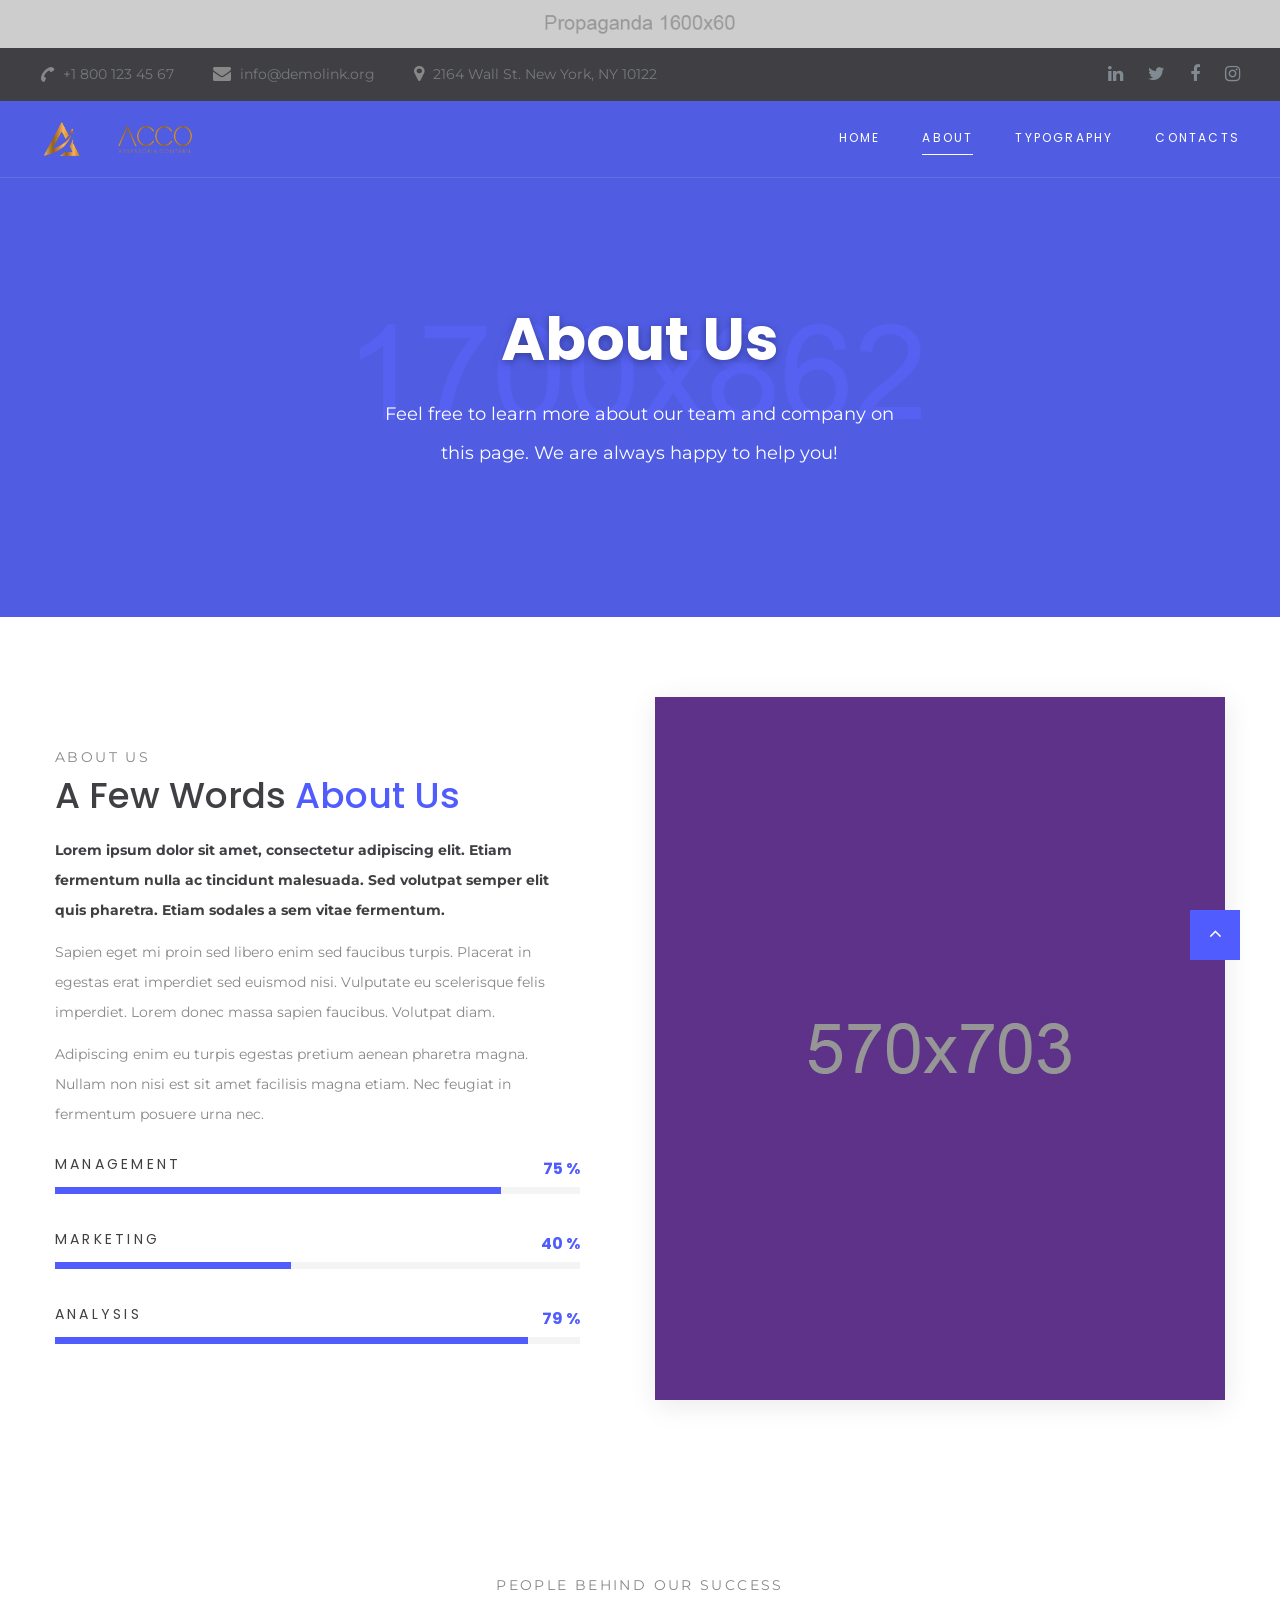
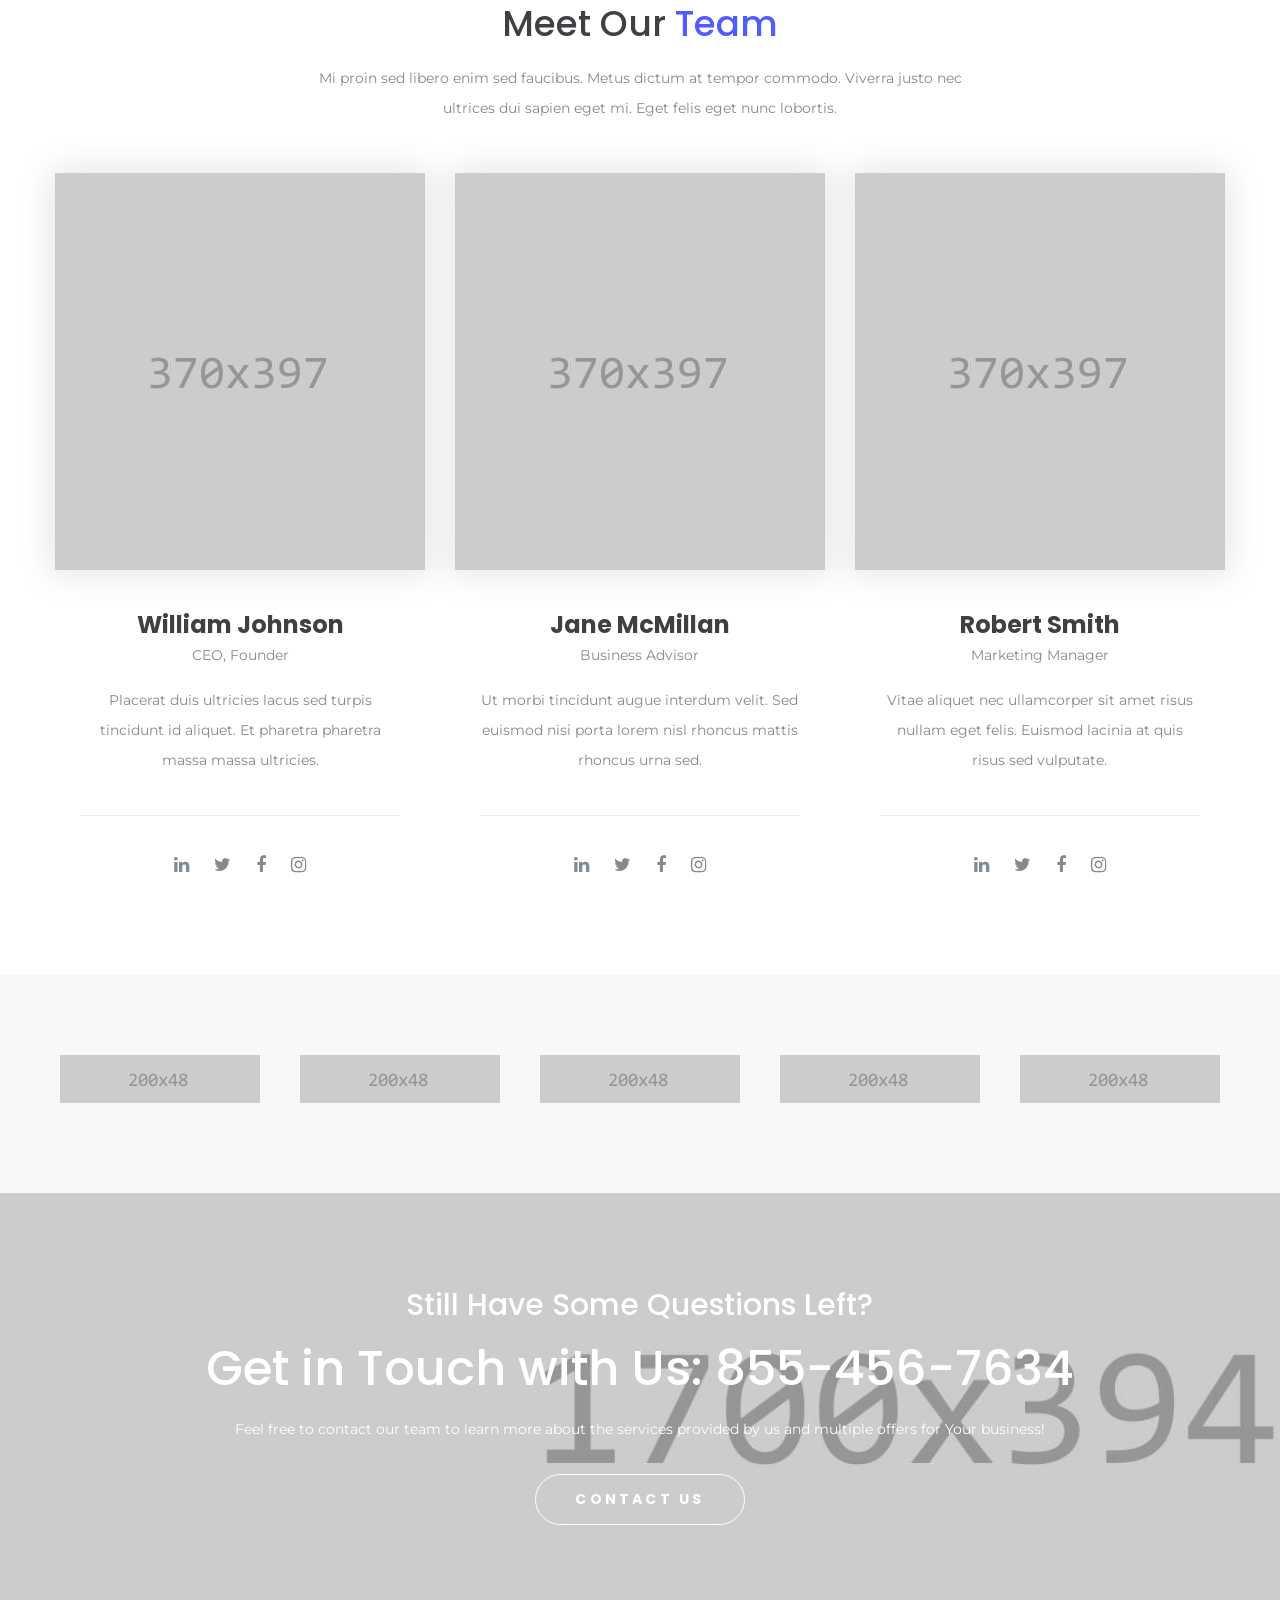
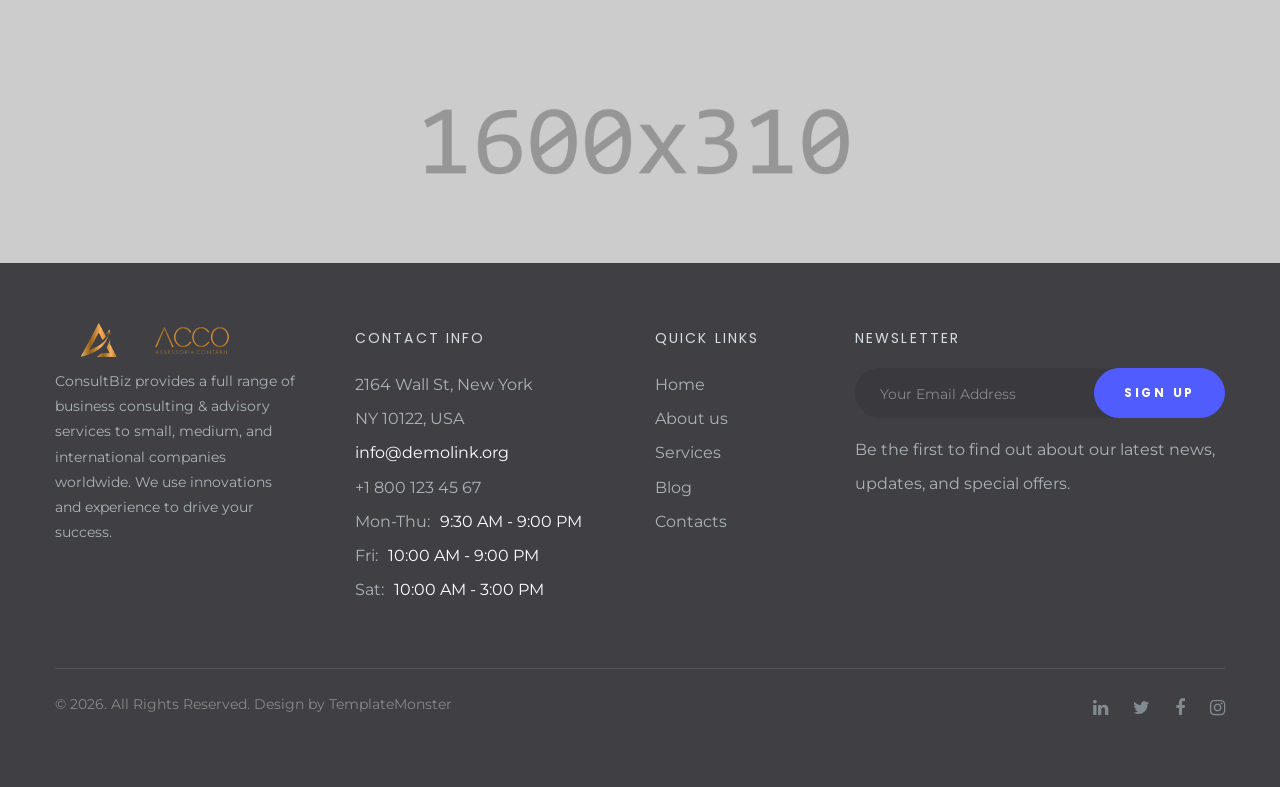
==== commit 15ec9a34: "tradução por enquanto da index apenas" ====
--- a/about.html
+++ b/about.html
@@ -1,5 +1,5 @@
 <!DOCTYPE html>
-<html class="wide wow-animation" lang="en">
+<html class="wide wow-animation" lang="pt-BR">
   <head>
     <title>About</title>
     <meta charset="utf-8">
